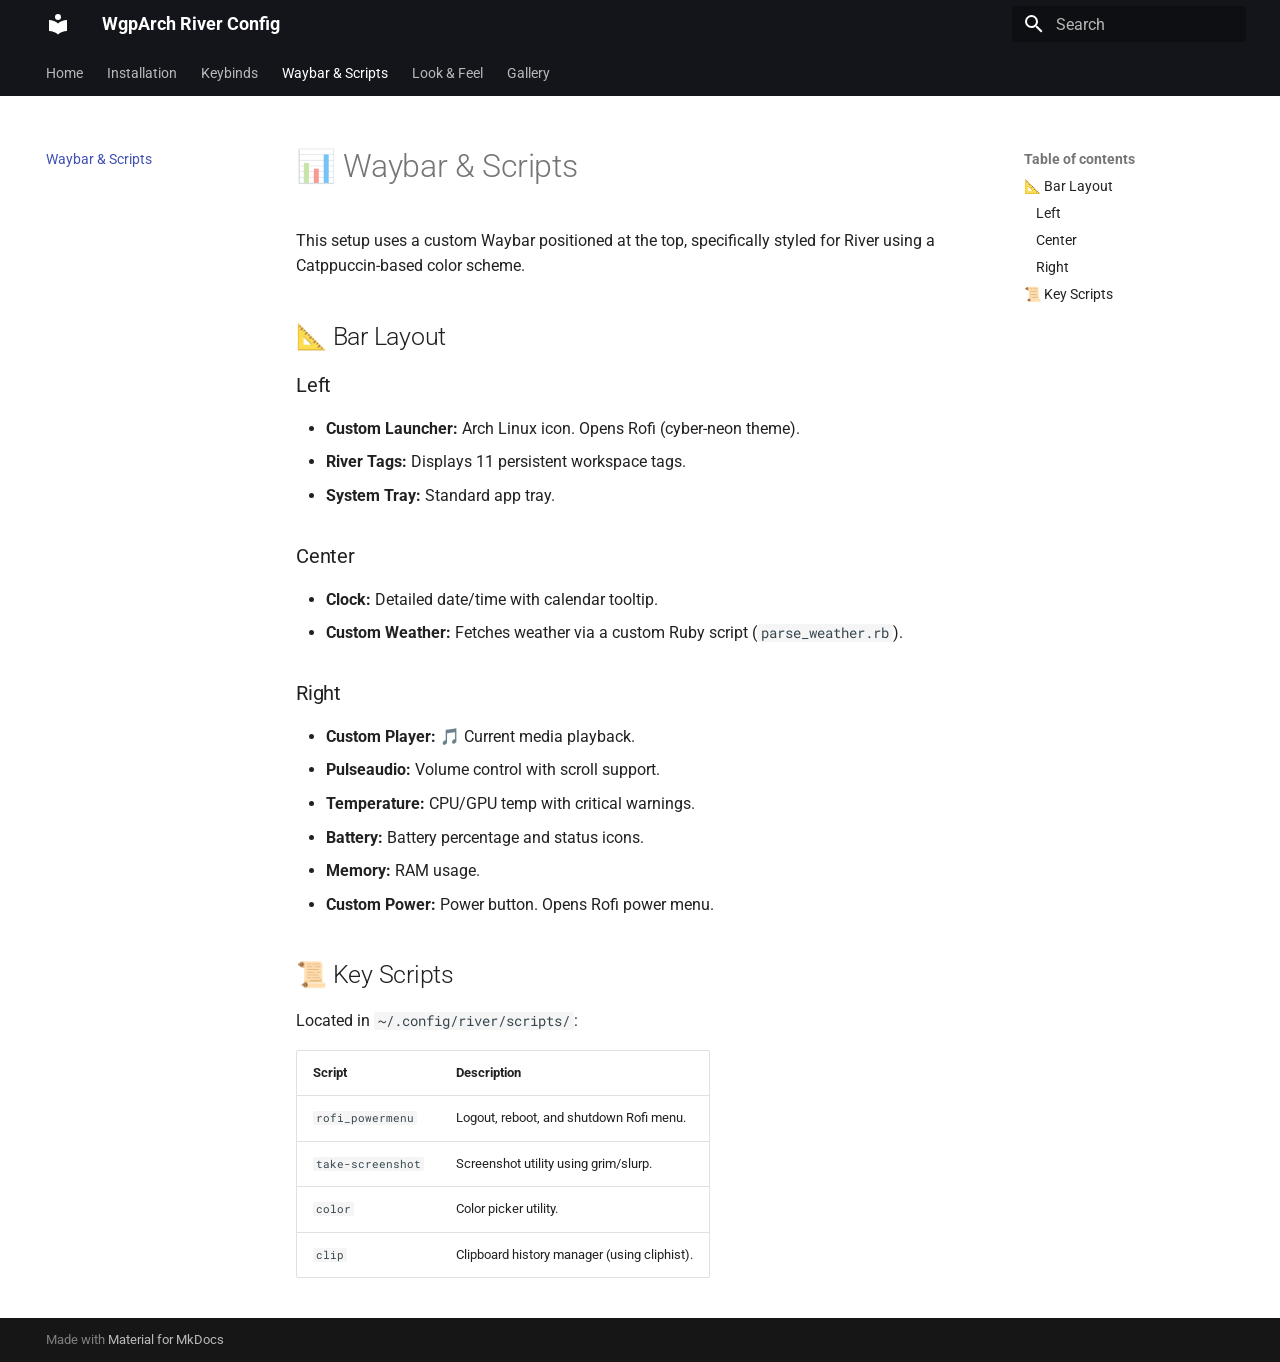
==== waybar/index.html @ d953f5a0 "Deployed 19fff31 with MkDocs version: 1.6.1" ====
<!doctype html>
<html lang="en" class="no-js">
  <head>
    
      <meta charset="utf-8">
      <meta name="viewport" content="width=device-width,initial-scale=1">
      
      
      
        <link rel="canonical" href="https://wgparch.github.io/river/waybar/">
      
      
        <link rel="prev" href="../keybinds/">
      
      
        <link rel="next" href="../theming/">
      
      
        
      
      
      <link rel="icon" href="../assets/images/favicon.png">
      <meta name="generator" content="mkdocs-1.6.1, mkdocs-material-9.7.6">
    
    
      
        <title>Waybar & Scripts - WgpArch River Config</title>
      
    
    
      <link rel="stylesheet" href="../assets/stylesheets/main.484c7ddc.min.css">
      
        
        <link rel="stylesheet" href="../assets/stylesheets/palette.ab4e12ef.min.css">
      
      


    
    
      
    
    
      
        
        
        <link rel="preconnect" href="https://fonts.gstatic.com" crossorigin>
        <link rel="stylesheet" href="https://fonts.googleapis.com/css?family=Roboto:300,300i,400,400i,700,700i%7CRoboto+Mono:400,400i,700,700i&display=fallback">
        <style>:root{--md-text-font:"Roboto";--md-code-font:"Roboto Mono"}</style>
      
    
    
    <script>__md_scope=new URL("..",location),__md_hash=e=>[...e].reduce(((e,_)=>(e<<5)-e+_.charCodeAt(0)),0),__md_get=(e,_=localStorage,t=__md_scope)=>JSON.parse(_.getItem(t.pathname+"."+e)),__md_set=(e,_,t=localStorage,a=__md_scope)=>{try{t.setItem(a.pathname+"."+e,JSON.stringify(_))}catch(e){}}</script>
    
      

    
    
  </head>
  
  
    
    
    
    
    
    <body dir="ltr" data-md-color-scheme="default" data-md-color-primary="black" data-md-color-accent="light-green">
  
    
    <input class="md-toggle" data-md-toggle="drawer" type="checkbox" id="__drawer" autocomplete="off">
    <input class="md-toggle" data-md-toggle="search" type="checkbox" id="__search" autocomplete="off">
    <label class="md-overlay" for="__drawer"></label>
    <div data-md-component="skip">
      
        
        <a href="#waybar-scripts" class="md-skip">
          Skip to content
        </a>
      
    </div>
    <div data-md-component="announce">
      
    </div>
    
    
      

<header class="md-header" data-md-component="header">
  <nav class="md-header__inner md-grid" aria-label="Header">
    <a href=".." title="WgpArch River Config" class="md-header__button md-logo" aria-label="WgpArch River Config" data-md-component="logo">
      
  
  <svg xmlns="http://www.w3.org/2000/svg" viewBox="0 0 24 24"><path d="M12 8a3 3 0 0 0 3-3 3 3 0 0 0-3-3 3 3 0 0 0-3 3 3 3 0 0 0 3 3m0 3.54C9.64 9.35 6.5 8 3 8v11c3.5 0 6.64 1.35 9 3.54 2.36-2.19 5.5-3.54 9-3.54V8c-3.5 0-6.64 1.35-9 3.54"/></svg>

    </a>
    <label class="md-header__button md-icon" for="__drawer">
      
      <svg xmlns="http://www.w3.org/2000/svg" viewBox="0 0 24 24"><path d="M3 6h18v2H3zm0 5h18v2H3zm0 5h18v2H3z"/></svg>
    </label>
    <div class="md-header__title" data-md-component="header-title">
      <div class="md-header__ellipsis">
        <div class="md-header__topic">
          <span class="md-ellipsis">
            WgpArch River Config
          </span>
        </div>
        <div class="md-header__topic" data-md-component="header-topic">
          <span class="md-ellipsis">
            
              Waybar & Scripts
            
          </span>
        </div>
      </div>
    </div>
    
      
    
    
    
    
      
      
        <label class="md-header__button md-icon" for="__search">
          
          <svg xmlns="http://www.w3.org/2000/svg" viewBox="0 0 24 24"><path d="M9.5 3A6.5 6.5 0 0 1 16 9.5c0 1.61-.59 3.09-1.56 4.23l.27.27h.79l5 5-1.5 1.5-5-5v-.79l-.27-.27A6.52 6.52 0 0 1 9.5 16 6.5 6.5 0 0 1 3 9.5 6.5 6.5 0 0 1 9.5 3m0 2C7 5 5 7 5 9.5S7 14 9.5 14 14 12 14 9.5 12 5 9.5 5"/></svg>
        </label>
        <div class="md-search" data-md-component="search" role="dialog">
  <label class="md-search__overlay" for="__search"></label>
  <div class="md-search__inner" role="search">
    <form class="md-search__form" name="search">
      <input type="text" class="md-search__input" name="query" aria-label="Search" placeholder="Search" autocapitalize="off" autocorrect="off" autocomplete="off" spellcheck="false" data-md-component="search-query" required>
      <label class="md-search__icon md-icon" for="__search">
        
        <svg xmlns="http://www.w3.org/2000/svg" viewBox="0 0 24 24"><path d="M9.5 3A6.5 6.5 0 0 1 16 9.5c0 1.61-.59 3.09-1.56 4.23l.27.27h.79l5 5-1.5 1.5-5-5v-.79l-.27-.27A6.52 6.52 0 0 1 9.5 16 6.5 6.5 0 0 1 3 9.5 6.5 6.5 0 0 1 9.5 3m0 2C7 5 5 7 5 9.5S7 14 9.5 14 14 12 14 9.5 12 5 9.5 5"/></svg>
        
        <svg xmlns="http://www.w3.org/2000/svg" viewBox="0 0 24 24"><path d="M20 11v2H8l5.5 5.5-1.42 1.42L4.16 12l7.92-7.92L13.5 5.5 8 11z"/></svg>
      </label>
      <nav class="md-search__options" aria-label="Search">
        
        <button type="reset" class="md-search__icon md-icon" title="Clear" aria-label="Clear" tabindex="-1">
          
          <svg xmlns="http://www.w3.org/2000/svg" viewBox="0 0 24 24"><path d="M19 6.41 17.59 5 12 10.59 6.41 5 5 6.41 10.59 12 5 17.59 6.41 19 12 13.41 17.59 19 19 17.59 13.41 12z"/></svg>
        </button>
      </nav>
      
    </form>
    <div class="md-search__output">
      <div class="md-search__scrollwrap" tabindex="0" data-md-scrollfix>
        <div class="md-search-result" data-md-component="search-result">
          <div class="md-search-result__meta">
            Initializing search
          </div>
          <ol class="md-search-result__list" role="presentation"></ol>
        </div>
      </div>
    </div>
  </div>
</div>
      
    
    
  </nav>
  
</header>
    
    <div class="md-container" data-md-component="container">
      
      
        
          
            
<nav class="md-tabs" aria-label="Tabs" data-md-component="tabs">
  <div class="md-grid">
    <ul class="md-tabs__list">
      
        
  
  
  
  
    <li class="md-tabs__item">
      <a href=".." class="md-tabs__link">
        
  
  
    
  
  Home

      </a>
    </li>
  

      
        
  
  
  
  
    <li class="md-tabs__item">
      <a href="../installation/" class="md-tabs__link">
        
  
  
    
  
  Installation

      </a>
    </li>
  

      
        
  
  
  
  
    <li class="md-tabs__item">
      <a href="../keybinds/" class="md-tabs__link">
        
  
  
    
  
  Keybinds

      </a>
    </li>
  

      
        
  
  
  
    
  
  
    <li class="md-tabs__item md-tabs__item--active">
      <a href="./" class="md-tabs__link">
        
  
  
    
  
  Waybar & Scripts

      </a>
    </li>
  

      
        
  
  
  
  
    <li class="md-tabs__item">
      <a href="../theming/" class="md-tabs__link">
        
  
  
    
  
  Look & Feel

      </a>
    </li>
  

      
        
  
  
  
  
    <li class="md-tabs__item">
      <a href="../gallery/" class="md-tabs__link">
        
  
  
    
  
  Gallery

      </a>
    </li>
  

      
    </ul>
  </div>
</nav>
          
        
      
      <main class="md-main" data-md-component="main">
        <div class="md-main__inner md-grid">
          
            
              
              <div class="md-sidebar md-sidebar--primary" data-md-component="sidebar" data-md-type="navigation" >
                <div class="md-sidebar__scrollwrap">
                  <div class="md-sidebar__inner">
                    


  


<nav class="md-nav md-nav--primary md-nav--lifted" aria-label="Navigation" data-md-level="0">
  <label class="md-nav__title" for="__drawer">
    <a href=".." title="WgpArch River Config" class="md-nav__button md-logo" aria-label="WgpArch River Config" data-md-component="logo">
      
  
  <svg xmlns="http://www.w3.org/2000/svg" viewBox="0 0 24 24"><path d="M12 8a3 3 0 0 0 3-3 3 3 0 0 0-3-3 3 3 0 0 0-3 3 3 3 0 0 0 3 3m0 3.54C9.64 9.35 6.5 8 3 8v11c3.5 0 6.64 1.35 9 3.54 2.36-2.19 5.5-3.54 9-3.54V8c-3.5 0-6.64 1.35-9 3.54"/></svg>

    </a>
    WgpArch River Config
  </label>
  
  <ul class="md-nav__list" data-md-scrollfix>
    
      
      
  
  
  
  
    <li class="md-nav__item">
      <a href=".." class="md-nav__link">
        
  
  
  <span class="md-ellipsis">
    
  
    Home
  

    
  </span>
  
  

      </a>
    </li>
  

    
      
      
  
  
  
  
    <li class="md-nav__item">
      <a href="../installation/" class="md-nav__link">
        
  
  
  <span class="md-ellipsis">
    
  
    Installation
  

    
  </span>
  
  

      </a>
    </li>
  

    
      
      
  
  
  
  
    <li class="md-nav__item">
      <a href="../keybinds/" class="md-nav__link">
        
  
  
  <span class="md-ellipsis">
    
  
    Keybinds
  

    
  </span>
  
  

      </a>
    </li>
  

    
      
      
  
  
    
  
  
  
    <li class="md-nav__item md-nav__item--active">
      
      <input class="md-nav__toggle md-toggle" type="checkbox" id="__toc">
      
      
        
      
      
        <label class="md-nav__link md-nav__link--active" for="__toc">
          
  
  
  <span class="md-ellipsis">
    
  
    Waybar & Scripts
  

    
  </span>
  
  

          <span class="md-nav__icon md-icon"></span>
        </label>
      
      <a href="./" class="md-nav__link md-nav__link--active">
        
  
  
  <span class="md-ellipsis">
    
  
    Waybar & Scripts
  

    
  </span>
  
  

      </a>
      
        

<nav class="md-nav md-nav--secondary" aria-label="Table of contents">
  
  
  
    
  
  
    <label class="md-nav__title" for="__toc">
      <span class="md-nav__icon md-icon"></span>
      Table of contents
    </label>
    <ul class="md-nav__list" data-md-component="toc" data-md-scrollfix>
      
        <li class="md-nav__item">
  <a href="#bar-layout" class="md-nav__link">
    <span class="md-ellipsis">
      
        📐 Bar Layout
      
    </span>
  </a>
  
    <nav class="md-nav" aria-label="📐 Bar Layout">
      <ul class="md-nav__list">
        
          <li class="md-nav__item">
  <a href="#left" class="md-nav__link">
    <span class="md-ellipsis">
      
        Left
      
    </span>
  </a>
  
</li>
        
          <li class="md-nav__item">
  <a href="#center" class="md-nav__link">
    <span class="md-ellipsis">
      
        Center
      
    </span>
  </a>
  
</li>
        
          <li class="md-nav__item">
  <a href="#right" class="md-nav__link">
    <span class="md-ellipsis">
      
        Right
      
    </span>
  </a>
  
</li>
        
      </ul>
    </nav>
  
</li>
      
        <li class="md-nav__item">
  <a href="#key-scripts" class="md-nav__link">
    <span class="md-ellipsis">
      
        📜 Key Scripts
      
    </span>
  </a>
  
</li>
      
    </ul>
  
</nav>
      
    </li>
  

    
      
      
  
  
  
  
    <li class="md-nav__item">
      <a href="../theming/" class="md-nav__link">
        
  
  
  <span class="md-ellipsis">
    
  
    Look & Feel
  

    
  </span>
  
  

      </a>
    </li>
  

    
      
      
  
  
  
  
    <li class="md-nav__item">
      <a href="../gallery/" class="md-nav__link">
        
  
  
  <span class="md-ellipsis">
    
  
    Gallery
  

    
  </span>
  
  

      </a>
    </li>
  

    
  </ul>
</nav>
                  </div>
                </div>
              </div>
            
            
              
              <div class="md-sidebar md-sidebar--secondary" data-md-component="sidebar" data-md-type="toc" >
                <div class="md-sidebar__scrollwrap">
                  <div class="md-sidebar__inner">
                    

<nav class="md-nav md-nav--secondary" aria-label="Table of contents">
  
  
  
    
  
  
    <label class="md-nav__title" for="__toc">
      <span class="md-nav__icon md-icon"></span>
      Table of contents
    </label>
    <ul class="md-nav__list" data-md-component="toc" data-md-scrollfix>
      
        <li class="md-nav__item">
  <a href="#bar-layout" class="md-nav__link">
    <span class="md-ellipsis">
      
        📐 Bar Layout
      
    </span>
  </a>
  
    <nav class="md-nav" aria-label="📐 Bar Layout">
      <ul class="md-nav__list">
        
          <li class="md-nav__item">
  <a href="#left" class="md-nav__link">
    <span class="md-ellipsis">
      
        Left
      
    </span>
  </a>
  
</li>
        
          <li class="md-nav__item">
  <a href="#center" class="md-nav__link">
    <span class="md-ellipsis">
      
        Center
      
    </span>
  </a>
  
</li>
        
          <li class="md-nav__item">
  <a href="#right" class="md-nav__link">
    <span class="md-ellipsis">
      
        Right
      
    </span>
  </a>
  
</li>
        
      </ul>
    </nav>
  
</li>
      
        <li class="md-nav__item">
  <a href="#key-scripts" class="md-nav__link">
    <span class="md-ellipsis">
      
        📜 Key Scripts
      
    </span>
  </a>
  
</li>
      
    </ul>
  
</nav>
                  </div>
                </div>
              </div>
            
          
          
            <div class="md-content" data-md-component="content">
              
              <article class="md-content__inner md-typeset">
                
                  



<h1 id="waybar-scripts">📊 Waybar &amp; Scripts</h1>
<p>This setup uses a custom Waybar positioned at the top, specifically styled for River using a Catppuccin-based color scheme.</p>
<h2 id="bar-layout">📐 Bar Layout</h2>
<h3 id="left">Left</h3>
<ul>
<li><strong>Custom Launcher:</strong> Arch Linux icon. Opens Rofi (cyber-neon theme).</li>
<li><strong>River Tags:</strong> Displays 11 persistent workspace tags.</li>
<li><strong>System Tray:</strong> Standard app tray.</li>
</ul>
<h3 id="center">Center</h3>
<ul>
<li><strong>Clock:</strong> Detailed date/time with calendar tooltip.</li>
<li><strong>Custom Weather:</strong> Fetches weather via a custom Ruby script (<code>parse_weather.rb</code>).</li>
</ul>
<h3 id="right">Right</h3>
<ul>
<li><strong>Custom Player:</strong> 🎵 Current media playback.</li>
<li><strong>Pulseaudio:</strong> Volume control with scroll support.</li>
<li><strong>Temperature:</strong> CPU/GPU temp with critical warnings.</li>
<li><strong>Battery:</strong> Battery percentage and status icons.</li>
<li><strong>Memory:</strong> RAM usage.</li>
<li><strong>Custom Power:</strong> Power button. Opens Rofi power menu.</li>
</ul>
<h2 id="key-scripts">📜 Key Scripts</h2>
<p>Located in <code>~/.config/river/scripts/</code>:</p>
<table>
<thead>
<tr>
<th style="text-align: left;">Script</th>
<th style="text-align: left;">Description</th>
</tr>
</thead>
<tbody>
<tr>
<td style="text-align: left;"><code>rofi_powermenu</code></td>
<td style="text-align: left;">Logout, reboot, and shutdown Rofi menu.</td>
</tr>
<tr>
<td style="text-align: left;"><code>take-screenshot</code></td>
<td style="text-align: left;">Screenshot utility using grim/slurp.</td>
</tr>
<tr>
<td style="text-align: left;"><code>color</code></td>
<td style="text-align: left;">Color picker utility.</td>
</tr>
<tr>
<td style="text-align: left;"><code>clip</code></td>
<td style="text-align: left;">Clipboard history manager (using cliphist).</td>
</tr>
</tbody>
</table>












                
              </article>
            </div>
          
          
<script>var target=document.getElementById(location.hash.slice(1));target&&target.name&&(target.checked=target.name.startsWith("__tabbed_"))</script>
        </div>
        
      </main>
      
        <footer class="md-footer">
  
  <div class="md-footer-meta md-typeset">
    <div class="md-footer-meta__inner md-grid">
      <div class="md-copyright">
  
  
    Made with
    <a href="https://squidfunk.github.io/mkdocs-material/" target="_blank" rel="noopener">
      Material for MkDocs
    </a>
  
</div>
      
    </div>
  </div>
</footer>
      
    </div>
    <div class="md-dialog" data-md-component="dialog">
      <div class="md-dialog__inner md-typeset"></div>
    </div>
    
    
    
      
      
      <script id="__config" type="application/json">{"annotate": null, "base": "..", "features": ["navigation.tabs", "navigation.expand"], "search": "../assets/javascripts/workers/search.2c215733.min.js", "tags": null, "translations": {"clipboard.copied": "Copied to clipboard", "clipboard.copy": "Copy to clipboard", "search.result.more.one": "1 more on this page", "search.result.more.other": "# more on this page", "search.result.none": "No matching documents", "search.result.one": "1 matching document", "search.result.other": "# matching documents", "search.result.placeholder": "Type to start searching", "search.result.term.missing": "Missing", "select.version": "Select version"}, "version": null}</script>
    
    
      <script src="../assets/javascripts/bundle.79ae519e.min.js"></script>
      
    
  </body>
</html>
---- assets/stylesheets/main.484c7ddc.min.css ----
@charset "UTF-8";html{-webkit-text-size-adjust:none;-moz-text-size-adjust:none;text-size-adjust:none;box-sizing:border-box}*,:after,:before{box-sizing:inherit}@media (prefers-reduced-motion){*,:after,:before{transition:none!important}}body{margin:0}a,button,input,label{-webkit-tap-highlight-color:transparent}a{color:inherit;text-decoration:none}hr{border:0;box-sizing:initial;display:block;height:.05rem;overflow:visible;padding:0}small{font-size:80%}sub,sup{line-height:1em}img{border-style:none}table{border-collapse:initial;border-spacing:0}td,th{font-weight:400;vertical-align:top}button{background:#0000;border:0;font-family:inherit;font-size:inherit;margin:0;padding:0}input{border:0;outline:none}:root{--md-primary-fg-color:#4051b5;--md-primary-fg-color--light:#5d6cc0;--md-primary-fg-color--dark:#303fa1;--md-primary-bg-color:#fff;--md-primary-bg-color--light:#ffffffb3;--md-accent-fg-color:#526cfe;--md-accent-fg-color--transparent:#526cfe1a;--md-accent-bg-color:#fff;--md-accent-bg-color--light:#ffffffb3}[data-md-color-scheme=default]{color-scheme:light}[data-md-color-scheme=default] img[src$="#gh-dark-mode-only"],[data-md-color-scheme=default] img[src$="#only-dark"]{display:none}:root,[data-md-color-scheme=default]{--md-hue:225deg;--md-default-fg-color:#000000de;--md-default-fg-color--light:#0000008a;--md-default-fg-color--lighter:#00000052;--md-default-fg-color--lightest:#00000012;--md-default-bg-color:#fff;--md-default-bg-color--light:#ffffffb3;--md-default-bg-color--lighter:#ffffff4d;--md-default-bg-color--lightest:#ffffff1f;--md-code-fg-color:#36464e;--md-code-bg-color:#f5f5f5;--md-code-bg-color--light:#f5f5f5b3;--md-code-bg-color--lighter:#f5f5f54d;--md-code-hl-color:#4287ff;--md-code-hl-color--light:#4287ff1a;--md-code-hl-number-color:#d52a2a;--md-code-hl-special-color:#db1457;--md-code-hl-function-color:#a846b9;--md-code-hl-constant-color:#6e59d9;--md-code-hl-keyword-color:#3f6ec6;--md-code-hl-string-color:#1c7d4d;--md-code-hl-name-color:var(--md-code-fg-color);--md-code-hl-operator-color:var(--md-default-fg-color--light);--md-code-hl-punctuation-color:var(--md-default-fg-color--light);--md-code-hl-comment-color:var(--md-default-fg-color--light);--md-code-hl-generic-color:var(--md-default-fg-color--light);--md-code-hl-variable-color:var(--md-default-fg-color--light);--md-typeset-color:var(--md-default-fg-color);--md-typeset-a-color:var(--md-primary-fg-color);--md-typeset-del-color:#f5503d26;--md-typeset-ins-color:#0bd57026;--md-typeset-kbd-color:#fafafa;--md-typeset-kbd-accent-color:#fff;--md-typeset-kbd-border-color:#b8b8b8;--md-typeset-mark-color:#ffff0080;--md-typeset-table-color:#0000001f;--md-typeset-table-color--light:rgba(0,0,0,.035);--md-admonition-fg-color:var(--md-default-fg-color);--md-admonition-bg-color:var(--md-default-bg-color);--md-warning-fg-color:#000000de;--md-warning-bg-color:#ff9;--md-footer-fg-color:#fff;--md-footer-fg-color--light:#ffffffb3;--md-footer-fg-color--lighter:#ffffff73;--md-footer-bg-color:#000000de;--md-footer-bg-color--dark:#00000052;--md-shadow-z1:0 0.2rem 0.5rem #0000000d,0 0 0.05rem #0000001a;--md-shadow-z2:0 0.2rem 0.5rem #0000001a,0 0 0.05rem #00000040;--md-shadow-z3:0 0.2rem 0.5rem #0003,0 0 0.05rem #00000059}.md-icon svg{fill:currentcolor;display:block;height:1.2rem;width:1.2rem}body{-webkit-font-smoothing:antialiased;-moz-osx-font-smoothing:grayscale;--md-text-font-family:var(--md-text-font,_),-apple-system,BlinkMacSystemFont,Helvetica,Arial,sans-serif;--md-code-font-family:var(--md-code-font,_),SFMono-Regular,Consolas,Menlo,monospace}aside,body,input{font-feature-settings:"kern","liga";color:var(--md-typeset-color);font-family:var(--md-text-font-family)}code,kbd,pre{font-feature-settings:"kern";font-family:var(--md-code-font-family)}:root{--md-typeset-table-sort-icon:url('data:image/svg+xml;charset=utf-8,<svg xmlns="http://www.w3.org/2000/svg" viewBox="0 0 24 24"><path d="m18 21-4-4h3V7h-3l4-4 4 4h-3v10h3M2 19v-2h10v2M2 13v-2h7v2M2 7V5h4v2z"/></svg>');--md-typeset-table-sort-icon--asc:url('data:image/svg+xml;charset=utf-8,<svg xmlns="http://www.w3.org/2000/svg" viewBox="0 0 24 24"><path d="M19 17h3l-4 4-4-4h3V3h2M2 17h10v2H2M6 5v2H2V5m0 6h7v2H2z"/></svg>');--md-typeset-table-sort-icon--desc:url('data:image/svg+xml;charset=utf-8,<svg xmlns="http://www.w3.org/2000/svg" viewBox="0 0 24 24"><path d="M19 7h3l-4-4-4 4h3v14h2M2 17h10v2H2M6 5v2H2V5m0 6h7v2H2z"/></svg>')}.md-typeset{-webkit-print-color-adjust:exact;color-adjust:exact;font-size:.8rem;line-height:1.6;overflow-wrap:break-word}@media print{.md-typeset{font-size:.68rem}}.md-typeset blockquote,.md-typeset dl,.md-typeset figure,.md-typeset ol,.md-typeset pre,.md-typeset ul{margin-bottom:1em;margin-top:1em}.md-typeset h1{color:var(--md-default-fg-color--light);font-size:2em;line-height:1.3;margin:0 0 1.25em}.md-typeset h1,.md-typeset h2{font-weight:300;letter-spacing:-.01em}.md-typeset h2{font-size:1.5625em;line-height:1.4;margin:1.6em 0 .64em}.md-typeset h3{font-size:1.25em;font-weight:400;letter-spacing:-.01em;line-height:1.5;margin:1.6em 0 .8em}.md-typeset h2+h3{margin-top:.8em}.md-typeset h4{font-weight:700;letter-spacing:-.01em;margin:1em 0}.md-typeset h5,.md-typeset h6{color:var(--md-default-fg-color--light);font-size:.8em;font-weight:700;letter-spacing:-.01em;margin:1.25em 0}.md-typeset h5{text-transform:uppercase}.md-typeset h5 code{text-transform:none}.md-typeset hr{border-bottom:.05rem solid var(--md-default-fg-color--lightest);display:flow-root;margin:1.5em 0}.md-typeset a{color:var(--md-typeset-a-color);word-break:break-word}.md-typeset a,.md-typeset a:before{transition:color 125ms}.md-typeset a:focus,.md-typeset a:hover{color:var(--md-accent-fg-color)}.md-typeset a:focus code,.md-typeset a:hover code{background-color:var(--md-accent-fg-color--transparent);color:var(--md-accent-fg-color)}.md-typeset a code{color:var(--md-typeset-a-color)}.md-typeset a.focus-visible{outline-color:var(--md-accent-fg-color);outline-offset:.2rem}.md-typeset code,.md-typeset kbd,.md-typeset pre{color:var(--md-code-fg-color);direction:ltr;font-variant-ligatures:none;transition:background-color 125ms}@media print{.md-typeset code,.md-typeset kbd,.md-typeset pre{white-space:pre-wrap}}.md-typeset code{background-color:var(--md-code-bg-color);border-radius:.1rem;-webkit-box-decoration-break:clone;box-decoration-break:clone;font-size:.85em;padding:0 .2941176471em;transition:color 125ms,background-color 125ms;word-break:break-word}.md-typeset code:not(.focus-visible){-webkit-tap-highlight-color:transparent;outline:none}.md-typeset pre{display:flow-root;line-height:1.4;position:relative}.md-typeset pre>code{-webkit-box-decoration-break:slice;box-decoration-break:slice;box-shadow:none;display:block;margin:0;outline-color:var(--md-accent-fg-color);overflow:auto;padding:.7720588235em 1.1764705882em;scrollbar-color:var(--md-default-fg-color--lighter) #0000;scrollbar-width:thin;touch-action:auto;word-break:normal}.md-typeset pre>code:hover{scrollbar-color:var(--md-accent-fg-color) #0000}.md-typeset pre>code::-webkit-scrollbar{height:.2rem;width:.2rem}.md-typeset pre>code::-webkit-scrollbar-thumb{background-color:var(--md-default-fg-color--lighter)}.md-typeset pre>code::-webkit-scrollbar-thumb:hover{background-color:var(--md-accent-fg-color)}.md-typeset kbd{background-color:var(--md-typeset-kbd-color);border-radius:.1rem;box-shadow:0 .1rem 0 .05rem var(--md-typeset-kbd-border-color),0 .1rem 0 var(--md-typeset-kbd-border-color),0 -.1rem .2rem var(--md-typeset-kbd-accent-color) inset;color:var(--md-default-fg-color);display:inline-block;font-size:.75em;padding:0 .6666666667em;vertical-align:text-top;word-break:break-word}.md-typeset mark{background-color:var(--md-typeset-mark-color);-webkit-box-decoration-break:clone;box-decoration-break:clone;color:inherit;word-break:break-word}.md-typeset abbr{cursor:help;text-decoration:none}.md-typeset [data-preview],.md-typeset abbr{border-bottom:.05rem dotted var(--md-default-fg-color--light)}.md-typeset small{opacity:.75}[dir=ltr] .md-typeset sub,[dir=ltr] .md-typeset sup{margin-left:.078125em}[dir=rtl] .md-typeset sub,[dir=rtl] .md-typeset sup{margin-right:.078125em}[dir=ltr] .md-typeset blockquote{padding-left:.6rem}[dir=rtl] .md-typeset blockquote{padding-right:.6rem}[dir=ltr] .md-typeset blockquote{border-left:.2rem solid var(--md-default-fg-color--lighter)}[dir=rtl] .md-typeset blockquote{border-right:.2rem solid var(--md-default-fg-color--lighter)}.md-typeset blockquote{color:var(--md-default-fg-color--light);margin-left:0;margin-right:0}.md-typeset ul{list-style-type:disc}.md-typeset ul[type]{list-style-type:revert-layer}[dir=ltr] .md-typeset ol,[dir=ltr] .md-typeset ul{margin-left:.625em}[dir=rtl] .md-typeset ol,[dir=rtl] .md-typeset ul{margin-right:.625em}.md-typeset ol,.md-typeset ul{padding:0}.md-typeset ol:not([hidden]),.md-typeset ul:not([hidden]){display:flow-root}.md-typeset ol ol,.md-typeset ul ol{list-style-type:lower-alpha}.md-typeset ol ol ol,.md-typeset ul ol ol{list-style-type:lower-roman}.md-typeset ol ol ol ol,.md-typeset ul ol ol ol{list-style-type:upper-alpha}.md-typeset ol ol ol ol ol,.md-typeset ul ol ol ol ol{list-style-type:upper-roman}.md-typeset ol[type],.md-typeset ul[type]{list-style-type:revert-layer}[dir=ltr] .md-typeset ol li,[dir=ltr] .md-typeset ul li{margin-left:1.25em}[dir=rtl] .md-typeset ol li,[dir=rtl] .md-typeset ul li{margin-right:1.25em}.md-typeset ol li,.md-typeset ul li{margin-bottom:.5em}.md-typeset ol li blockquote,.md-typeset ol li p,.md-typeset ul li blockquote,.md-typeset ul li p{margin:.5em 0}.md-typeset ol li:last-child,.md-typeset ul li:last-child{margin-bottom:0}[dir=ltr] .md-typeset ol li ol,[dir=ltr] .md-typeset ol li ul,[dir=ltr] .md-typeset ul li ol,[dir=ltr] .md-typeset ul li ul{margin-left:.625em}[dir=rtl] .md-typeset ol li ol,[dir=rtl] .md-typeset ol li ul,[dir=rtl] .md-typeset ul li ol,[dir=rtl] .md-typeset ul li ul{margin-right:.625em}.md-typeset ol li ol,.md-typeset ol li ul,.md-typeset ul li ol,.md-typeset ul li ul{margin-bottom:.5em;margin-top:.5em}[dir=ltr] .md-typeset dd{margin-left:1.875em}[dir=rtl] .md-typeset dd{margin-right:1.875em}.md-typeset dd{margin-bottom:1.5em;margin-top:1em}.md-typeset img,.md-typeset svg,.md-typeset video{height:auto;max-width:100%}.md-typeset img[align=left]{margin:1em 1em 1em 0}.md-typeset img[align=right]{margin:1em 0 1em 1em}.md-typeset img[align]:only-child{margin-top:0}.md-typeset figure{display:flow-root;margin:1em auto;max-width:100%;text-align:center;width:fit-content}.md-typeset figure img{display:block;margin:0 auto}.md-typeset figcaption{font-style:italic;margin:1em auto;max-width:24rem}.md-typeset iframe{max-width:100%}.md-typeset table:not([class]){background-color:var(--md-default-bg-color);border:.05rem solid var(--md-typeset-table-color);border-radius:.1rem;display:inline-block;font-size:.64rem;max-width:100%;overflow:auto;touch-action:auto}@media print{.md-typeset table:not([class]){display:table}}.md-typeset table:not([class])+*{margin-top:1.5em}.md-typeset table:not([class]) td>:first-child,.md-typeset table:not([class]) th>:first-child{margin-top:0}.md-typeset table:not([class]) td>:last-child,.md-typeset table:not([class]) th>:last-child{margin-bottom:0}.md-typeset table:not([class]) td:not([align]),.md-typeset table:not([class]) th:not([align]){text-align:left}[dir=rtl] .md-typeset table:not([class]) td:not([align]),[dir=rtl] .md-typeset table:not([class]) th:not([align]){text-align:right}.md-typeset table:not([class]) th{font-weight:700;min-width:5rem;padding:.9375em 1.25em;vertical-align:top}.md-typeset table:not([class]) td{border-top:.05rem solid var(--md-typeset-table-color);padding:.9375em 1.25em;vertical-align:top}.md-typeset table:not([class]) tbody tr{transition:background-color 125ms}.md-typeset table:not([class]) tbody tr:hover{background-color:var(--md-typeset-table-color--light);box-shadow:0 .05rem 0 var(--md-default-bg-color) inset}.md-typeset table:not([class]) a{word-break:normal}.md-typeset table th[role=columnheader]{cursor:pointer}[dir=ltr] .md-typeset table th[role=columnheader]:after{margin-left:.5em}[dir=rtl] .md-typeset table th[role=columnheader]:after{margin-right:.5em}.md-typeset table th[role=columnheader]:after{content:"";display:inline-block;height:1.2em;-webkit-mask-image:var(--md-typeset-table-sort-icon);mask-image:var(--md-typeset-table-sort-icon);-webkit-mask-repeat:no-repeat;mask-repeat:no-repeat;-webkit-mask-size:contain;mask-size:contain;transition:background-color 125ms;vertical-align:text-bottom;width:1.2em}.md-typeset table th[role=columnheader]:hover:after{background-color:var(--md-default-fg-color--lighter)}.md-typeset table th[role=columnheader][aria-sort=ascending]:after{background-color:var(--md-default-fg-color--light);-webkit-mask-image:var(--md-typeset-table-sort-icon--asc);mask-image:var(--md-typeset-table-sort-icon--asc)}.md-typeset table th[role=columnheader][aria-sort=descending]:after{background-color:var(--md-default-fg-color--light);-webkit-mask-image:var(--md-typeset-table-sort-icon--desc);mask-image:var(--md-typeset-table-sort-icon--desc)}.md-typeset__scrollwrap{margin:1em -.8rem;overflow-x:auto;touch-action:auto}.md-typeset__table{display:inline-block;margin-bottom:.5em;padding:0 .8rem}@media print{.md-typeset__table{display:block}}html .md-typeset__table table{display:table;margin:0;overflow:hidden;width:100%}@media screen and (max-width:44.984375em){.md-content__inner>pre{margin:1em -.8rem}.md-content__inner>pre code{border-radius:0}}.md-typeset .md-author{border-radius:100%;display:block;flex-shrink:0;height:1.6rem;overflow:hidden;position:relative;transition:color 125ms,transform 125ms;width:1.6rem}.md-typeset .md-author img{display:block}.md-typeset .md-author--more{background:var(--md-default-fg-color--lightest);color:var(--md-default-fg-color--lighter);font-size:.6rem;font-weight:700;line-height:1.6rem;text-align:center}.md-typeset .md-author--long{height:2.4rem;width:2.4rem}.md-typeset a.md-author{transform:scale(1)}.md-typeset a.md-author img{border-radius:100%;filter:grayscale(100%) opacity(75%);transition:filter 125ms}.md-typeset a.md-author:focus,.md-typeset a.md-author:hover{transform:scale(1.1);z-index:1}.md-typeset a.md-author:focus img,.md-typeset a.md-author:hover img{filter:grayscale(0)}.md-banner{background-color:var(--md-footer-bg-color);color:var(--md-footer-fg-color);overflow:auto}@media print{.md-banner{display:none}}.md-banner--warning{background-color:var(--md-warning-bg-color);color:var(--md-warning-fg-color)}.md-banner__inner{font-size:.7rem;margin:.6rem auto;padding:0 .8rem}[dir=ltr] .md-banner__button{float:right}[dir=rtl] .md-banner__button{float:left}.md-banner__button{color:inherit;cursor:pointer;transition:opacity .25s}.no-js .md-banner__button{display:none}.md-banner__button:hover{opacity:.7}html{font-size:125%;height:100%;overflow-x:hidden}@media screen and (min-width:100em){html{font-size:137.5%}}@media screen and (min-width:125em){html{font-size:150%}}body{background-color:var(--md-default-bg-color);display:flex;flex-direction:column;font-size:.5rem;min-height:100%;position:relative;width:100%}@media print{body{display:block}}@media screen and (max-width:59.984375em){body[data-md-scrolllock]{position:fixed}}.md-grid{margin-left:auto;margin-right:auto;max-width:61rem}.md-container{display:flex;flex-direction:column;flex-grow:1}@media print{.md-container{display:block}}.md-main{flex-grow:1}.md-main__inner{display:flex;height:100%;margin-top:1.5rem}.md-ellipsis{overflow:hidden;text-overflow:ellipsis}.md-toggle{display:none}.md-option{height:0;opacity:0;position:absolute;width:0}.md-option:checked+label:not([hidden]){display:block}.md-option.focus-visible+label{outline-color:var(--md-accent-fg-color);outline-style:auto}.md-skip{background-color:var(--md-default-fg-color);border-radius:.1rem;color:var(--md-default-bg-color);font-size:.64rem;margin:.5rem;opacity:0;outline-color:var(--md-accent-fg-color);padding:.3rem .5rem;position:fixed;transform:translateY(.4rem);z-index:-1}.md-skip:focus{opacity:1;transform:translateY(0);transition:transform .25s cubic-bezier(.4,0,.2,1),opacity 175ms 75ms;z-index:10}@page{margin:25mm}:root{--md-clipboard-icon:url('data:image/svg+xml;charset=utf-8,<svg xmlns="http://www.w3.org/2000/svg" viewBox="0 0 24 24"><path d="M19 21H8V7h11m0-2H8a2 2 0 0 0-2 2v14a2 2 0 0 0 2 2h11a2 2 0 0 0 2-2V7a2 2 0 0 0-2-2m-3-4H4a2 2 0 0 0-2 2v14h2V3h12z"/></svg>')}.md-clipboard{border-radius:.1rem;color:var(--md-default-fg-color--lightest);cursor:pointer;height:1.5em;outline-color:var(--md-accent-fg-color);outline-offset:.1rem;transition:color .25s;width:1.5em;z-index:1}@media print{.md-clipboard{display:none}}.md-clipboard:not(.focus-visible){-webkit-tap-highlight-color:transparent;outline:none}:hover>.md-clipboard{color:var(--md-default-fg-color--light)}.md-clipboard:focus,.md-clipboard:hover{color:var(--md-accent-fg-color)}.md-clipboard:after{background-color:currentcolor;content:"";display:block;height:1.125em;margin:0 auto;-webkit-mask-image:var(--md-clipboard-icon);mask-image:var(--md-clipboard-icon);-webkit-mask-position:center;mask-position:center;-webkit-mask-repeat:no-repeat;mask-repeat:no-repeat;-webkit-mask-size:contain;mask-size:contain;width:1.125em}.md-clipboard--inline{cursor:pointer}.md-clipboard--inline code{transition:color .25s,background-color .25s}.md-clipboard--inline:focus code,.md-clipboard--inline:hover code{background-color:var(--md-accent-fg-color--transparent);color:var(--md-accent-fg-color)}:root{--md-code-select-icon:url('data:image/svg+xml;charset=utf-8,<svg xmlns="http://www.w3.org/2000/svg" viewBox="0 0 24 24"><path d="M19 19h-4v2h4c1.1 0 2-.9 2-2v-4h-2m0-12h-4v2h4v4h2V5c0-1.1-.9-2-2-2M5 5h4V3H5c-1.1 0-2 .9-2 2v4h2m0 6H3v4c0 1.1.9 2 2 2h4v-2H5zm2-4h2v2H7zm4 0h2v2h-2zm4 0h2v2h-2zM7 7h2v2H7zm4 0h2v2h-2zm4 0h2v2h-2zm-8 8h2v2H7zm4 0h2v2h-2zm4 0h2v2h-2z"/></svg>');--md-code-copy-icon:url('data:image/svg+xml;charset=utf-8,<svg xmlns="http://www.w3.org/2000/svg" viewBox="0 0 24 24"><path d="M19 21H8V7h11m0-2H8a2 2 0 0 0-2 2v14a2 2 0 0 0 2 2h11a2 2 0 0 0 2-2V7a2 2 0 0 0-2-2m-3-4H4a2 2 0 0 0-2 2v14h2V3h12z"/></svg>')}.md-typeset .md-code__content{display:grid}.md-code__nav{background-color:var(--md-code-bg-color--lighter);border-radius:.1rem;display:flex;gap:.2rem;padding:.2rem;position:absolute;right:.25em;top:.25em;transition:background-color .25s;z-index:1}:hover>.md-code__nav{background-color:var(--md-code-bg-color--light)}.md-code__button{color:var(--md-default-fg-color--lightest);cursor:pointer;display:block;height:1.5em;outline-color:var(--md-accent-fg-color);outline-offset:.1rem;transition:color .25s;width:1.5em}:hover>*>.md-code__button{color:var(--md-default-fg-color--light)}.md-code__button.focus-visible,.md-code__button:hover{color:var(--md-accent-fg-color)}.md-code__button--active{color:var(--md-default-fg-color)!important}.md-code__button:after{background-color:currentcolor;content:"";display:block;height:1.125em;margin:0 auto;-webkit-mask-position:center;mask-position:center;-webkit-mask-repeat:no-repeat;mask-repeat:no-repeat;-webkit-mask-size:contain;mask-size:contain;width:1.125em}.md-code__button[data-md-type=select]:after{-webkit-mask-image:var(--md-code-select-icon);mask-image:var(--md-code-select-icon)}.md-code__button[data-md-type=copy]:after{-webkit-mask-image:var(--md-code-copy-icon);mask-image:var(--md-code-copy-icon)}@keyframes consent{0%{opacity:0;transform:translateY(100%)}to{opacity:1;transform:translateY(0)}}@keyframes overlay{0%{opacity:0}to{opacity:1}}.md-consent__overlay{animation:overlay .25s both;-webkit-backdrop-filter:blur(.1rem);backdrop-filter:blur(.1rem);background-color:#0000008a;height:100%;opacity:1;position:fixed;top:0;width:100%;z-index:5}.md-consent__inner{animation:consent .5s cubic-bezier(.1,.7,.1,1) both;background-color:var(--md-default-bg-color);border:0;border-radius:.1rem;bottom:0;box-shadow:0 0 .2rem #0000001a,0 .2rem .4rem #0003;max-height:100%;overflow:auto;padding:0;position:fixed;width:100%;z-index:5}.md-consent__form{padding:.8rem}.md-consent__settings{display:none;margin:1em 0}input:checked+.md-consent__settings{display:block}.md-consent__controls{margin-bottom:.8rem}.md-typeset .md-consent__controls .md-button{display:inline}@media screen and (max-width:44.984375em){.md-typeset .md-consent__controls .md-button{display:block;margin-top:.4rem;text-align:center;width:100%}}.md-consent label{cursor:pointer}.md-content{flex-grow:1;min-width:0}.md-content__inner{margin:0 .8rem 1.2rem;padding-top:.6rem}@media screen and (min-width:76.25em){[dir=ltr] .md-sidebar--primary:not([hidden])~.md-content>.md-content__inner{margin-left:1.2rem}[dir=ltr] .md-sidebar--secondary:not([hidden])~.md-content>.md-content__inner,[dir=rtl] .md-sidebar--primary:not([hidden])~.md-content>.md-content__inner{margin-right:1.2rem}[dir=rtl] .md-sidebar--secondary:not([hidden])~.md-content>.md-content__inner{margin-left:1.2rem}}.md-content__inner:before{content:"";display:block;height:.4rem}.md-content__inner>:last-child{margin-bottom:0}[dir=ltr] .md-content__button{float:right}[dir=rtl] .md-content__button{float:left}[dir=ltr] .md-content__button{margin-left:.4rem}[dir=rtl] .md-content__button{margin-right:.4rem}.md-content__button{margin:.4rem 0;padding:0}@media print{.md-content__button{display:none}}.md-typeset .md-content__button{color:var(--md-default-fg-color--lighter)}.md-content__button svg{display:inline;vertical-align:top}[dir=rtl] .md-content__button svg{transform:scaleX(-1)}[dir=ltr] .md-dialog{right:.8rem}[dir=rtl] .md-dialog{left:.8rem}.md-dialog{background-color:var(--md-default-fg-color);border-radius:.1rem;bottom:.8rem;box-shadow:var(--md-shadow-z3);min-width:11.1rem;opacity:0;padding:.4rem .6rem;pointer-events:none;position:fixed;transform:translateY(100%);transition:transform 0ms .4s,opacity .4s;z-index:4}@media print{.md-dialog{display:none}}.md-dialog--active{opacity:1;pointer-events:auto;transform:translateY(0);transition:transform .4s cubic-bezier(.075,.85,.175,1),opacity .4s}.md-dialog__inner{color:var(--md-default-bg-color);font-size:.7rem}.md-feedback{margin:2em 0 1em;text-align:center}.md-feedback fieldset{border:none;margin:0;padding:0}.md-feedback__title{font-weight:700;margin:1em auto}.md-feedback__inner{position:relative}.md-feedback__list{display:flex;flex-wrap:wrap;place-content:baseline center;position:relative}.md-feedback__list:hover .md-icon:not(:disabled){color:var(--md-default-fg-color--lighter)}:disabled .md-feedback__list{min-height:1.8rem}.md-feedback__icon{color:var(--md-default-fg-color--light);cursor:pointer;flex-shrink:0;margin:0 .1rem;transition:color 125ms}.md-feedback__icon:not(:disabled).md-icon:hover{color:var(--md-accent-fg-color)}.md-feedback__icon:disabled{color:var(--md-default-fg-color--lightest);pointer-events:none}.md-feedback__note{opacity:0;position:relative;transform:translateY(.4rem);transition:transform .4s cubic-bezier(.1,.7,.1,1),opacity .15s}.md-feedback__note>*{margin:0 auto;max-width:16rem}:disabled .md-feedback__note{opacity:1;transform:translateY(0)}@media print{.md-feedback{display:none}}.md-footer{background-color:var(--md-footer-bg-color);color:var(--md-footer-fg-color)}@media print{.md-footer{display:none}}.md-footer__inner{justify-content:space-between;overflow:auto;padding:.2rem}.md-footer__inner:not([hidden]){display:flex}.md-footer__link{align-items:end;display:flex;flex-grow:0.01;margin-bottom:.4rem;margin-top:1rem;max-width:100%;outline-color:var(--md-accent-fg-color);overflow:hidden;transition:opacity .25s}.md-footer__link:focus,.md-footer__link:hover{opacity:.7}[dir=rtl] .md-footer__link svg{transform:scaleX(-1)}@media screen and (max-width:44.984375em){.md-footer__link--prev{flex-shrink:0}.md-footer__link--prev .md-footer__title{display:none}}[dir=ltr] .md-footer__link--next{margin-left:auto}[dir=rtl] .md-footer__link--next{margin-right:auto}.md-footer__link--next{text-align:right}[dir=rtl] .md-footer__link--next{text-align:left}.md-footer__title{flex-grow:1;font-size:.9rem;margin-bottom:.7rem;max-width:calc(100% - 2.4rem);padding:0 1rem;white-space:nowrap}.md-footer__button{margin:.2rem;padding:.4rem}.md-footer__direction{font-size:.64rem;opacity:.7}.md-footer-meta{background-color:var(--md-footer-bg-color--dark)}.md-footer-meta__inner{display:flex;flex-wrap:wrap;justify-content:space-between;padding:.2rem}html .md-footer-meta.md-typeset a{color:var(--md-footer-fg-color--light)}html .md-footer-meta.md-typeset a:focus,html .md-footer-meta.md-typeset a:hover{color:var(--md-footer-fg-color)}.md-copyright{color:var(--md-footer-fg-color--lighter);font-size:.64rem;margin:auto .6rem;padding:.4rem 0;width:100%}@media screen and (min-width:45em){.md-copyright{width:auto}}.md-copyright__highlight{color:var(--md-footer-fg-color--light)}.md-social{display:inline-flex;gap:.2rem;margin:0 .4rem;padding:.2rem 0 .6rem}@media screen and (min-width:45em){.md-social{padding:.6rem 0}}.md-social__link{display:inline-block;height:1.6rem;text-align:center;width:1.6rem}.md-social__link:before{line-height:1.9}.md-social__link svg{fill:currentcolor;max-height:.8rem;vertical-align:-25%}.md-typeset .md-button{border:.1rem solid;border-radius:.1rem;color:var(--md-primary-fg-color);cursor:pointer;display:inline-block;font-weight:700;padding:.625em 2em;transition:color 125ms,background-color 125ms,border-color 125ms}.md-typeset .md-button--primary{background-color:var(--md-primary-fg-color);border-color:var(--md-primary-fg-color);color:var(--md-primary-bg-color)}.md-typeset .md-button:focus,.md-typeset .md-button:hover{background-color:var(--md-accent-fg-color);border-color:var(--md-accent-fg-color);color:var(--md-accent-bg-color)}[dir=ltr] .md-typeset .md-input{border-top-left-radius:.1rem}[dir=ltr] .md-typeset .md-input,[dir=rtl] .md-typeset .md-input{border-top-right-radius:.1rem}[dir=rtl] .md-typeset .md-input{border-top-left-radius:.1rem}.md-typeset .md-input{border-bottom:.1rem solid var(--md-default-fg-color--lighter);box-shadow:var(--md-shadow-z1);font-size:.8rem;height:1.8rem;padding:0 .6rem;transition:border .25s,box-shadow .25s}.md-typeset .md-input:focus,.md-typeset .md-input:hover{border-bottom-color:var(--md-accent-fg-color);box-shadow:var(--md-shadow-z2)}.md-typeset .md-input--stretch{width:100%}.md-header{background-color:var(--md-primary-fg-color);box-shadow:0 0 .2rem #0000,0 .2rem .4rem #0000;color:var(--md-primary-bg-color);display:block;left:0;position:sticky;right:0;top:0;z-index:4}@media print{.md-header{display:none}}.md-header[hidden]{transform:translateY(-100%);transition:transform .25s cubic-bezier(.8,0,.6,1),box-shadow .25s}.md-header--shadow{box-shadow:0 0 .2rem #0000001a,0 .2rem .4rem #0003;transition:transform .25s cubic-bezier(.1,.7,.1,1),box-shadow .25s}.md-header__inner{align-items:center;display:flex;padding:0 .2rem}.md-header__button{color:currentcolor;cursor:pointer;margin:.2rem;outline-color:var(--md-accent-fg-color);padding:.4rem;position:relative;transition:opacity .25s;vertical-align:middle;z-index:1}.md-header__button:hover{opacity:.7}.md-header__button:not([hidden]){display:inline-block}.md-header__button:not(.focus-visible){-webkit-tap-highlight-color:transparent;outline:none}.md-header__button.md-logo{margin:.2rem;padding:.4rem}@media screen and (max-width:76.234375em){.md-header__button.md-logo{display:none}}.md-header__button.md-logo img,.md-header__button.md-logo svg{fill:currentcolor;display:block;height:1.2rem;width:auto}@media screen and (min-width:60em){.md-header__button[for=__search]{display:none}}.no-js .md-header__button[for=__search]{display:none}[dir=rtl] .md-header__button[for=__search] svg{transform:scaleX(-1)}@media screen and (min-width:76.25em){.md-header__button[for=__drawer]{display:none}}.md-header__topic{display:flex;max-width:100%;position:absolute;transition:transform .4s cubic-bezier(.1,.7,.1,1),opacity .15s;white-space:nowrap}.md-header__topic+.md-header__topic{opacity:0;pointer-events:none;transform:translateX(1.25rem);transition:transform .4s cubic-bezier(1,.7,.1,.1),opacity .15s;z-index:-1}[dir=rtl] .md-header__topic+.md-header__topic{transform:translateX(-1.25rem)}.md-header__topic:first-child{font-weight:700}[dir=ltr] .md-header__title{margin-left:1rem;margin-right:.4rem}[dir=rtl] .md-header__title{margin-left:.4rem;margin-right:1rem}.md-header__title{flex-grow:1;font-size:.9rem;height:2.4rem;line-height:2.4rem}.md-header__title--active .md-header__topic{opacity:0;pointer-events:none;transform:translateX(-1.25rem);transition:transform .4s cubic-bezier(1,.7,.1,.1),opacity .15s;z-index:-1}[dir=rtl] .md-header__title--active .md-header__topic{transform:translateX(1.25rem)}.md-header__title--active .md-header__topic+.md-header__topic{opacity:1;pointer-events:auto;transform:translateX(0);transition:transform .4s cubic-bezier(.1,.7,.1,1),opacity .15s;z-index:0}.md-header__title>.md-header__ellipsis{height:100%;position:relative;width:100%}.md-header__option{display:flex;flex-shrink:0;max-width:100%;transition:max-width 0ms .25s,opacity .25s .25s;white-space:nowrap}[data-md-toggle=search]:checked~.md-header .md-header__option{max-width:0;opacity:0;transition:max-width 0ms,opacity 0ms}.md-header__option>input{bottom:0}.md-header__source{display:none}@media screen and (min-width:60em){[dir=ltr] .md-header__source{margin-left:1rem}[dir=rtl] .md-header__source{margin-right:1rem}.md-header__source{display:block;max-width:11.7rem;width:11.7rem}}@media screen and (min-width:76.25em){[dir=ltr] .md-header__source{margin-left:1.4rem}[dir=rtl] .md-header__source{margin-right:1.4rem}}.md-meta{color:var(--md-default-fg-color--light);font-size:.7rem;line-height:1.3}.md-meta__list{display:inline-flex;flex-wrap:wrap;list-style:none;margin:0;padding:0}.md-meta__item:not(:last-child):after{content:"·";margin-left:.2rem;margin-right:.2rem}.md-meta__link{color:var(--md-typeset-a-color)}.md-meta__link:focus,.md-meta__link:hover{color:var(--md-accent-fg-color)}.md-draft{background-color:#ff1744;border-radius:.125em;color:#fff;display:inline-block;font-weight:700;padding-left:.5714285714em;padding-right:.5714285714em}:root{--md-nav-icon--prev:url('data:image/svg+xml;charset=utf-8,<svg xmlns="http://www.w3.org/2000/svg" viewBox="0 0 24 24"><path d="M20 11v2H8l5.5 5.5-1.42 1.42L4.16 12l7.92-7.92L13.5 5.5 8 11z"/></svg>');--md-nav-icon--next:url('data:image/svg+xml;charset=utf-8,<svg xmlns="http://www.w3.org/2000/svg" viewBox="0 0 24 24"><path d="M8.59 16.58 13.17 12 8.59 7.41 10 6l6 6-6 6z"/></svg>');--md-toc-icon:url('data:image/svg+xml;charset=utf-8,<svg xmlns="http://www.w3.org/2000/svg" viewBox="0 0 24 24"><path d="M3 9h14V7H3zm0 4h14v-2H3zm0 4h14v-2H3zm16 0h2v-2h-2zm0-10v2h2V7zm0 6h2v-2h-2z"/></svg>')}.md-nav{font-size:.7rem;line-height:1.3}.md-nav__title{color:var(--md-default-fg-color--light);display:block;font-weight:700;overflow:hidden;padding:0 .6rem;text-overflow:ellipsis}.md-nav__title .md-nav__button{display:none}.md-nav__title .md-nav__button img{height:100%;width:auto}.md-nav__title .md-nav__button.md-logo img,.md-nav__title .md-nav__button.md-logo svg{fill:currentcolor;display:block;height:2.4rem;max-width:100%;object-fit:contain;width:auto}.md-nav__list{list-style:none;margin:0;padding:0}.md-nav__link{align-items:flex-start;display:flex;gap:.4rem;margin-top:.625em;scroll-snap-align:start;transition:color 125ms}.md-nav__link--passed,.md-nav__link--passed code{color:var(--md-default-fg-color--light)}.md-nav__item .md-nav__link--active,.md-nav__item .md-nav__link--active code{color:var(--md-typeset-a-color)}.md-nav__link .md-ellipsis{position:relative}.md-nav__link .md-ellipsis code{word-break:normal}[dir=ltr] .md-nav__link .md-icon:last-child{margin-left:auto}[dir=rtl] .md-nav__link .md-icon:last-child{margin-right:auto}.md-nav__link .md-typeset{font-size:.7rem;line-height:1.3}.md-nav__link svg{fill:currentcolor;flex-shrink:0;height:1.3em;position:relative}.md-nav__link[for]:focus,.md-nav__link[for]:hover,.md-nav__link[href]:focus,.md-nav__link[href]:hover{color:var(--md-accent-fg-color);cursor:pointer}.md-nav__link[for]:focus code,.md-nav__link[for]:hover code,.md-nav__link[href]:focus code,.md-nav__link[href]:hover code{background-color:var(--md-accent-fg-color--transparent);color:var(--md-accent-fg-color)}.md-nav__link.focus-visible{outline-color:var(--md-accent-fg-color);outline-offset:.2rem}.md-nav--primary .md-nav__link[for=__toc]{display:none}.md-nav--primary .md-nav__link[for=__toc] .md-icon:after{background-color:currentcolor;display:block;height:100%;-webkit-mask-image:var(--md-toc-icon);mask-image:var(--md-toc-icon);width:100%}.md-nav--primary .md-nav__link[for=__toc]~.md-nav{display:none}.md-nav__container>.md-nav__link{margin-top:0}.md-nav__container>.md-nav__link:first-child{flex-grow:1;min-width:0}.md-nav__icon{flex-shrink:0}.md-nav__source{display:none}@media screen and (max-width:76.234375em){.md-nav--primary,.md-nav--primary .md-nav{background-color:var(--md-default-bg-color);display:flex;flex-direction:column;height:100%;left:0;position:absolute;right:0;top:0;z-index:1}.md-nav--primary .md-nav__item,.md-nav--primary .md-nav__title{font-size:.8rem;line-height:1.5}.md-nav--primary .md-nav__title{background-color:var(--md-default-fg-color--lightest);color:var(--md-default-fg-color--light);cursor:pointer;height:5.6rem;line-height:2.4rem;padding:3rem .8rem .2rem;position:relative;white-space:nowrap}[dir=ltr] .md-nav--primary .md-nav__title .md-nav__icon{left:.4rem}[dir=rtl] .md-nav--primary .md-nav__title .md-nav__icon{right:.4rem}.md-nav--primary .md-nav__title .md-nav__icon{display:block;height:1.2rem;margin:.2rem;position:absolute;top:.4rem;width:1.2rem}.md-nav--primary .md-nav__title .md-nav__icon:after{background-color:currentcolor;content:"";display:block;height:100%;-webkit-mask-image:var(--md-nav-icon--prev);mask-image:var(--md-nav-icon--prev);-webkit-mask-position:center;mask-position:center;-webkit-mask-repeat:no-repeat;mask-repeat:no-repeat;-webkit-mask-size:contain;mask-size:contain;width:100%}.md-nav--primary .md-nav__title~.md-nav__list{background-color:var(--md-default-bg-color);box-shadow:0 .05rem 0 var(--md-default-fg-color--lightest) inset;overflow-y:auto;scroll-snap-type:y mandatory;touch-action:pan-y}.md-nav--primary .md-nav__title~.md-nav__list>:first-child{border-top:0}.md-nav--primary .md-nav__title[for=__drawer]{background-color:var(--md-primary-fg-color);color:var(--md-primary-bg-color);font-weight:700}.md-nav--primary .md-nav__title .md-logo{display:block;left:.2rem;margin:.2rem;padding:.4rem;position:absolute;right:.2rem;top:.2rem}.md-nav--primary .md-nav__list{flex:1}.md-nav--primary .md-nav__item{border-top:.05rem solid var(--md-default-fg-color--lightest)}.md-nav--primary .md-nav__item--active>.md-nav__link{color:var(--md-typeset-a-color)}.md-nav--primary .md-nav__item--active>.md-nav__link:focus,.md-nav--primary .md-nav__item--active>.md-nav__link:hover{color:var(--md-accent-fg-color)}.md-nav--primary .md-nav__link{margin-top:0;padding:.6rem .8rem}.md-nav--primary .md-nav__link svg{margin-top:.1em}.md-nav--primary .md-nav__link>.md-nav__link{padding:0}[dir=ltr] .md-nav--primary .md-nav__link .md-nav__icon{margin-right:-.2rem}[dir=rtl] .md-nav--primary .md-nav__link .md-nav__icon{margin-left:-.2rem}.md-nav--primary .md-nav__link .md-nav__icon{font-size:1.2rem;height:1.2rem;width:1.2rem}.md-nav--primary .md-nav__link .md-nav__icon:after{background-color:currentcolor;content:"";display:block;height:100%;-webkit-mask-image:var(--md-nav-icon--next);mask-image:var(--md-nav-icon--next);-webkit-mask-position:center;mask-position:center;-webkit-mask-repeat:no-repeat;mask-repeat:no-repeat;-webkit-mask-size:contain;mask-size:contain;width:100%}[dir=rtl] .md-nav--primary .md-nav__icon:after{transform:scale(-1)}.md-nav--primary .md-nav--secondary .md-nav{background-color:initial;position:static}[dir=ltr] .md-nav--primary .md-nav--secondary .md-nav .md-nav__link{padding-left:1.4rem}[dir=rtl] .md-nav--primary .md-nav--secondary .md-nav .md-nav__link{padding-right:1.4rem}[dir=ltr] .md-nav--primary .md-nav--secondary .md-nav .md-nav .md-nav__link{padding-left:2rem}[dir=rtl] .md-nav--primary .md-nav--secondary .md-nav .md-nav .md-nav__link{padding-right:2rem}[dir=ltr] .md-nav--primary .md-nav--secondary .md-nav .md-nav .md-nav .md-nav__link{padding-left:2.6rem}[dir=rtl] .md-nav--primary .md-nav--secondary .md-nav .md-nav .md-nav .md-nav__link{padding-right:2.6rem}[dir=ltr] .md-nav--primary .md-nav--secondary .md-nav .md-nav .md-nav .md-nav .md-nav__link{padding-left:3.2rem}[dir=rtl] .md-nav--primary .md-nav--secondary .md-nav .md-nav .md-nav .md-nav .md-nav__link{padding-right:3.2rem}.md-nav--secondary{background-color:initial}.md-nav__toggle~.md-nav{display:flex;opacity:0;transform:translateX(100%);transition:transform .25s cubic-bezier(.8,0,.6,1),opacity 125ms 50ms}[dir=rtl] .md-nav__toggle~.md-nav{transform:translateX(-100%)}.md-nav__toggle:checked~.md-nav{opacity:1;transform:translateX(0);transition:transform .25s cubic-bezier(.4,0,.2,1),opacity 125ms 125ms}.md-nav__toggle:checked~.md-nav>.md-nav__list{backface-visibility:hidden}}@media screen and (max-width:59.984375em){.md-nav--primary .md-nav__link[for=__toc]{display:flex}.md-nav--primary .md-nav__link[for=__toc] .md-icon:after{content:""}.md-nav--primary .md-nav__link[for=__toc]+.md-nav__link{display:none}.md-nav--primary .md-nav__link[for=__toc]~.md-nav{display:flex}.md-nav__source{background-color:var(--md-primary-fg-color--dark);color:var(--md-primary-bg-color);display:block;padding:0 .2rem}}@media screen and (min-width:60em) and (max-width:76.234375em){.md-nav--integrated .md-nav__link[for=__toc]{display:flex}.md-nav--integrated .md-nav__link[for=__toc] .md-icon:after{content:""}.md-nav--integrated .md-nav__link[for=__toc]+.md-nav__link{display:none}.md-nav--integrated .md-nav__link[for=__toc]~.md-nav{display:flex}}@media screen and (min-width:60em){.md-nav{margin-bottom:-.4rem}.md-nav--secondary .md-nav__title{background:var(--md-default-bg-color);box-shadow:0 0 .4rem .4rem var(--md-default-bg-color);position:sticky;top:0;z-index:1}.md-nav--secondary .md-nav__title[for=__toc]{scroll-snap-align:start}.md-nav--secondary .md-nav__title .md-nav__icon{display:none}[dir=ltr] .md-nav--secondary .md-nav__list{padding-left:.6rem}[dir=rtl] .md-nav--secondary .md-nav__list{padding-right:.6rem}.md-nav--secondary .md-nav__list{padding-bottom:.4rem}[dir=ltr] .md-nav--secondary .md-nav__item>.md-nav__link{margin-right:.4rem}[dir=rtl] .md-nav--secondary .md-nav__item>.md-nav__link{margin-left:.4rem}}@media screen and (min-width:76.25em){.md-nav{margin-bottom:-.4rem;transition:max-height .25s cubic-bezier(.86,0,.07,1)}.md-nav--primary .md-nav__title{background:var(--md-default-bg-color);box-shadow:0 0 .4rem .4rem var(--md-default-bg-color);position:sticky;top:0;z-index:1}.md-nav--primary .md-nav__title[for=__drawer]{scroll-snap-align:start}.md-nav--primary .md-nav__title .md-nav__icon{display:none}[dir=ltr] .md-nav--primary .md-nav__list{padding-left:.6rem}[dir=rtl] .md-nav--primary .md-nav__list{padding-right:.6rem}.md-nav--primary .md-nav__list{padding-bottom:.4rem}[dir=ltr] .md-nav--primary .md-nav__item>.md-nav__link{margin-right:.4rem}[dir=rtl] .md-nav--primary .md-nav__item>.md-nav__link{margin-left:.4rem}.md-nav__toggle~.md-nav{display:grid;grid-template-rows:minmax(.4rem,0fr);opacity:0;transition:grid-template-rows .25s cubic-bezier(.86,0,.07,1),opacity .25s,visibility 0ms .25s;visibility:collapse}.md-nav__toggle~.md-nav>.md-nav__list{overflow:hidden}.md-nav__toggle.md-toggle--indeterminate~.md-nav,.md-nav__toggle:checked~.md-nav{grid-template-rows:minmax(.4rem,1fr);opacity:1;transition:grid-template-rows .25s cubic-bezier(.86,0,.07,1),opacity .15s .1s,visibility 0ms;visibility:visible}.md-nav__toggle.md-toggle--indeterminate~.md-nav{transition:none}.md-nav__item--nested>.md-nav>.md-nav__title{display:none}.md-nav__item--section{display:block;margin:1.25em 0}.md-nav__item--section:last-child{margin-bottom:0}.md-nav__item--section>.md-nav__link{font-weight:700}.md-nav__item--section>.md-nav__link[for]{color:var(--md-default-fg-color--light)}.md-nav__item--section>.md-nav__link:not(.md-nav__container){pointer-events:none}.md-nav__item--section>.md-nav__link .md-icon,.md-nav__item--section>.md-nav__link>[for]{display:none}[dir=ltr] .md-nav__item--section>.md-nav{margin-left:-.6rem}[dir=rtl] .md-nav__item--section>.md-nav{margin-right:-.6rem}.md-nav__item--section>.md-nav{display:block;opacity:1;visibility:visible}.md-nav__item--section>.md-nav>.md-nav__list>.md-nav__item{padding:0}.md-nav__icon{border-radius:100%;height:.9rem;transition:background-color .25s;width:.9rem}.md-nav__icon:hover{background-color:var(--md-accent-fg-color--transparent)}.md-nav__icon:after{background-color:currentcolor;border-radius:100%;content:"";display:inline-block;height:100%;-webkit-mask-image:var(--md-nav-icon--next);mask-image:var(--md-nav-icon--next);-webkit-mask-position:center;mask-position:center;-webkit-mask-repeat:no-repeat;mask-repeat:no-repeat;-webkit-mask-size:contain;mask-size:contain;transition:transform .25s;vertical-align:-.1rem;width:100%}[dir=rtl] .md-nav__icon:after{transform:rotate(180deg)}.md-nav__item--nested .md-nav__toggle:checked~.md-nav__link .md-nav__icon:after,.md-nav__item--nested .md-toggle--indeterminate~.md-nav__link .md-nav__icon:after{transform:rotate(90deg)}.md-nav--lifted>.md-nav__list>.md-nav__item,.md-nav--lifted>.md-nav__title{display:none}.md-nav--lifted>.md-nav__list>.md-nav__item--active{display:block}.md-nav--lifted>.md-nav__list>.md-nav__item--active>.md-nav__link{background:var(--md-default-bg-color);box-shadow:0 0 .4rem .4rem var(--md-default-bg-color);margin-top:0;position:sticky;top:0;z-index:1}.md-nav--lifted>.md-nav__list>.md-nav__item--active>.md-nav__link:not(.md-nav__container){pointer-events:none}.md-nav--lifted>.md-nav__list>.md-nav__item--active.md-nav__item--section{margin:0}[dir=ltr] .md-nav--lifted>.md-nav__list>.md-nav__item>.md-nav:not(.md-nav--secondary){margin-left:-.6rem}[dir=rtl] .md-nav--lifted>.md-nav__list>.md-nav__item>.md-nav:not(.md-nav--secondary){margin-right:-.6rem}.md-nav--lifted>.md-nav__list>.md-nav__item>[for]{color:var(--md-default-fg-color--light)}.md-nav--lifted .md-nav[data-md-level="1"]{grid-template-rows:minmax(.4rem,1fr);opacity:1;visibility:visible}[dir=ltr] .md-nav--integrated>.md-nav__list>.md-nav__item--active .md-nav--secondary{border-left:.05rem solid var(--md-primary-fg-color)}[dir=rtl] .md-nav--integrated>.md-nav__list>.md-nav__item--active .md-nav--secondary{border-right:.05rem solid var(--md-primary-fg-color)}.md-nav--integrated>.md-nav__list>.md-nav__item--active .md-nav--secondary{display:block;margin-bottom:1.25em;opacity:1;visibility:visible}.md-nav--integrated>.md-nav__list>.md-nav__item--active .md-nav--secondary>.md-nav__list{overflow:visible;padding-bottom:0}.md-nav--integrated>.md-nav__list>.md-nav__item--active .md-nav--secondary>.md-nav__title{display:none}}.md-pagination{font-size:.8rem;font-weight:700;gap:.4rem}.md-pagination,.md-pagination>*{align-items:center;display:flex;justify-content:center}.md-pagination>*{border-radius:.2rem;height:1.8rem;min-width:1.8rem;text-align:center}.md-pagination__current{background-color:var(--md-default-fg-color--lightest);color:var(--md-default-fg-color--light)}.md-pagination__link{transition:color 125ms,background-color 125ms}.md-pagination__link:focus,.md-pagination__link:hover{background-color:var(--md-accent-fg-color--transparent);color:var(--md-accent-fg-color)}.md-pagination__link:focus svg,.md-pagination__link:hover svg{color:var(--md-accent-fg-color)}.md-pagination__link.focus-visible{outline-color:var(--md-accent-fg-color);outline-offset:.2rem}.md-pagination__link svg{fill:currentcolor;color:var(--md-default-fg-color--lighter);display:block;max-height:100%;width:1.2rem}:root{--md-path-icon:url('data:image/svg+xml;charset=utf-8,<svg xmlns="http://www.w3.org/2000/svg" viewBox="0 0 24 24"><path d="M8.59 16.58 13.17 12 8.59 7.41 10 6l6 6-6 6z"/></svg>')}.md-path{font-size:.7rem;margin:0 .8rem;overflow:auto;padding-top:1.2rem}.md-path:not([hidden]){display:block}@media screen and (min-width:76.25em){.md-path{margin:0 1.2rem}}.md-path__list{align-items:center;display:flex;gap:.2rem;list-style:none;margin:0;padding:0}.md-path__item:not(:first-child){display:inline-flex;gap:.2rem;white-space:nowrap}.md-path__item:not(:first-child):before{background-color:var(--md-default-fg-color--lighter);content:"";display:inline;height:.8rem;-webkit-mask-image:var(--md-path-icon);mask-image:var(--md-path-icon);width:.8rem}.md-path__link{align-items:center;color:var(--md-default-fg-color--light);display:flex}.md-path__link:focus,.md-path__link:hover{color:var(--md-accent-fg-color)}:root{--md-post-pin-icon:url('data:image/svg+xml;charset=utf-8,<svg xmlns="http://www.w3.org/2000/svg" viewBox="0 0 24 24"><path d="M16 12V4h1V2H7v2h1v8l-2 2v2h5.2v6h1.6v-6H18v-2z"/></svg>')}.md-post__back{border-bottom:.05rem solid var(--md-default-fg-color--lightest);margin-bottom:1.2rem;padding-bottom:1.2rem}@media screen and (max-width:76.234375em){.md-post__back{display:none}}[dir=rtl] .md-post__back svg{transform:scaleX(-1)}.md-post__authors{display:flex;flex-direction:column;gap:.6rem;margin:0 .6rem 1.2rem}.md-post .md-post__meta a{transition:color 125ms}.md-post .md-post__meta a:focus,.md-post .md-post__meta a:hover{color:var(--md-accent-fg-color)}.md-post__title{color:var(--md-default-fg-color--light);font-weight:700}.md-post--excerpt{margin-bottom:3.2rem}.md-post--excerpt .md-post__header{align-items:center;display:flex;gap:.6rem;min-height:1.6rem}.md-post--excerpt .md-post__authors{align-items:center;display:inline-flex;flex-direction:row;gap:.2rem;margin:0;min-height:2.4rem}[dir=ltr] .md-post--excerpt .md-post__meta .md-meta__list{margin-right:.4rem}[dir=rtl] .md-post--excerpt .md-post__meta .md-meta__list{margin-left:.4rem}.md-post--excerpt .md-post__content>:first-child{--md-scroll-margin:6rem;margin-top:0}.md-post>.md-nav--secondary{margin:1em 0}.md-pin{background:var(--md-default-fg-color--lightest);border-radius:1rem;margin-top:-.05rem;padding:.2rem}.md-pin:after{background-color:currentcolor;content:"";display:block;height:.6rem;margin:0 auto;-webkit-mask-image:var(--md-post-pin-icon);mask-image:var(--md-post-pin-icon);-webkit-mask-position:center;mask-position:center;-webkit-mask-repeat:no-repeat;mask-repeat:no-repeat;-webkit-mask-size:contain;mask-size:contain;width:.6rem}.md-profile{align-items:center;display:flex;font-size:.7rem;gap:.6rem;line-height:1.4;width:100%}.md-profile__description{flex-grow:1}.md-content--post{display:flex}@media screen and (max-width:76.234375em){.md-content--post{flex-flow:column-reverse}}.md-content--post>.md-content__inner{flex-grow:1;min-width:0}@media screen and (min-width:76.25em){[dir=ltr] .md-content--post>.md-content__inner{margin-left:1.2rem}[dir=rtl] .md-content--post>.md-content__inner{margin-right:1.2rem}}@media screen and (max-width:76.234375em){.md-sidebar.md-sidebar--post{padding:0;position:static;width:100%}.md-sidebar.md-sidebar--post .md-sidebar__scrollwrap{overflow:visible}.md-sidebar.md-sidebar--post .md-sidebar__inner{padding:0}.md-sidebar.md-sidebar--post .md-post__meta{margin-left:.6rem;margin-right:.6rem}.md-sidebar.md-sidebar--post .md-nav__item{border:none;display:inline}.md-sidebar.md-sidebar--post .md-nav__list{display:inline-flex;flex-wrap:wrap;gap:.6rem;padding-bottom:.6rem;padding-top:.6rem}.md-sidebar.md-sidebar--post .md-nav__link{padding:0}.md-sidebar.md-sidebar--post .md-nav{height:auto;margin-bottom:0;position:static}}:root{--md-progress-value:0;--md-progress-delay:400ms}.md-progress{background:var(--md-primary-bg-color);height:.075rem;opacity:min(clamp(0,var(--md-progress-value),1),clamp(0,100 - var(--md-progress-value),1));position:fixed;top:0;transform:scaleX(calc(var(--md-progress-value)*1%));transform-origin:left;transition:transform .5s cubic-bezier(.19,1,.22,1),opacity .25s var(--md-progress-delay);width:100%;z-index:4}:root{--md-search-result-icon:url('data:image/svg+xml;charset=utf-8,<svg xmlns="http://www.w3.org/2000/svg" viewBox="0 0 24 24"><path d="M14 2H6a2 2 0 0 0-2 2v16a2 2 0 0 0 2 2h7c-.41-.25-.8-.56-1.14-.9-.33-.33-.61-.7-.86-1.1H6V4h7v5h5v1.18c.71.16 1.39.43 2 .82V8zm6.31 16.9c1.33-2.11.69-4.9-1.4-6.22-2.11-1.33-4.91-.68-6.22 1.4-1.34 2.11-.69 4.89 1.4 6.22 1.46.93 3.32.93 4.79.02L22 23.39 23.39 22zm-3.81.1a2.5 2.5 0 0 1-2.5-2.5 2.5 2.5 0 0 1 2.5-2.5 2.5 2.5 0 0 1 2.5 2.5 2.5 2.5 0 0 1-2.5 2.5"/></svg>')}.md-search{position:relative}@media screen and (min-width:60em){.md-search{padding:.2rem 0}}.no-js .md-search{display:none}.md-search__overlay{opacity:0;z-index:1}@media screen and (max-width:59.984375em){[dir=ltr] .md-search__overlay{left:-2.2rem}[dir=rtl] .md-search__overlay{right:-2.2rem}.md-search__overlay{background-color:var(--md-default-bg-color);border-radius:1rem;height:2rem;overflow:hidden;pointer-events:none;position:absolute;top:-1rem;transform-origin:center;transition:transform .3s .1s,opacity .2s .2s;width:2rem}[data-md-toggle=search]:checked~.md-header .md-search__overlay{opacity:1;transition:transform .4s,opacity .1s}}@media screen and (min-width:60em){[dir=ltr] .md-search__overlay{left:0}[dir=rtl] .md-search__overlay{right:0}.md-search__overlay{background-color:#0000008a;cursor:pointer;height:0;position:fixed;top:0;transition:width 0ms .25s,height 0ms .25s,opacity .25s;width:0}[data-md-toggle=search]:checked~.md-header .md-search__overlay{height:200vh;opacity:1;transition:width 0ms,height 0ms,opacity .25s;width:100%}}@media screen and (max-width:29.984375em){[data-md-toggle=search]:checked~.md-header .md-search__overlay{transform:scale(45)}}@media screen and (min-width:30em) and (max-width:44.984375em){[data-md-toggle=search]:checked~.md-header .md-search__overlay{transform:scale(60)}}@media screen and (min-width:45em) and (max-width:59.984375em){[data-md-toggle=search]:checked~.md-header .md-search__overlay{transform:scale(75)}}.md-search__inner{backface-visibility:hidden}@media screen and (max-width:59.984375em){[dir=ltr] .md-search__inner{left:0}[dir=rtl] .md-search__inner{right:0}.md-search__inner{height:0;opacity:0;overflow:hidden;position:fixed;top:0;transform:translateX(5%);transition:width 0ms .3s,height 0ms .3s,transform .15s cubic-bezier(.4,0,.2,1) .15s,opacity .15s .15s;width:0;z-index:2}[dir=rtl] .md-search__inner{transform:translateX(-5%)}[data-md-toggle=search]:checked~.md-header .md-search__inner{height:100%;opacity:1;transform:translateX(0);transition:width 0ms 0ms,height 0ms 0ms,transform .15s cubic-bezier(.1,.7,.1,1) .15s,opacity .15s .15s;width:100%}}@media screen and (min-width:60em){[dir=ltr] .md-search__inner{float:right}[dir=rtl] .md-search__inner{float:left}.md-search__inner{padding:.1rem 0;position:relative;transition:width .25s cubic-bezier(.1,.7,.1,1);width:11.7rem}}@media screen and (min-width:60em) and (max-width:76.234375em){[data-md-toggle=search]:checked~.md-header .md-search__inner{width:23.4rem}}@media screen and (min-width:76.25em){[data-md-toggle=search]:checked~.md-header .md-search__inner{width:34.4rem}}.md-search__form{background-color:var(--md-default-bg-color);box-shadow:0 0 .6rem #0000;height:2.4rem;position:relative;transition:color .25s,background-color .25s;z-index:2}@media screen and (min-width:60em){.md-search__form{background-color:#00000042;border-radius:.1rem;height:1.8rem}.md-search__form:hover{background-color:#ffffff1f}}[data-md-toggle=search]:checked~.md-header .md-search__form{background-color:var(--md-default-bg-color);border-radius:.1rem .1rem 0 0;box-shadow:0 0 .6rem #00000012;color:var(--md-default-fg-color)}[dir=ltr] .md-search__input{padding-left:3.6rem;padding-right:2.2rem}[dir=rtl] .md-search__input{padding-left:2.2rem;padding-right:3.6rem}.md-search__input{background:#0000;font-size:.9rem;height:100%;position:relative;text-overflow:ellipsis;width:100%;z-index:2}.md-search__input::placeholder{transition:color .25s}.md-search__input::placeholder,.md-search__input~.md-search__icon{color:var(--md-default-fg-color--light)}.md-search__input::-ms-clear{display:none}@media screen and (max-width:59.984375em){.md-search__input{font-size:.9rem;height:2.4rem;width:100%}}@media screen and (min-width:60em){[dir=ltr] .md-search__input{padding-left:2.2rem}[dir=rtl] .md-search__input{padding-right:2.2rem}.md-search__input{color:inherit;font-size:.8rem}.md-search__input::placeholder{color:var(--md-primary-bg-color--light)}.md-search__input+.md-search__icon{color:var(--md-primary-bg-color)}[data-md-toggle=search]:checked~.md-header .md-search__input{text-overflow:clip}[data-md-toggle=search]:checked~.md-header .md-search__input+.md-search__icon{color:var(--md-default-fg-color--light)}[data-md-toggle=search]:checked~.md-header .md-search__input::placeholder{color:#0000}}.md-search__icon{cursor:pointer;display:inline-block;height:1.2rem;transition:color .25s,opacity .25s;width:1.2rem}.md-search__icon:hover{opacity:.7}[dir=ltr] .md-search__icon[for=__search]{left:.5rem}[dir=rtl] .md-search__icon[for=__search]{right:.5rem}.md-search__icon[for=__search]{position:absolute;top:.3rem;z-index:2}[dir=rtl] .md-search__icon[for=__search] svg{transform:scaleX(-1)}@media screen and (max-width:59.984375em){[dir=ltr] .md-search__icon[for=__search]{left:.8rem}[dir=rtl] .md-search__icon[for=__search]{right:.8rem}.md-search__icon[for=__search]{top:.6rem}.md-search__icon[for=__search] svg:first-child{display:none}}@media screen and (min-width:60em){.md-search__icon[for=__search]{pointer-events:none}.md-search__icon[for=__search] svg:last-child{display:none}}[dir=ltr] .md-search__options{right:.5rem}[dir=rtl] .md-search__options{left:.5rem}.md-search__options{pointer-events:none;position:absolute;top:.3rem;z-index:2}@media screen and (max-width:59.984375em){[dir=ltr] .md-search__options{right:.8rem}[dir=rtl] .md-search__options{left:.8rem}.md-search__options{top:.6rem}}[dir=ltr] .md-search__options>.md-icon{margin-left:.2rem}[dir=rtl] .md-search__options>.md-icon{margin-right:.2rem}.md-search__options>.md-icon{color:var(--md-default-fg-color--light);opacity:0;transform:scale(.75);transition:transform .15s cubic-bezier(.1,.7,.1,1),opacity .15s}.md-search__options>.md-icon:not(.focus-visible){-webkit-tap-highlight-color:transparent;outline:none}[data-md-toggle=search]:checked~.md-header .md-search__input:valid~.md-search__options>.md-icon{opacity:1;pointer-events:auto;transform:scale(1)}[data-md-toggle=search]:checked~.md-header .md-search__input:valid~.md-search__options>.md-icon:hover{opacity:.7}[dir=ltr] .md-search__suggest{padding-left:3.6rem;padding-right:2.2rem}[dir=rtl] .md-search__suggest{padding-left:2.2rem;padding-right:3.6rem}.md-search__suggest{align-items:center;color:var(--md-default-fg-color--lighter);display:flex;font-size:.9rem;height:100%;opacity:0;position:absolute;top:0;transition:opacity 50ms;white-space:nowrap;width:100%}@media screen and (min-width:60em){[dir=ltr] .md-search__suggest{padding-left:2.2rem}[dir=rtl] .md-search__suggest{padding-right:2.2rem}.md-search__suggest{font-size:.8rem}}[data-md-toggle=search]:checked~.md-header .md-search__suggest{opacity:1;transition:opacity .3s .1s}[dir=ltr] .md-search__output{border-bottom-left-radius:.1rem}[dir=ltr] .md-search__output,[dir=rtl] .md-search__output{border-bottom-right-radius:.1rem}[dir=rtl] .md-search__output{border-bottom-left-radius:.1rem}.md-search__output{overflow:hidden;position:absolute;width:100%;z-index:1}@media screen and (max-width:59.984375em){.md-search__output{bottom:0;top:2.4rem}}@media screen and (min-width:60em){.md-search__output{opacity:0;top:1.9rem;transition:opacity .4s}[data-md-toggle=search]:checked~.md-header .md-search__output{box-shadow:var(--md-shadow-z3);opacity:1}}.md-search__scrollwrap{backface-visibility:hidden;background-color:var(--md-default-bg-color);height:100%;overflow-y:auto;touch-action:pan-y}@media (-webkit-max-device-pixel-ratio:1),(max-resolution:1dppx){.md-search__scrollwrap{transform:translateZ(0)}}@media screen and (min-width:60em) and (max-width:76.234375em){.md-search__scrollwrap{width:23.4rem}}@media screen and (min-width:76.25em){.md-search__scrollwrap{width:34.4rem}}@media screen and (min-width:60em){.md-search__scrollwrap{max-height:0;scrollbar-color:var(--md-default-fg-color--lighter) #0000;scrollbar-width:thin}[data-md-toggle=search]:checked~.md-header .md-search__scrollwrap{max-height:75vh}.md-search__scrollwrap:hover{scrollbar-color:var(--md-accent-fg-color) #0000}.md-search__scrollwrap::-webkit-scrollbar{height:.2rem;width:.2rem}.md-search__scrollwrap::-webkit-scrollbar-thumb{background-color:var(--md-default-fg-color--lighter)}.md-search__scrollwrap::-webkit-scrollbar-thumb:hover{background-color:var(--md-accent-fg-color)}}.md-search-result{color:var(--md-default-fg-color);word-break:break-word}.md-search-result__meta{background-color:var(--md-default-fg-color--lightest);color:var(--md-default-fg-color--light);font-size:.64rem;line-height:1.8rem;padding:0 .8rem;scroll-snap-align:start}@media screen and (min-width:60em){[dir=ltr] .md-search-result__meta{padding-left:2.2rem}[dir=rtl] .md-search-result__meta{padding-right:2.2rem}}.md-search-result__list{list-style:none;margin:0;padding:0;-webkit-user-select:none;user-select:none}.md-search-result__item{box-shadow:0 -.05rem var(--md-default-fg-color--lightest)}.md-search-result__item:first-child{box-shadow:none}.md-search-result__link{display:block;outline:none;scroll-snap-align:start;transition:background-color .25s}.md-search-result__link:focus,.md-search-result__link:hover{background-color:var(--md-accent-fg-color--transparent)}.md-search-result__link:last-child p:last-child{margin-bottom:.6rem}.md-search-result__more>summary{cursor:pointer;display:block;outline:none;position:sticky;scroll-snap-align:start;top:0;z-index:1}.md-search-result__more>summary::marker{display:none}.md-search-result__more>summary::-webkit-details-marker{display:none}.md-search-result__more>summary>div{color:var(--md-typeset-a-color);font-size:.64rem;padding:.75em .8rem;transition:color .25s,background-color .25s}@media screen and (min-width:60em){[dir=ltr] .md-search-result__more>summary>div{padding-left:2.2rem}[dir=rtl] .md-search-result__more>summary>div{padding-right:2.2rem}}.md-search-result__more>summary:focus>div,.md-search-result__more>summary:hover>div{background-color:var(--md-accent-fg-color--transparent);color:var(--md-accent-fg-color)}.md-search-result__more[open]>summary{background-color:var(--md-default-bg-color)}.md-search-result__article{overflow:hidden;padding:0 .8rem;position:relative}@media screen and (min-width:60em){[dir=ltr] .md-search-result__article{padding-left:2.2rem}[dir=rtl] .md-search-result__article{padding-right:2.2rem}}[dir=ltr] .md-search-result__icon{left:0}[dir=rtl] .md-search-result__icon{right:0}.md-search-result__icon{color:var(--md-default-fg-color--light);height:1.2rem;margin:.5rem;position:absolute;width:1.2rem}@media screen and (max-width:59.984375em){.md-search-result__icon{display:none}}.md-search-result__icon:after{background-color:currentcolor;content:"";display:inline-block;height:100%;-webkit-mask-image:var(--md-search-result-icon);mask-image:var(--md-search-result-icon);-webkit-mask-position:center;mask-position:center;-webkit-mask-repeat:no-repeat;mask-repeat:no-repeat;-webkit-mask-size:contain;mask-size:contain;width:100%}[dir=rtl] .md-search-result__icon:after{transform:scaleX(-1)}.md-search-result .md-typeset{color:var(--md-default-fg-color--light);font-size:.64rem;line-height:1.6}.md-search-result .md-typeset h1{color:var(--md-default-fg-color);font-size:.8rem;font-weight:400;line-height:1.4;margin:.55rem 0}.md-search-result .md-typeset h1 mark{text-decoration:none}.md-search-result .md-typeset h2{color:var(--md-default-fg-color);font-size:.64rem;font-weight:700;line-height:1.6;margin:.5em 0}.md-search-result .md-typeset h2 mark{text-decoration:none}.md-search-result__terms{color:var(--md-default-fg-color);display:block;font-size:.64rem;font-style:italic;margin:.5em 0}.md-search-result mark{background-color:initial;color:var(--md-accent-fg-color);text-decoration:underline}.md-select{position:relative;z-index:1}.md-select__inner{background-color:var(--md-default-bg-color);border-radius:.1rem;box-shadow:var(--md-shadow-z2);color:var(--md-default-fg-color);left:50%;margin-top:.2rem;max-height:0;opacity:0;position:absolute;top:calc(100% - .2rem);transform:translate3d(-50%,.3rem,0);transition:transform .25s 375ms,opacity .25s .25s,max-height 0ms .5s}.md-select:focus-within .md-select__inner,.md-select:hover .md-select__inner{max-height:10rem;opacity:1;transform:translate3d(-50%,0,0);transition:transform .25s cubic-bezier(.1,.7,.1,1),opacity .25s,max-height 0ms}.md-select__inner:after{border-bottom:.2rem solid #0000;border-bottom-color:var(--md-default-bg-color);border-left:.2rem solid #0000;border-right:.2rem solid #0000;border-top:0;content:"";height:0;left:50%;margin-left:-.2rem;margin-top:-.2rem;position:absolute;top:0;width:0}.md-select__list{border-radius:.1rem;font-size:.8rem;list-style-type:none;margin:0;max-height:inherit;overflow:auto;padding:0}.md-select__item{line-height:1.8rem}[dir=ltr] .md-select__link{padding-left:.6rem;padding-right:1.2rem}[dir=rtl] .md-select__link{padding-left:1.2rem;padding-right:.6rem}.md-select__link{cursor:pointer;display:block;outline:none;scroll-snap-align:start;transition:background-color .25s,color .25s;width:100%}.md-select__link:focus,.md-select__link:hover{color:var(--md-accent-fg-color)}.md-select__link:focus{background-color:var(--md-default-fg-color--lightest)}.md-sidebar{align-self:flex-start;flex-shrink:0;padding:1.2rem 0;position:sticky;top:2.4rem;width:12.1rem}@media print{.md-sidebar{display:none}}@media screen and (max-width:76.234375em){[dir=ltr] .md-sidebar--primary{left:-12.1rem}[dir=rtl] .md-sidebar--primary{right:-12.1rem}.md-sidebar--primary{background-color:var(--md-default-bg-color);display:block;height:100%;position:fixed;top:0;transform:translateX(0);transition:transform .25s cubic-bezier(.4,0,.2,1),box-shadow .25s;width:12.1rem;z-index:5}[data-md-toggle=drawer]:checked~.md-container .md-sidebar--primary{box-shadow:var(--md-shadow-z3);transform:translateX(12.1rem)}[dir=rtl] [data-md-toggle=drawer]:checked~.md-container .md-sidebar--primary{transform:translateX(-12.1rem)}.md-sidebar--primary .md-sidebar__scrollwrap{bottom:0;left:0;margin:0;overflow:hidden;position:absolute;right:0;scroll-snap-type:none;top:0}}@media screen and (min-width:76.25em){.md-sidebar{height:0}.no-js .md-sidebar{height:auto}.md-header--lifted~.md-container .md-sidebar{top:4.8rem}}.md-sidebar--secondary{display:none;order:2}@media screen and (min-width:60em){.md-sidebar--secondary{height:0}.no-js .md-sidebar--secondary{height:auto}.md-sidebar--secondary:not([hidden]){display:block}.md-sidebar--secondary .md-sidebar__scrollwrap{touch-action:pan-y}}.md-sidebar__scrollwrap{backface-visibility:hidden;margin:0 .2rem;overflow-y:auto;scrollbar-color:var(--md-default-fg-color--lighter) #0000}@media screen and (min-width:60em){.md-sidebar__scrollwrap{scrollbar-gutter:stable;scrollbar-width:thin}}.md-sidebar__scrollwrap::-webkit-scrollbar{height:.2rem;width:.2rem}.md-sidebar__scrollwrap:focus-within,.md-sidebar__scrollwrap:hover{scrollbar-color:var(--md-accent-fg-color) #0000}.md-sidebar__scrollwrap:focus-within::-webkit-scrollbar-thumb,.md-sidebar__scrollwrap:hover::-webkit-scrollbar-thumb{background-color:var(--md-default-fg-color--lighter)}.md-sidebar__scrollwrap:focus-within::-webkit-scrollbar-thumb:hover,.md-sidebar__scrollwrap:hover::-webkit-scrollbar-thumb:hover{background-color:var(--md-accent-fg-color)}@supports selector(::-webkit-scrollbar){.md-sidebar__scrollwrap{scrollbar-gutter:auto}[dir=ltr] .md-sidebar__inner{padding-right:calc(100% - 11.5rem)}[dir=rtl] .md-sidebar__inner{padding-left:calc(100% - 11.5rem)}}@media screen and (max-width:76.234375em){.md-overlay{background-color:#0000008a;height:0;opacity:0;position:fixed;top:0;transition:width 0ms .25s,height 0ms .25s,opacity .25s;width:0;z-index:5}[data-md-toggle=drawer]:checked~.md-overlay{height:100%;opacity:1;transition:width 0ms,height 0ms,opacity .25s;width:100%}}@keyframes facts{0%{height:0}to{height:.65rem}}@keyframes fact{0%{opacity:0;transform:translateY(100%)}50%{opacity:0}to{opacity:1;transform:translateY(0)}}:root{--md-source-forks-icon:url('data:image/svg+xml;charset=utf-8,<svg xmlns="http://www.w3.org/2000/svg" viewBox="0 0 16 16"><path d="M5 5.372v.878c0 .414.336.75.75.75h4.5a.75.75 0 0 0 .75-.75v-.878a2.25 2.25 0 1 1 1.5 0v.878a2.25 2.25 0 0 1-2.25 2.25h-1.5v2.128a2.251 2.251 0 1 1-1.5 0V8.5h-1.5A2.25 2.25 0 0 1 3.5 6.25v-.878a2.25 2.25 0 1 1 1.5 0M5 3.25a.75.75 0 1 0-1.5 0 .75.75 0 0 0 1.5 0m6.75.75a.75.75 0 1 0 0-1.5.75.75 0 0 0 0 1.5m-3 8.75a.75.75 0 1 0-1.5 0 .75.75 0 0 0 1.5 0"/></svg>');--md-source-repositories-icon:url('data:image/svg+xml;charset=utf-8,<svg xmlns="http://www.w3.org/2000/svg" viewBox="0 0 16 16"><path d="M2 2.5A2.5 2.5 0 0 1 4.5 0h8.75a.75.75 0 0 1 .75.75v12.5a.75.75 0 0 1-.75.75h-2.5a.75.75 0 0 1 0-1.5h1.75v-2h-8a1 1 0 0 0-.714 1.7.75.75 0 1 1-1.072 1.05A2.5 2.5 0 0 1 2 11.5Zm10.5-1h-8a1 1 0 0 0-1 1v6.708A2.5 2.5 0 0 1 4.5 9h8ZM5 12.25a.25.25 0 0 1 .25-.25h3.5a.25.25 0 0 1 .25.25v3.25a.25.25 0 0 1-.4.2l-1.45-1.087a.25.25 0 0 0-.3 0L5.4 15.7a.25.25 0 0 1-.4-.2Z"/></svg>');--md-source-stars-icon:url('data:image/svg+xml;charset=utf-8,<svg xmlns="http://www.w3.org/2000/svg" viewBox="0 0 16 16"><path d="M8 .25a.75.75 0 0 1 .673.418l1.882 3.815 4.21.612a.75.75 0 0 1 .416 1.279l-3.046 2.97.719 4.192a.751.751 0 0 1-1.088.791L8 12.347l-3.766 1.98a.75.75 0 0 1-1.088-.79l.72-4.194L.818 6.374a.75.75 0 0 1 .416-1.28l4.21-.611L7.327.668A.75.75 0 0 1 8 .25m0 2.445L6.615 5.5a.75.75 0 0 1-.564.41l-3.097.45 2.24 2.184a.75.75 0 0 1 .216.664l-.528 3.084 2.769-1.456a.75.75 0 0 1 .698 0l2.77 1.456-.53-3.084a.75.75 0 0 1 .216-.664l2.24-2.183-3.096-.45a.75.75 0 0 1-.564-.41z"/></svg>');--md-source-version-icon:url('data:image/svg+xml;charset=utf-8,<svg xmlns="http://www.w3.org/2000/svg" viewBox="0 0 16 16"><path d="M1 7.775V2.75C1 1.784 1.784 1 2.75 1h5.025c.464 0 .91.184 1.238.513l6.25 6.25a1.75 1.75 0 0 1 0 2.474l-5.026 5.026a1.75 1.75 0 0 1-2.474 0l-6.25-6.25A1.75 1.75 0 0 1 1 7.775m1.5 0c0 .066.026.13.073.177l6.25 6.25a.25.25 0 0 0 .354 0l5.025-5.025a.25.25 0 0 0 0-.354l-6.25-6.25a.25.25 0 0 0-.177-.073H2.75a.25.25 0 0 0-.25.25ZM6 5a1 1 0 1 1 0 2 1 1 0 0 1 0-2"/></svg>')}.md-source{backface-visibility:hidden;display:block;font-size:.65rem;line-height:1.2;outline-color:var(--md-accent-fg-color);transition:opacity .25s;white-space:nowrap}.md-source:hover{opacity:.7}.md-source__icon{display:inline-block;height:2.4rem;vertical-align:middle;width:2rem}[dir=ltr] .md-source__icon svg{margin-left:.6rem}[dir=rtl] .md-source__icon svg{margin-right:.6rem}.md-source__icon svg{margin-top:.6rem}[dir=ltr] .md-source__icon+.md-source__repository{padding-left:2rem}[dir=rtl] .md-source__icon+.md-source__repository{padding-right:2rem}[dir=ltr] .md-source__icon+.md-source__repository{margin-left:-2rem}[dir=rtl] .md-source__icon+.md-source__repository{margin-right:-2rem}[dir=ltr] .md-source__repository{margin-left:.6rem}[dir=rtl] .md-source__repository{margin-right:.6rem}.md-source__repository{display:inline-block;max-width:calc(100% - 1.2rem);overflow:hidden;text-overflow:ellipsis;vertical-align:middle}.md-source__facts{display:flex;font-size:.55rem;gap:.4rem;list-style-type:none;margin:.1rem 0 0;opacity:.75;overflow:hidden;padding:0;width:100%}.md-source__repository--active .md-source__facts{animation:facts .25s ease-in}.md-source__fact{overflow:hidden;text-overflow:ellipsis}.md-source__repository--active .md-source__fact{animation:fact .4s ease-out}[dir=ltr] .md-source__fact:before{margin-right:.1rem}[dir=rtl] .md-source__fact:before{margin-left:.1rem}.md-source__fact:before{background-color:currentcolor;content:"";display:inline-block;height:.6rem;-webkit-mask-position:center;mask-position:center;-webkit-mask-repeat:no-repeat;mask-repeat:no-repeat;-webkit-mask-size:contain;mask-size:contain;vertical-align:text-top;width:.6rem}.md-source__fact:nth-child(1n+2){flex-shrink:0}.md-source__fact--version:before{-webkit-mask-image:var(--md-source-version-icon);mask-image:var(--md-source-version-icon)}.md-source__fact--stars:before{-webkit-mask-image:var(--md-source-stars-icon);mask-image:var(--md-source-stars-icon)}.md-source__fact--forks:before{-webkit-mask-image:var(--md-source-forks-icon);mask-image:var(--md-source-forks-icon)}.md-source__fact--repositories:before{-webkit-mask-image:var(--md-source-repositories-icon);mask-image:var(--md-source-repositories-icon)}.md-source-file{margin:1em 0}[dir=ltr] .md-source-file__fact{margin-right:.6rem}[dir=rtl] .md-source-file__fact{margin-left:.6rem}.md-source-file__fact{align-items:center;color:var(--md-default-fg-color--light);display:inline-flex;font-size:.68rem;gap:.3rem}.md-source-file__fact .md-icon{flex-shrink:0;margin-bottom:.05rem}[dir=ltr] .md-source-file__fact .md-author{float:left}[dir=rtl] .md-source-file__fact .md-author{float:right}.md-source-file__fact .md-author{margin-right:.2rem}.md-source-file__fact svg{width:.9rem}:root{--md-status:url('data:image/svg+xml;charset=utf-8,<svg xmlns="http://www.w3.org/2000/svg" viewBox="0 0 24 24"><path d="M11 9h2V7h-2m1 13c-4.41 0-8-3.59-8-8s3.59-8 8-8 8 3.59 8 8-3.59 8-8 8m0-18A10 10 0 0 0 2 12a10 10 0 0 0 10 10 10 10 0 0 0 10-10A10 10 0 0 0 12 2m-1 15h2v-6h-2z"/></svg>');--md-status--new:url('data:image/svg+xml;charset=utf-8,<svg xmlns="http://www.w3.org/2000/svg" viewBox="0 0 24 24"><path d="m23 12-2.44-2.78.34-3.68-3.61-.82-1.89-3.18L12 3 8.6 1.54 6.71 4.72l-3.61.81.34 3.68L1 12l2.44 2.78-.34 3.69 3.61.82 1.89 3.18L12 21l3.4 1.46 1.89-3.18 3.61-.82-.34-3.68zm-10 5h-2v-2h2zm0-4h-2V7h2z"/></svg>');--md-status--deprecated:url('data:image/svg+xml;charset=utf-8,<svg xmlns="http://www.w3.org/2000/svg" viewBox="0 0 24 24"><path d="M9 3v1H4v2h1v13a2 2 0 0 0 2 2h10a2 2 0 0 0 2-2V6h1V4h-5V3zm0 5h2v9H9zm4 0h2v9h-2z"/></svg>');--md-status--encrypted:url('data:image/svg+xml;charset=utf-8,<svg xmlns="http://www.w3.org/2000/svg" viewBox="0 0 24 24"><path d="M12 1 3 5v6c0 5.55 3.84 10.74 9 12 5.16-1.26 9-6.45 9-12V5zm0 6c1.4 0 2.8 1.1 2.8 2.5V11c.6 0 1.2.6 1.2 1.3v3.5c0 .6-.6 1.2-1.3 1.2H9.2c-.6 0-1.2-.6-1.2-1.3v-3.5c0-.6.6-1.2 1.2-1.2V9.5C9.2 8.1 10.6 7 12 7m0 1.2c-.8 0-1.5.5-1.5 1.3V11h3V9.5c0-.8-.7-1.3-1.5-1.3"/></svg>')}.md-status:after{background-color:var(--md-default-fg-color--light);content:"";display:inline-block;height:1.125em;-webkit-mask-image:var(--md-status);mask-image:var(--md-status);-webkit-mask-position:center;mask-position:center;-webkit-mask-repeat:no-repeat;mask-repeat:no-repeat;-webkit-mask-size:contain;mask-size:contain;vertical-align:text-bottom;width:1.125em}.md-status:hover:after{background-color:currentcolor}.md-status--new:after{-webkit-mask-image:var(--md-status--new);mask-image:var(--md-status--new)}.md-status--deprecated:after{-webkit-mask-image:var(--md-status--deprecated);mask-image:var(--md-status--deprecated)}.md-status--encrypted:after{-webkit-mask-image:var(--md-status--encrypted);mask-image:var(--md-status--encrypted)}.md-tabs{background-color:var(--md-primary-fg-color);color:var(--md-primary-bg-color);display:block;line-height:1.3;overflow:auto;width:100%;z-index:3}@media print{.md-tabs{display:none}}@media screen and (max-width:76.234375em){.md-tabs{display:none}}.md-tabs[hidden]{pointer-events:none}[dir=ltr] .md-tabs__list{margin-left:.2rem}[dir=rtl] .md-tabs__list{margin-right:.2rem}.md-tabs__list{contain:content;display:flex;list-style:none;margin:0;overflow:auto;padding:0;scrollbar-width:none;white-space:nowrap}.md-tabs__list::-webkit-scrollbar{display:none}.md-tabs__item{height:2.4rem;padding-left:.6rem;padding-right:.6rem}.md-tabs__item--active .md-tabs__link{color:inherit;opacity:1}.md-tabs__link{backface-visibility:hidden;display:flex;font-size:.7rem;margin-top:.8rem;opacity:.7;outline-color:var(--md-accent-fg-color);outline-offset:.2rem;transition:transform .4s cubic-bezier(.1,.7,.1,1),opacity .25s}.md-tabs__link:focus,.md-tabs__link:hover{color:inherit;opacity:1}[dir=ltr] .md-tabs__link svg{margin-right:.4rem}[dir=rtl] .md-tabs__link svg{margin-left:.4rem}.md-tabs__link svg{fill:currentcolor;height:1.3em}.md-tabs__item:nth-child(2) .md-tabs__link{transition-delay:20ms}.md-tabs__item:nth-child(3) .md-tabs__link{transition-delay:40ms}.md-tabs__item:nth-child(4) .md-tabs__link{transition-delay:60ms}.md-tabs__item:nth-child(5) .md-tabs__link{transition-delay:80ms}.md-tabs__item:nth-child(6) .md-tabs__link{transition-delay:.1s}.md-tabs__item:nth-child(7) .md-tabs__link{transition-delay:.12s}.md-tabs__item:nth-child(8) .md-tabs__link{transition-delay:.14s}.md-tabs__item:nth-child(9) .md-tabs__link{transition-delay:.16s}.md-tabs__item:nth-child(10) .md-tabs__link{transition-delay:.18s}.md-tabs__item:nth-child(11) .md-tabs__link{transition-delay:.2s}.md-tabs__item:nth-child(12) .md-tabs__link{transition-delay:.22s}.md-tabs__item:nth-child(13) .md-tabs__link{transition-delay:.24s}.md-tabs__item:nth-child(14) .md-tabs__link{transition-delay:.26s}.md-tabs__item:nth-child(15) .md-tabs__link{transition-delay:.28s}.md-tabs__item:nth-child(16) .md-tabs__link{transition-delay:.3s}.md-tabs[hidden] .md-tabs__link{opacity:0;transform:translateY(50%);transition:transform 0ms .1s,opacity .1s}:root{--md-tag-icon:url('data:image/svg+xml;charset=utf-8,<svg xmlns="http://www.w3.org/2000/svg" viewBox="0 0 24 24"><path d="m5.41 21 .71-4h-4l.35-2h4l1.06-6h-4l.35-2h4l.71-4h2l-.71 4h6l.71-4h2l-.71 4h4l-.35 2h-4l-1.06 6h4l-.35 2h-4l-.71 4h-2l.71-4h-6l-.71 4zM9.53 9l-1.06 6h6l1.06-6z"/></svg>')}.md-typeset .md-tags:not([hidden]){display:inline-flex;flex-wrap:wrap;gap:.5em;margin-bottom:.75em;margin-top:-.125em}.md-typeset .md-tag{align-items:center;background:var(--md-default-fg-color--lightest);border-radius:2.4rem;display:inline-flex;font-size:.64rem;font-size:min(.8em,.64rem);font-weight:700;gap:.5em;letter-spacing:normal;line-height:1.6;padding:.3125em .78125em}.md-typeset .md-tag[href]{-webkit-tap-highlight-color:transparent;color:inherit;outline:none;transition:color 125ms,background-color 125ms}.md-typeset .md-tag[href]:focus,.md-typeset .md-tag[href]:hover{background-color:var(--md-accent-fg-color);color:var(--md-accent-bg-color)}[id]>.md-typeset .md-tag{vertical-align:text-top}.md-typeset .md-tag-shadow{opacity:.5}.md-typeset .md-tag-icon:before{background-color:var(--md-default-fg-color--lighter);content:"";display:inline-block;height:1.2em;-webkit-mask-image:var(--md-tag-icon);mask-image:var(--md-tag-icon);-webkit-mask-position:center;mask-position:center;-webkit-mask-repeat:no-repeat;mask-repeat:no-repeat;-webkit-mask-size:contain;mask-size:contain;transition:background-color 125ms;vertical-align:text-bottom;width:1.2em}.md-typeset .md-tag-icon[href]:focus:before,.md-typeset .md-tag-icon[href]:hover:before{background-color:var(--md-accent-bg-color)}@keyframes pulse{0%{transform:scale(.95)}75%{transform:scale(1)}to{transform:scale(.95)}}:root{--md-annotation-bg-icon:url('data:image/svg+xml;charset=utf-8,<svg xmlns="http://www.w3.org/2000/svg" viewBox="0 0 24 24"><path d="M12 2A10 10 0 0 0 2 12a10 10 0 0 0 10 10 10 10 0 0 0 10-10A10 10 0 0 0 12 2"/></svg>');--md-annotation-icon:url('data:image/svg+xml;charset=utf-8,<svg xmlns="http://www.w3.org/2000/svg" viewBox="0 0 24 24"><path d="M17 13h-4v4h-2v-4H7v-2h4V7h2v4h4m-5-9A10 10 0 0 0 2 12a10 10 0 0 0 10 10 10 10 0 0 0 10-10A10 10 0 0 0 12 2"/></svg>')}.md-tooltip{backface-visibility:hidden;background-color:var(--md-default-bg-color);border-radius:.1rem;box-shadow:var(--md-shadow-z2);color:var(--md-default-fg-color);font-family:var(--md-text-font-family);left:clamp(var(--md-tooltip-0,0rem) + .8rem,var(--md-tooltip-x),100vw + var(--md-tooltip-0,0rem) + .8rem - var(--md-tooltip-width) - 2 * .8rem);max-width:calc(100vw - 1.6rem);opacity:0;position:absolute;top:var(--md-tooltip-y);transform:translateY(-.4rem);transition:transform 0ms .25s,opacity .25s,z-index .25s;width:var(--md-tooltip-width);z-index:0}.md-tooltip--active{opacity:1;transform:translateY(0);transition:transform .25s cubic-bezier(.1,.7,.1,1),opacity .25s,z-index 0ms;z-index:2}.md-tooltip--inline{font-weight:700;-webkit-user-select:none;user-select:none;width:auto}.md-tooltip--inline:not(.md-tooltip--active){transform:translateY(.2rem) scale(.9)}.md-tooltip--inline .md-tooltip__inner{font-size:.5rem;padding:.2rem .4rem}[hidden]+.md-tooltip--inline{display:none}.focus-visible>.md-tooltip,.md-tooltip:target{outline:var(--md-accent-fg-color) auto}.md-tooltip__inner{font-size:.64rem;padding:.8rem}.md-tooltip__inner.md-typeset>:first-child{margin-top:0}.md-tooltip__inner.md-typeset>:last-child{margin-bottom:0}.md-annotation{font-style:normal;font-weight:400;outline:none;text-align:initial;vertical-align:text-bottom;white-space:normal}[dir=rtl] .md-annotation{direction:rtl}code .md-annotation{font-family:var(--md-code-font-family);font-size:inherit}.md-annotation:not([hidden]){display:inline-block;line-height:1.25}.md-annotation__index{border-radius:.01px;cursor:pointer;display:inline-block;margin-left:.4ch;margin-right:.4ch;outline:none;overflow:hidden;position:relative;-webkit-user-select:none;user-select:none;vertical-align:text-top;z-index:0}.md-annotation .md-annotation__index{transition:z-index .25s}@media screen{.md-annotation__index{width:2.2ch}[data-md-visible]>.md-annotation__index{animation:pulse 2s infinite}.md-annotation__index:before{background:var(--md-default-bg-color);-webkit-mask-image:var(--md-annotation-bg-icon);mask-image:var(--md-annotation-bg-icon)}.md-annotation__index:after,.md-annotation__index:before{content:"";height:2.2ch;-webkit-mask-position:center;mask-position:center;-webkit-mask-repeat:no-repeat;mask-repeat:no-repeat;-webkit-mask-size:contain;mask-size:contain;position:absolute;top:-.1ch;width:2.2ch;z-index:-1}.md-annotation__index:after{background-color:var(--md-default-fg-color--lighter);-webkit-mask-image:var(--md-annotation-icon);mask-image:var(--md-annotation-icon);transform:scale(1.0001);transition:background-color .25s,transform .25s}.md-tooltip--active+.md-annotation__index:after{transform:rotate(45deg)}.md-tooltip--active+.md-annotation__index:after,:hover>.md-annotation__index:after{background-color:var(--md-accent-fg-color)}}.md-tooltip--active+.md-annotation__index{animation-play-state:paused;transition-duration:0ms;z-index:2}.md-annotation__index [data-md-annotation-id]{display:inline-block}@media print{.md-annotation__index [data-md-annotation-id]{background:var(--md-default-fg-color--lighter);border-radius:2ch;color:var(--md-default-bg-color);font-weight:700;padding:0 .6ch;white-space:nowrap}.md-annotation__index [data-md-annotation-id]:after{content:attr(data-md-annotation-id)}}.md-typeset .md-annotation-list{counter-reset:annotation;list-style:none!important}.md-typeset .md-annotation-list li{position:relative}[dir=ltr] .md-typeset .md-annotation-list li:before{left:-2.125em}[dir=rtl] .md-typeset .md-annotation-list li:before{right:-2.125em}.md-typeset .md-annotation-list li:before{background:var(--md-default-fg-color--lighter);border-radius:2ch;color:var(--md-default-bg-color);content:counter(annotation);counter-increment:annotation;font-size:.8875em;font-weight:700;height:2ch;line-height:1.25;min-width:2ch;padding:0 .6ch;position:absolute;text-align:center;top:.25em}:root{--md-tooltip-width:20rem;--md-tooltip-tail:0.3rem}.md-tooltip2{backface-visibility:hidden;color:var(--md-default-fg-color);font-family:var(--md-text-font-family);opacity:0;pointer-events:none;position:absolute;top:calc(var(--md-tooltip-host-y) + var(--md-tooltip-y));transform:translateY(-.4rem);transform-origin:calc(var(--md-tooltip-host-x) + var(--md-tooltip-x)) 0;transition:transform 0ms .25s,opacity .25s,z-index .25s;width:100%;z-index:0}.md-tooltip2:before{border-left:var(--md-tooltip-tail) solid #0000;border-right:var(--md-tooltip-tail) solid #0000;content:"";display:block;left:clamp(1.5 * .8rem,var(--md-tooltip-host-x) + var(--md-tooltip-x) - var(--md-tooltip-tail),100vw - 2 * var(--md-tooltip-tail) - 1.5 * .8rem);position:absolute;z-index:1}.md-tooltip2--top:before{border-top:var(--md-tooltip-tail) solid var(--md-default-bg-color);bottom:calc(var(--md-tooltip-tail)*-1 + .025rem);filter:drop-shadow(0 1px 0 hsla(0,0%,0%,.05))}.md-tooltip2--bottom:before{border-bottom:var(--md-tooltip-tail) solid var(--md-default-bg-color);filter:drop-shadow(0 -1px 0 hsla(0,0%,0%,.05));top:calc(var(--md-tooltip-tail)*-1 + .025rem)}.md-tooltip2--active{opacity:1;transform:translateY(0);transition:transform .4s cubic-bezier(0,1,.5,1),opacity .25s,z-index 0ms;z-index:2}.md-tooltip2__inner{scrollbar-gutter:stable;background-color:var(--md-default-bg-color);border-radius:.1rem;box-shadow:var(--md-shadow-z2);left:clamp(.8rem,var(--md-tooltip-host-x) - .8rem,100vw - var(--md-tooltip-width) - .8rem);max-height:40vh;max-width:calc(100vw - 1.6rem);position:relative;scrollbar-width:thin}.md-tooltip2__inner::-webkit-scrollbar{height:.2rem;width:.2rem}.md-tooltip2__inner::-webkit-scrollbar-thumb{background-color:var(--md-default-fg-color--lighter)}.md-tooltip2__inner::-webkit-scrollbar-thumb:hover{background-color:var(--md-accent-fg-color)}[role=dialog]>.md-tooltip2__inner{font-size:.64rem;overflow:auto;padding:0 .8rem;pointer-events:auto;width:var(--md-tooltip-width)}[role=dialog]>.md-tooltip2__inner:after,[role=dialog]>.md-tooltip2__inner:before{content:"";display:block;height:.8rem;position:sticky;width:100%;z-index:10}[role=dialog]>.md-tooltip2__inner:before{background:linear-gradient(var(--md-default-bg-color),#0000 75%);top:0}[role=dialog]>.md-tooltip2__inner:after{background:linear-gradient(#0000,var(--md-default-bg-color) 75%);bottom:0}[role=tooltip]>.md-tooltip2__inner{font-size:.5rem;font-weight:700;left:clamp(.8rem,var(--md-tooltip-host-x) + var(--md-tooltip-x) - var(--md-tooltip-width)/2,100vw - var(--md-tooltip-width) - .8rem);max-width:min(100vw - 2 * .8rem,400px);padding:.2rem .4rem;-webkit-user-select:none;user-select:none;width:fit-content}.md-tooltip2__inner.md-typeset>:first-child{margin-top:0}.md-tooltip2__inner.md-typeset>:last-child{margin-bottom:0}[dir=ltr] .md-top{margin-left:50%}[dir=rtl] .md-top{margin-right:50%}.md-top{background-color:var(--md-default-bg-color);border-radius:1.6rem;box-shadow:var(--md-shadow-z2);color:var(--md-default-fg-color--light);cursor:pointer;display:block;font-size:.7rem;outline:none;padding:.4rem .8rem;position:fixed;top:3.2rem;transform:translate(-50%);transition:color 125ms,background-color 125ms,transform 125ms cubic-bezier(.4,0,.2,1),opacity 125ms;z-index:2}@media print{.md-top{display:none}}[dir=rtl] .md-top{transform:translate(50%)}.md-top[hidden]{opacity:0;pointer-events:none;transform:translate(-50%,.2rem);transition-duration:0ms}[dir=rtl] .md-top[hidden]{transform:translate(50%,.2rem)}.md-top:focus,.md-top:hover{background-color:var(--md-accent-fg-color);color:var(--md-accent-bg-color)}.md-top svg{display:inline-block;vertical-align:-.5em}@keyframes hoverfix{0%{pointer-events:none}}:root{--md-version-icon:url('data:image/svg+xml;charset=utf-8,<svg xmlns="http://www.w3.org/2000/svg" viewBox="0 0 320 512"><!--! Font Awesome Free 7.1.0 by @fontawesome - https://fontawesome.com License - https://fontawesome.com/license/free (Icons: CC BY 4.0, Fonts: SIL OFL 1.1, Code: MIT License) Copyright 2025 Fonticons, Inc.--><path d="M140.3 376.8c12.6 10.2 31.1 9.5 42.8-2.2l128-128c9.2-9.2 11.9-22.9 6.9-34.9S301.4 192 288.5 192h-256c-12.9 0-24.6 7.8-29.6 19.8s-2.2 25.7 7 34.8l128 128z"/></svg>')}.md-version{flex-shrink:0;font-size:.8rem;height:2.4rem}[dir=ltr] .md-version__current{margin-left:1.4rem;margin-right:.4rem}[dir=rtl] .md-version__current{margin-left:.4rem;margin-right:1.4rem}.md-version__current{color:inherit;cursor:pointer;outline:none;position:relative;top:.05rem}[dir=ltr] .md-version__current:after{margin-left:.4rem}[dir=rtl] .md-version__current:after{margin-right:.4rem}.md-version__current:after{background-color:currentcolor;content:"";display:inline-block;height:.6rem;-webkit-mask-image:var(--md-version-icon);mask-image:var(--md-version-icon);-webkit-mask-position:center;mask-position:center;-webkit-mask-repeat:no-repeat;mask-repeat:no-repeat;-webkit-mask-size:contain;mask-size:contain;width:.4rem}.md-version__alias{margin-left:.3rem;opacity:.7}.md-version__list{background-color:var(--md-default-bg-color);border-radius:.1rem;box-shadow:var(--md-shadow-z2);color:var(--md-default-fg-color);list-style-type:none;margin:.2rem .8rem;max-height:0;opacity:0;overflow:auto;padding:0;position:absolute;scroll-snap-type:y mandatory;top:.15rem;transition:max-height 0ms .5s,opacity .25s .25s;z-index:3}.md-version:focus-within .md-version__list,.md-version:hover .md-version__list{max-height:10rem;opacity:1;transition:max-height 0ms,opacity .25s}@media (hover:none),(pointer:coarse){.md-version:hover .md-version__list{animation:hoverfix .25s forwards}.md-version:focus-within .md-version__list{animation:none}}.md-version__item{line-height:1.8rem}[dir=ltr] .md-version__link{padding-left:.6rem;padding-right:1.2rem}[dir=rtl] .md-version__link{padding-left:1.2rem;padding-right:.6rem}.md-version__link{cursor:pointer;display:block;outline:none;scroll-snap-align:start;transition:color .25s,background-color .25s;white-space:nowrap;width:100%}.md-version__link:focus,.md-version__link:hover{color:var(--md-accent-fg-color)}.md-version__link:focus{background-color:var(--md-default-fg-color--lightest)}:root{--md-admonition-icon--note:url('data:image/svg+xml;charset=utf-8,<svg xmlns="http://www.w3.org/2000/svg" viewBox="0 0 24 24"><path d="M12 2C6.47 2 2 6.47 2 12s4.47 10 10 10 10-4.47 10-10S17.53 2 12 2m3.1 5.07c.14 0 .28.05.4.16l1.27 1.27c.23.22.23.57 0 .78l-1 1-2.05-2.05 1-1c.1-.11.24-.16.38-.16m-1.97 1.74 2.06 2.06-6.06 6.06H7.07v-2.06z"/></svg>');--md-admonition-icon--abstract:url('data:image/svg+xml;charset=utf-8,<svg xmlns="http://www.w3.org/2000/svg" viewBox="0 0 24 24"><path d="M17 9H7V7h10m0 6H7v-2h10m-3 6H7v-2h7M12 3a1 1 0 0 1 1 1 1 1 0 0 1-1 1 1 1 0 0 1-1-1 1 1 0 0 1 1-1m7 0h-4.18C14.4 1.84 13.3 1 12 1s-2.4.84-2.82 2H5a2 2 0 0 0-2 2v14a2 2 0 0 0 2 2h14a2 2 0 0 0 2-2V5a2 2 0 0 0-2-2"/></svg>');--md-admonition-icon--info:url('data:image/svg+xml;charset=utf-8,<svg xmlns="http://www.w3.org/2000/svg" viewBox="0 0 24 24"><path d="M13 9h-2V7h2m0 10h-2v-6h2m-1-9A10 10 0 0 0 2 12a10 10 0 0 0 10 10 10 10 0 0 0 10-10A10 10 0 0 0 12 2"/></svg>');--md-admonition-icon--tip:url('data:image/svg+xml;charset=utf-8,<svg xmlns="http://www.w3.org/2000/svg" viewBox="0 0 24 24"><path d="M17.66 11.2c-.23-.3-.51-.56-.77-.82-.67-.6-1.43-1.03-2.07-1.66C13.33 7.26 13 4.85 13.95 3c-.95.23-1.78.75-2.49 1.32-2.59 2.08-3.61 5.75-2.39 8.9.04.1.08.2.08.33 0 .22-.15.42-.35.5-.23.1-.47.04-.66-.12a.6.6 0 0 1-.14-.17c-1.13-1.43-1.31-3.48-.55-5.12C5.78 10 4.87 12.3 5 14.47c.06.5.12 1 .29 1.5.14.6.41 1.2.71 1.73 1.08 1.73 2.95 2.97 4.96 3.22 2.14.27 4.43-.12 6.07-1.6 1.83-1.66 2.47-4.32 1.53-6.6l-.13-.26c-.21-.46-.77-1.26-.77-1.26m-3.16 6.3c-.28.24-.74.5-1.1.6-1.12.4-2.24-.16-2.9-.82 1.19-.28 1.9-1.16 2.11-2.05.17-.8-.15-1.46-.28-2.23-.12-.74-.1-1.37.17-2.06.19.38.39.76.63 1.06.77 1 1.98 1.44 2.24 2.8.04.14.06.28.06.43.03.82-.33 1.72-.93 2.27"/></svg>');--md-admonition-icon--success:url('data:image/svg+xml;charset=utf-8,<svg xmlns="http://www.w3.org/2000/svg" viewBox="0 0 24 24"><path d="M21 7 9 19l-5.5-5.5 1.41-1.41L9 16.17 19.59 5.59z"/></svg>');--md-admonition-icon--question:url('data:image/svg+xml;charset=utf-8,<svg xmlns="http://www.w3.org/2000/svg" viewBox="0 0 24 24"><path d="m15.07 11.25-.9.92C13.45 12.89 13 13.5 13 15h-2v-.5c0-1.11.45-2.11 1.17-2.83l1.24-1.26c.37-.36.59-.86.59-1.41a2 2 0 0 0-2-2 2 2 0 0 0-2 2H8a4 4 0 0 1 4-4 4 4 0 0 1 4 4 3.2 3.2 0 0 1-.93 2.25M13 19h-2v-2h2M12 2A10 10 0 0 0 2 12a10 10 0 0 0 10 10 10 10 0 0 0 10-10c0-5.53-4.5-10-10-10"/></svg>');--md-admonition-icon--warning:url('data:image/svg+xml;charset=utf-8,<svg xmlns="http://www.w3.org/2000/svg" viewBox="0 0 24 24"><path d="M13 14h-2V9h2m0 9h-2v-2h2M1 21h22L12 2z"/></svg>');--md-admonition-icon--failure:url('data:image/svg+xml;charset=utf-8,<svg xmlns="http://www.w3.org/2000/svg" viewBox="0 0 24 24"><path d="M19 6.41 17.59 5 12 10.59 6.41 5 5 6.41 10.59 12 5 17.59 6.41 19 12 13.41 17.59 19 19 17.59 13.41 12z"/></svg>');--md-admonition-icon--danger:url('data:image/svg+xml;charset=utf-8,<svg xmlns="http://www.w3.org/2000/svg" viewBox="0 0 24 24"><path d="m11.5 20 4.86-9.73H13V4l-5 9.73h3.5zM12 2c2.75 0 5.1 1 7.05 2.95S22 9.25 22 12s-1 5.1-2.95 7.05S14.75 22 12 22s-5.1-1-7.05-2.95S2 14.75 2 12s1-5.1 2.95-7.05S9.25 2 12 2"/></svg>');--md-admonition-icon--bug:url('data:image/svg+xml;charset=utf-8,<svg xmlns="http://www.w3.org/2000/svg" viewBox="0 0 24 24"><path d="M11 13h2v1h-2zm10-8v6c0 5.5-3.8 10.7-9 12-5.2-1.3-9-6.5-9-12V5l9-4zm-4 5h-2.2c-.2-.6-.6-1.1-1.1-1.5l1.2-1.2-.7-.7L12.8 8H12c-.2 0-.5 0-.7.1L9.9 6.6l-.8.8 1.2 1.2c-.5.3-.9.8-1.1 1.4H7v1h2v1H7v1h2v1H7v1h2.2c.4 1.2 1.5 2 2.8 2s2.4-.8 2.8-2H17v-1h-2v-1h2v-1h-2v-1h2zm-6 2h2v-1h-2z"/></svg>');--md-admonition-icon--example:url('data:image/svg+xml;charset=utf-8,<svg xmlns="http://www.w3.org/2000/svg" viewBox="0 0 24 24"><path d="M7 2v2h1v14a4 4 0 0 0 4 4 4 4 0 0 0 4-4V4h1V2zm4 14c-.6 0-1-.4-1-1s.4-1 1-1 1 .4 1 1-.4 1-1 1m2-4c-.6 0-1-.4-1-1s.4-1 1-1 1 .4 1 1-.4 1-1 1m1-5h-4V4h4z"/></svg>');--md-admonition-icon--quote:url('data:image/svg+xml;charset=utf-8,<svg xmlns="http://www.w3.org/2000/svg" viewBox="0 0 24 24"><path d="M14 17h3l2-4V7h-6v6h3M6 17h3l2-4V7H5v6h3z"/></svg>')}.md-typeset .admonition,.md-typeset details{background-color:var(--md-admonition-bg-color);border:.075rem solid #448aff;border-radius:.2rem;box-shadow:var(--md-shadow-z1);color:var(--md-admonition-fg-color);display:flow-root;font-size:.64rem;margin:1.5625em 0;padding:0 .6rem;page-break-inside:avoid;transition:box-shadow 125ms}@media print{.md-typeset .admonition,.md-typeset details{box-shadow:none}}.md-typeset .admonition:focus-within,.md-typeset details:focus-within{box-shadow:0 0 0 .2rem #448aff1a}.md-typeset .admonition>*,.md-typeset details>*{box-sizing:border-box}.md-typeset .admonition .admonition,.md-typeset .admonition details,.md-typeset details .admonition,.md-typeset details details{margin-bottom:1em;margin-top:1em}.md-typeset .admonition .md-typeset__scrollwrap,.md-typeset details .md-typeset__scrollwrap{margin:1em -.6rem}.md-typeset .admonition .md-typeset__table,.md-typeset details .md-typeset__table{padding:0 .6rem}.md-typeset .admonition>.tabbed-set:only-child,.md-typeset details>.tabbed-set:only-child{margin-top:0}html .md-typeset .admonition>:last-child,html .md-typeset details>:last-child{margin-bottom:.6rem}[dir=ltr] .md-typeset .admonition-title,[dir=ltr] .md-typeset summary{padding-left:2rem;padding-right:.6rem}[dir=rtl] .md-typeset .admonition-title,[dir=rtl] .md-typeset summary{padding-left:.6rem;padding-right:2rem}[dir=ltr] .md-typeset .admonition-title,[dir=ltr] .md-typeset summary{border-left-width:.2rem}[dir=rtl] .md-typeset .admonition-title,[dir=rtl] .md-typeset summary{border-right-width:.2rem}[dir=ltr] .md-typeset .admonition-title,[dir=ltr] .md-typeset summary{border-top-left-radius:.1rem}[dir=ltr] .md-typeset .admonition-title,[dir=ltr] .md-typeset summary,[dir=rtl] .md-typeset .admonition-title,[dir=rtl] .md-typeset summary{border-top-right-radius:.1rem}[dir=rtl] .md-typeset .admonition-title,[dir=rtl] .md-typeset summary{border-top-left-radius:.1rem}.md-typeset .admonition-title,.md-typeset summary{background-color:#448aff1a;border:none;font-weight:700;margin:0 -.6rem;padding-bottom:.4rem;padding-top:.4rem;position:relative}html .md-typeset .admonition-title:last-child,html .md-typeset summary:last-child{margin-bottom:0}[dir=ltr] .md-typeset .admonition-title:before,[dir=ltr] .md-typeset summary:before{left:.6rem}[dir=rtl] .md-typeset .admonition-title:before,[dir=rtl] .md-typeset summary:before{right:.6rem}.md-typeset .admonition-title:before,.md-typeset summary:before{background-color:#448aff;content:"";height:1rem;-webkit-mask-image:var(--md-admonition-icon--note);mask-image:var(--md-admonition-icon--note);-webkit-mask-position:center;mask-position:center;-webkit-mask-repeat:no-repeat;mask-repeat:no-repeat;-webkit-mask-size:contain;mask-size:contain;position:absolute;top:.625em;width:1rem}.md-typeset .admonition-title code,.md-typeset summary code{box-shadow:0 0 0 .05rem var(--md-default-fg-color--lightest)}.md-typeset .admonition.note,.md-typeset details.note{border-color:#448aff}.md-typeset .admonition.note:focus-within,.md-typeset details.note:focus-within{box-shadow:0 0 0 .2rem #448aff1a}.md-typeset .note>.admonition-title,.md-typeset .note>summary{background-color:#448aff1a}.md-typeset .note>.admonition-title:before,.md-typeset .note>summary:before{background-color:#448aff;-webkit-mask-image:var(--md-admonition-icon--note);mask-image:var(--md-admonition-icon--note)}.md-typeset .note>.admonition-title:after,.md-typeset .note>summary:after{color:#448aff}.md-typeset .admonition.abstract,.md-typeset details.abstract{border-color:#00b0ff}.md-typeset .admonition.abstract:focus-within,.md-typeset details.abstract:focus-within{box-shadow:0 0 0 .2rem #00b0ff1a}.md-typeset .abstract>.admonition-title,.md-typeset .abstract>summary{background-color:#00b0ff1a}.md-typeset .abstract>.admonition-title:before,.md-typeset .abstract>summary:before{background-color:#00b0ff;-webkit-mask-image:var(--md-admonition-icon--abstract);mask-image:var(--md-admonition-icon--abstract)}.md-typeset .abstract>.admonition-title:after,.md-typeset .abstract>summary:after{color:#00b0ff}.md-typeset .admonition.info,.md-typeset details.info{border-color:#00b8d4}.md-typeset .admonition.info:focus-within,.md-typeset details.info:focus-within{box-shadow:0 0 0 .2rem #00b8d41a}.md-typeset .info>.admonition-title,.md-typeset .info>summary{background-color:#00b8d41a}.md-typeset .info>.admonition-title:before,.md-typeset .info>summary:before{background-color:#00b8d4;-webkit-mask-image:var(--md-admonition-icon--info);mask-image:var(--md-admonition-icon--info)}.md-typeset .info>.admonition-title:after,.md-typeset .info>summary:after{color:#00b8d4}.md-typeset .admonition.tip,.md-typeset details.tip{border-color:#00bfa5}.md-typeset .admonition.tip:focus-within,.md-typeset details.tip:focus-within{box-shadow:0 0 0 .2rem #00bfa51a}.md-typeset .tip>.admonition-title,.md-typeset .tip>summary{background-color:#00bfa51a}.md-typeset .tip>.admonition-title:before,.md-typeset .tip>summary:before{background-color:#00bfa5;-webkit-mask-image:var(--md-admonition-icon--tip);mask-image:var(--md-admonition-icon--tip)}.md-typeset .tip>.admonition-title:after,.md-typeset .tip>summary:after{color:#00bfa5}.md-typeset .admonition.success,.md-typeset details.success{border-color:#00c853}.md-typeset .admonition.success:focus-within,.md-typeset details.success:focus-within{box-shadow:0 0 0 .2rem #00c8531a}.md-typeset .success>.admonition-title,.md-typeset .success>summary{background-color:#00c8531a}.md-typeset .success>.admonition-title:before,.md-typeset .success>summary:before{background-color:#00c853;-webkit-mask-image:var(--md-admonition-icon--success);mask-image:var(--md-admonition-icon--success)}.md-typeset .success>.admonition-title:after,.md-typeset .success>summary:after{color:#00c853}.md-typeset .admonition.question,.md-typeset details.question{border-color:#64dd17}.md-typeset .admonition.question:focus-within,.md-typeset details.question:focus-within{box-shadow:0 0 0 .2rem #64dd171a}.md-typeset .question>.admonition-title,.md-typeset .question>summary{background-color:#64dd171a}.md-typeset .question>.admonition-title:before,.md-typeset .question>summary:before{background-color:#64dd17;-webkit-mask-image:var(--md-admonition-icon--question);mask-image:var(--md-admonition-icon--question)}.md-typeset .question>.admonition-title:after,.md-typeset .question>summary:after{color:#64dd17}.md-typeset .admonition.warning,.md-typeset details.warning{border-color:#ff9100}.md-typeset .admonition.warning:focus-within,.md-typeset details.warning:focus-within{box-shadow:0 0 0 .2rem #ff91001a}.md-typeset .warning>.admonition-title,.md-typeset .warning>summary{background-color:#ff91001a}.md-typeset .warning>.admonition-title:before,.md-typeset .warning>summary:before{background-color:#ff9100;-webkit-mask-image:var(--md-admonition-icon--warning);mask-image:var(--md-admonition-icon--warning)}.md-typeset .warning>.admonition-title:after,.md-typeset .warning>summary:after{color:#ff9100}.md-typeset .admonition.failure,.md-typeset details.failure{border-color:#ff5252}.md-typeset .admonition.failure:focus-within,.md-typeset details.failure:focus-within{box-shadow:0 0 0 .2rem #ff52521a}.md-typeset .failure>.admonition-title,.md-typeset .failure>summary{background-color:#ff52521a}.md-typeset .failure>.admonition-title:before,.md-typeset .failure>summary:before{background-color:#ff5252;-webkit-mask-image:var(--md-admonition-icon--failure);mask-image:var(--md-admonition-icon--failure)}.md-typeset .failure>.admonition-title:after,.md-typeset .failure>summary:after{color:#ff5252}.md-typeset .admonition.danger,.md-typeset details.danger{border-color:#ff1744}.md-typeset .admonition.danger:focus-within,.md-typeset details.danger:focus-within{box-shadow:0 0 0 .2rem #ff17441a}.md-typeset .danger>.admonition-title,.md-typeset .danger>summary{background-color:#ff17441a}.md-typeset .danger>.admonition-title:before,.md-typeset .danger>summary:before{background-color:#ff1744;-webkit-mask-image:var(--md-admonition-icon--danger);mask-image:var(--md-admonition-icon--danger)}.md-typeset .danger>.admonition-title:after,.md-typeset .danger>summary:after{color:#ff1744}.md-typeset .admonition.bug,.md-typeset details.bug{border-color:#f50057}.md-typeset .admonition.bug:focus-within,.md-typeset details.bug:focus-within{box-shadow:0 0 0 .2rem #f500571a}.md-typeset .bug>.admonition-title,.md-typeset .bug>summary{background-color:#f500571a}.md-typeset .bug>.admonition-title:before,.md-typeset .bug>summary:before{background-color:#f50057;-webkit-mask-image:var(--md-admonition-icon--bug);mask-image:var(--md-admonition-icon--bug)}.md-typeset .bug>.admonition-title:after,.md-typeset .bug>summary:after{color:#f50057}.md-typeset .admonition.example,.md-typeset details.example{border-color:#7c4dff}.md-typeset .admonition.example:focus-within,.md-typeset details.example:focus-within{box-shadow:0 0 0 .2rem #7c4dff1a}.md-typeset .example>.admonition-title,.md-typeset .example>summary{background-color:#7c4dff1a}.md-typeset .example>.admonition-title:before,.md-typeset .example>summary:before{background-color:#7c4dff;-webkit-mask-image:var(--md-admonition-icon--example);mask-image:var(--md-admonition-icon--example)}.md-typeset .example>.admonition-title:after,.md-typeset .example>summary:after{color:#7c4dff}.md-typeset .admonition.quote,.md-typeset details.quote{border-color:#9e9e9e}.md-typeset .admonition.quote:focus-within,.md-typeset details.quote:focus-within{box-shadow:0 0 0 .2rem #9e9e9e1a}.md-typeset .quote>.admonition-title,.md-typeset .quote>summary{background-color:#9e9e9e1a}.md-typeset .quote>.admonition-title:before,.md-typeset .quote>summary:before{background-color:#9e9e9e;-webkit-mask-image:var(--md-admonition-icon--quote);mask-image:var(--md-admonition-icon--quote)}.md-typeset .quote>.admonition-title:after,.md-typeset .quote>summary:after{color:#9e9e9e}:root{--md-footnotes-icon:url('data:image/svg+xml;charset=utf-8,<svg xmlns="http://www.w3.org/2000/svg" viewBox="0 0 24 24"><path d="M19 7v4H5.83l3.58-3.59L8 6l-6 6 6 6 1.41-1.42L5.83 13H21V7z"/></svg>')}.md-typeset .footnote{color:var(--md-default-fg-color--light);font-size:.64rem}[dir=ltr] .md-typeset .footnote>ol{margin-left:0}[dir=rtl] .md-typeset .footnote>ol{margin-right:0}.md-typeset .footnote>ol>li{transition:color 125ms}.md-typeset .footnote>ol>li:target{color:var(--md-default-fg-color)}.md-typeset .footnote>ol>li:focus-within .footnote-backref{opacity:1;transform:translateX(0);transition:none}.md-typeset .footnote>ol>li:hover .footnote-backref,.md-typeset .footnote>ol>li:target .footnote-backref{opacity:1;transform:translateX(0)}.md-typeset .footnote>ol>li>:first-child{margin-top:0}.md-typeset .footnote-ref{font-size:.75em;font-weight:700}html .md-typeset .footnote-ref{outline-offset:.1rem}.md-typeset [id^="fnref:"]:target>.footnote-ref{outline:auto}.md-typeset .footnote-backref{color:var(--md-typeset-a-color);display:inline-block;font-size:0;opacity:0;transform:translateX(.25rem);transition:color .25s,transform .25s .25s,opacity 125ms .25s;vertical-align:text-bottom}@media print{.md-typeset .footnote-backref{color:var(--md-typeset-a-color);opacity:1;transform:translateX(0)}}[dir=rtl] .md-typeset .footnote-backref{transform:translateX(-.25rem)}.md-typeset .footnote-backref:hover{color:var(--md-accent-fg-color)}.md-typeset .footnote-backref:before{background-color:currentcolor;content:"";display:inline-block;height:.8rem;-webkit-mask-image:var(--md-footnotes-icon);mask-image:var(--md-footnotes-icon);-webkit-mask-position:center;mask-position:center;-webkit-mask-repeat:no-repeat;mask-repeat:no-repeat;-webkit-mask-size:contain;mask-size:contain;width:.8rem}[dir=rtl] .md-typeset .footnote-backref:before{transform:scaleX(-1)}[dir=ltr] .md-typeset .headerlink{margin-left:.5rem}[dir=rtl] .md-typeset .headerlink{margin-right:.5rem}.md-typeset .headerlink{color:var(--md-default-fg-color--lighter);display:inline-block;opacity:0;transition:color .25s,opacity 125ms}@media print{.md-typeset .headerlink{display:none}}.md-typeset .headerlink:focus,.md-typeset :hover>.headerlink,.md-typeset :target>.headerlink{opacity:1;transition:color .25s,opacity 125ms}.md-typeset .headerlink:focus,.md-typeset .headerlink:hover,.md-typeset :target>.headerlink{color:var(--md-accent-fg-color)}.md-typeset :target{--md-scroll-margin:3.6rem;--md-scroll-offset:0rem;scroll-margin-top:calc(var(--md-scroll-margin) - var(--md-scroll-offset))}@media screen and (min-width:76.25em){.md-header--lifted~.md-container .md-typeset :target{--md-scroll-margin:6rem}}.md-typeset h1:target,.md-typeset h2:target,.md-typeset h3:target{--md-scroll-offset:0.2rem}.md-typeset h4:target{--md-scroll-offset:0.15rem}.md-typeset div.arithmatex{overflow:auto}@media screen and (max-width:44.984375em){.md-typeset div.arithmatex{margin:0 -.8rem}.md-typeset div.arithmatex>*{width:min-content}}.md-typeset div.arithmatex>*{margin-left:auto!important;margin-right:auto!important;padding:0 .8rem;touch-action:auto}.md-typeset div.arithmatex>* mjx-container{margin:0!important}.md-typeset div.arithmatex mjx-assistive-mml{height:0}.md-typeset .katex-html svg{max-width:revert}.md-typeset del.critic{background-color:var(--md-typeset-del-color)}.md-typeset del.critic,.md-typeset ins.critic{-webkit-box-decoration-break:clone;box-decoration-break:clone}.md-typeset ins.critic{background-color:var(--md-typeset-ins-color)}.md-typeset .critic.comment{-webkit-box-decoration-break:clone;box-decoration-break:clone;color:var(--md-code-hl-comment-color)}.md-typeset .critic.comment:before{content:"/* "}.md-typeset .critic.comment:after{content:" */"}.md-typeset .critic.block{box-shadow:none;display:block;margin:1em 0;overflow:auto;padding-left:.8rem;padding-right:.8rem}.md-typeset .critic.block>:first-child{margin-top:.5em}.md-typeset .critic.block>:last-child{margin-bottom:.5em}:root{--md-details-icon:url('data:image/svg+xml;charset=utf-8,<svg xmlns="http://www.w3.org/2000/svg" viewBox="0 0 24 24"><path d="M8.59 16.58 13.17 12 8.59 7.41 10 6l6 6-6 6z"/></svg>')}.md-typeset details{display:flow-root;overflow:visible;padding-top:0}.md-typeset details[open]>summary:after{transform:rotate(90deg)}.md-typeset details:not([open]){box-shadow:none;padding-bottom:0}.md-typeset details:not([open])>summary{border-radius:.1rem}[dir=ltr] .md-typeset summary{padding-right:1.8rem}[dir=rtl] .md-typeset summary{padding-left:1.8rem}[dir=ltr] .md-typeset summary{border-top-left-radius:.1rem}[dir=ltr] .md-typeset summary,[dir=rtl] .md-typeset summary{border-top-right-radius:.1rem}[dir=rtl] .md-typeset summary{border-top-left-radius:.1rem}.md-typeset summary{cursor:pointer;display:block;min-height:1rem;overflow:hidden}.md-typeset summary.focus-visible{outline-color:var(--md-accent-fg-color);outline-offset:.2rem}.md-typeset summary:not(.focus-visible){-webkit-tap-highlight-color:transparent;outline:none}[dir=ltr] .md-typeset summary:after{right:.4rem}[dir=rtl] .md-typeset summary:after{left:.4rem}.md-typeset summary:after{background-color:currentcolor;content:"";height:1rem;-webkit-mask-image:var(--md-details-icon);mask-image:var(--md-details-icon);-webkit-mask-position:center;mask-position:center;-webkit-mask-repeat:no-repeat;mask-repeat:no-repeat;-webkit-mask-size:contain;mask-size:contain;position:absolute;top:.625em;transform:rotate(0deg);transition:transform .25s;width:1rem}[dir=rtl] .md-typeset summary:after{transform:rotate(180deg)}.md-typeset summary::marker{display:none}.md-typeset summary::-webkit-details-marker{display:none}.md-typeset .emojione,.md-typeset .gemoji,.md-typeset .twemoji{--md-icon-size:1.125em;display:inline-flex;height:var(--md-icon-size);vertical-align:text-top}.md-typeset .emojione svg,.md-typeset .gemoji svg,.md-typeset .twemoji svg{fill:currentcolor;max-height:100%;width:var(--md-icon-size)}.md-typeset .lg,.md-typeset .xl,.md-typeset .xxl,.md-typeset .xxxl{vertical-align:text-bottom}.md-typeset .middle{vertical-align:middle}.md-typeset .lg{--md-icon-size:1.5em}.md-typeset .xl{--md-icon-size:2.25em}.md-typeset .xxl{--md-icon-size:3em}.md-typeset .xxxl{--md-icon-size:4em}.highlight .o,.highlight .ow{color:var(--md-code-hl-operator-color)}.highlight .p{color:var(--md-code-hl-punctuation-color)}.highlight .cpf,.highlight .l,.highlight .s,.highlight .s1,.highlight .s2,.highlight .sb,.highlight .sc,.highlight .si,.highlight .ss{color:var(--md-code-hl-string-color)}.highlight .cp,.highlight .se,.highlight .sh,.highlight .sr,.highlight .sx{color:var(--md-code-hl-special-color)}.highlight .il,.highlight .m,.highlight .mb,.highlight .mf,.highlight .mh,.highlight .mi,.highlight .mo{color:var(--md-code-hl-number-color)}.highlight .k,.highlight .kd,.highlight .kn,.highlight .kp,.highlight .kr,.highlight .kt{color:var(--md-code-hl-keyword-color)}.highlight .kc,.highlight .n{color:var(--md-code-hl-name-color)}.highlight .bp,.highlight .nb,.highlight .no{color:var(--md-code-hl-constant-color)}.highlight .nc,.highlight .ne,.highlight .nf,.highlight .nn{color:var(--md-code-hl-function-color)}.highlight .nd,.highlight .ni,.highlight .nl,.highlight .nt{color:var(--md-code-hl-keyword-color)}.highlight .c,.highlight .c1,.highlight .ch,.highlight .cm,.highlight .cs,.highlight .sd{color:var(--md-code-hl-comment-color)}.highlight .na,.highlight .nv,.highlight .vc,.highlight .vg,.highlight .vi{color:var(--md-code-hl-variable-color)}.highlight .ge,.highlight .gh,.highlight .go,.highlight .gp,.highlight .gr,.highlight .gs,.highlight .gt,.highlight .gu{color:var(--md-code-hl-generic-color)}.highlight .gd,.highlight .gi{border-radius:.1rem;margin:0 -.125em;padding:0 .125em}.highlight .gd{background-color:var(--md-typeset-del-color)}.highlight .gi{background-color:var(--md-typeset-ins-color)}.highlight .hll{background-color:var(--md-code-hl-color--light);box-shadow:2px 0 0 0 var(--md-code-hl-color) inset;display:block;margin:0 -1.1764705882em;padding:0 1.1764705882em}.highlight span.filename{background-color:var(--md-code-bg-color);border-bottom:.05rem solid var(--md-default-fg-color--lightest);border-top-left-radius:.1rem;border-top-right-radius:.1rem;display:flow-root;font-size:.85em;font-weight:700;margin-top:1em;padding:.6617647059em 1.1764705882em;position:relative}.highlight span.filename+pre{margin-top:0}.highlight span.filename+pre>code{border-top-left-radius:0;border-top-right-radius:0}.highlight [data-linenos]:before{background-color:var(--md-code-bg-color);box-shadow:-.05rem 0 var(--md-default-fg-color--lightest) inset;color:var(--md-default-fg-color--light);content:attr(data-linenos);float:left;left:-1.1764705882em;margin-left:-1.1764705882em;margin-right:1.1764705882em;padding-left:1.1764705882em;position:sticky;-webkit-user-select:none;user-select:none;z-index:3}.highlight code a[id]{position:absolute;visibility:hidden}.highlight code[data-md-copying]{display:initial}.highlight code[data-md-copying] .hll{display:contents}.highlight code[data-md-copying] .md-annotation{display:none}.highlighttable{display:flow-root}.highlighttable tbody,.highlighttable td{display:block;padding:0}.highlighttable tr{display:flex}.highlighttable pre{margin:0}.highlighttable th.filename{flex-grow:1;padding:0;text-align:left}.highlighttable th.filename span.filename{margin-top:0}.highlighttable .linenos{background-color:var(--md-code-bg-color);border-bottom-left-radius:.1rem;border-top-left-radius:.1rem;font-size:.85em;padding:.7720588235em 0 .7720588235em 1.1764705882em;-webkit-user-select:none;user-select:none}.highlighttable .linenodiv{box-shadow:-.05rem 0 var(--md-default-fg-color--lightest) inset}.highlighttable .linenodiv pre{color:var(--md-default-fg-color--light);text-align:right}.highlighttable .linenodiv span[class]{padding-right:.5882352941em}.highlighttable .code{flex:1;min-width:0}.linenodiv a{color:inherit}.md-typeset .highlighttable{direction:ltr;margin:1em 0}.md-typeset .highlighttable>tbody>tr>.code>div>pre>code{border-bottom-left-radius:0;border-top-left-radius:0}.md-typeset .highlight+.result{border:.05rem solid var(--md-code-bg-color);border-bottom-left-radius:.1rem;border-bottom-right-radius:.1rem;border-top-width:.1rem;margin-top:-1.125em;overflow:visible;padding:0 1em}.md-typeset .highlight+.result:after{clear:both;content:"";display:block}@media screen and (max-width:44.984375em){.md-content__inner>.highlight{margin:1em -.8rem}.md-content__inner>.highlight>.filename,.md-content__inner>.highlight>.highlighttable>tbody>tr>.code>div>pre>code,.md-content__inner>.highlight>.highlighttable>tbody>tr>.filename span.filename,.md-content__inner>.highlight>.highlighttable>tbody>tr>.linenos,.md-content__inner>.highlight>pre>code{border-radius:0}.md-content__inner>.highlight+.result{border-left-width:0;border-radius:0;border-right-width:0;margin-left:-.8rem;margin-right:-.8rem}}.md-typeset .keys kbd:after,.md-typeset .keys kbd:before{-moz-osx-font-smoothing:initial;-webkit-font-smoothing:initial;color:inherit;margin:0;position:relative}.md-typeset .keys span{color:var(--md-default-fg-color--light);padding:0 .2em}.md-typeset .keys .key-alt:before,.md-typeset .keys .key-left-alt:before,.md-typeset .keys .key-right-alt:before{content:"⎇";padding-right:.4em}.md-typeset .keys .key-command:before,.md-typeset .keys .key-left-command:before,.md-typeset .keys .key-right-command:before{content:"⌘";padding-right:.4em}.md-typeset .keys .key-control:before,.md-typeset .keys .key-left-control:before,.md-typeset .keys .key-right-control:before{content:"⌃";padding-right:.4em}.md-typeset .keys .key-left-meta:before,.md-typeset .keys .key-meta:before,.md-typeset .keys .key-right-meta:before{content:"◆";padding-right:.4em}.md-typeset .keys .key-left-option:before,.md-typeset .keys .key-option:before,.md-typeset .keys .key-right-option:before{content:"⌥";padding-right:.4em}.md-typeset .keys .key-left-shift:before,.md-typeset .keys .key-right-shift:before,.md-typeset .keys .key-shift:before{content:"⇧";padding-right:.4em}.md-typeset .keys .key-left-super:before,.md-typeset .keys .key-right-super:before,.md-typeset .keys .key-super:before{content:"❖";padding-right:.4em}.md-typeset .keys .key-left-windows:before,.md-typeset .keys .key-right-windows:before,.md-typeset .keys .key-windows:before{content:"⊞";padding-right:.4em}.md-typeset .keys .key-arrow-down:before{content:"↓";padding-right:.4em}.md-typeset .keys .key-arrow-left:before{content:"←";padding-right:.4em}.md-typeset .keys .key-arrow-right:before{content:"→";padding-right:.4em}.md-typeset .keys .key-arrow-up:before{content:"↑";padding-right:.4em}.md-typeset .keys .key-backspace:before{content:"⌫";padding-right:.4em}.md-typeset .keys .key-backtab:before{content:"⇤";padding-right:.4em}.md-typeset .keys .key-caps-lock:before{content:"⇪";padding-right:.4em}.md-typeset .keys .key-clear:before{content:"⌧";padding-right:.4em}.md-typeset .keys .key-context-menu:before{content:"☰";padding-right:.4em}.md-typeset .keys .key-delete:before{content:"⌦";padding-right:.4em}.md-typeset .keys .key-eject:before{content:"⏏";padding-right:.4em}.md-typeset .keys .key-end:before{content:"⤓";padding-right:.4em}.md-typeset .keys .key-escape:before{content:"⎋";padding-right:.4em}.md-typeset .keys .key-home:before{content:"⤒";padding-right:.4em}.md-typeset .keys .key-insert:before{content:"⎀";padding-right:.4em}.md-typeset .keys .key-page-down:before{content:"⇟";padding-right:.4em}.md-typeset .keys .key-page-up:before{content:"⇞";padding-right:.4em}.md-typeset .keys .key-print-screen:before{content:"⎙";padding-right:.4em}.md-typeset .keys .key-tab:after{content:"⇥";padding-left:.4em}.md-typeset .keys .key-num-enter:after{content:"⌤";padding-left:.4em}.md-typeset .keys .key-enter:after{content:"⏎";padding-left:.4em}:root{--md-tabbed-icon--prev:url('data:image/svg+xml;charset=utf-8,<svg xmlns="http://www.w3.org/2000/svg" viewBox="0 0 24 24"><path d="M15.41 16.58 10.83 12l4.58-4.59L14 6l-6 6 6 6z"/></svg>');--md-tabbed-icon--next:url('data:image/svg+xml;charset=utf-8,<svg xmlns="http://www.w3.org/2000/svg" viewBox="0 0 24 24"><path d="M8.59 16.58 13.17 12 8.59 7.41 10 6l6 6-6 6z"/></svg>')}.md-typeset .tabbed-set{border-radius:.1rem;display:flex;flex-flow:column wrap;margin:1em 0;position:relative}.md-typeset .tabbed-set>input{height:0;opacity:0;position:absolute;width:0}.md-typeset .tabbed-set>input:target{--md-scroll-offset:0.625em}.md-typeset .tabbed-set>input.focus-visible~.tabbed-labels:before{background-color:var(--md-accent-fg-color)}.md-typeset .tabbed-labels{-ms-overflow-style:none;box-shadow:0 -.05rem var(--md-default-fg-color--lightest) inset;display:flex;max-width:100%;overflow:auto;scrollbar-width:none}@media print{.md-typeset .tabbed-labels{display:contents}}@media screen{.js .md-typeset .tabbed-labels{position:relative}.js .md-typeset .tabbed-labels:before{background:var(--md-default-fg-color);bottom:0;content:"";display:block;height:2px;left:0;position:absolute;transform:translateX(var(--md-indicator-x));transition:width 225ms,background-color .25s,transform .25s;transition-timing-function:cubic-bezier(.4,0,.2,1);width:var(--md-indicator-width)}}.md-typeset .tabbed-labels::-webkit-scrollbar{display:none}.md-typeset .tabbed-labels>label{border-bottom:.1rem solid #0000;border-radius:.1rem .1rem 0 0;color:var(--md-default-fg-color--light);cursor:pointer;flex-shrink:0;font-size:.64rem;font-weight:700;padding:.78125em 1.25em .625em;scroll-margin-inline-start:1rem;transition:background-color .25s,color .25s;white-space:nowrap;width:auto}@media print{.md-typeset .tabbed-labels>label:first-child{order:1}.md-typeset .tabbed-labels>label:nth-child(2){order:2}.md-typeset .tabbed-labels>label:nth-child(3){order:3}.md-typeset .tabbed-labels>label:nth-child(4){order:4}.md-typeset .tabbed-labels>label:nth-child(5){order:5}.md-typeset .tabbed-labels>label:nth-child(6){order:6}.md-typeset .tabbed-labels>label:nth-child(7){order:7}.md-typeset .tabbed-labels>label:nth-child(8){order:8}.md-typeset .tabbed-labels>label:nth-child(9){order:9}.md-typeset .tabbed-labels>label:nth-child(10){order:10}.md-typeset .tabbed-labels>label:nth-child(11){order:11}.md-typeset .tabbed-labels>label:nth-child(12){order:12}.md-typeset .tabbed-labels>label:nth-child(13){order:13}.md-typeset .tabbed-labels>label:nth-child(14){order:14}.md-typeset .tabbed-labels>label:nth-child(15){order:15}.md-typeset .tabbed-labels>label:nth-child(16){order:16}.md-typeset .tabbed-labels>label:nth-child(17){order:17}.md-typeset .tabbed-labels>label:nth-child(18){order:18}.md-typeset .tabbed-labels>label:nth-child(19){order:19}.md-typeset .tabbed-labels>label:nth-child(20){order:20}}.md-typeset .tabbed-labels>label:hover{color:var(--md-default-fg-color)}.md-typeset .tabbed-labels>label>[href]:first-child{color:inherit}.md-typeset .tabbed-labels--linked>label{padding:0}.md-typeset .tabbed-labels--linked>label>a{display:block;padding:.78125em 1.25em .625em}.md-typeset .tabbed-content{width:100%}@media print{.md-typeset .tabbed-content{display:contents}}.md-typeset .tabbed-block{display:none}@media print{.md-typeset .tabbed-block{display:block}.md-typeset .tabbed-block:first-child{order:1}.md-typeset .tabbed-block:nth-child(2){order:2}.md-typeset .tabbed-block:nth-child(3){order:3}.md-typeset .tabbed-block:nth-child(4){order:4}.md-typeset .tabbed-block:nth-child(5){order:5}.md-typeset .tabbed-block:nth-child(6){order:6}.md-typeset .tabbed-block:nth-child(7){order:7}.md-typeset .tabbed-block:nth-child(8){order:8}.md-typeset .tabbed-block:nth-child(9){order:9}.md-typeset .tabbed-block:nth-child(10){order:10}.md-typeset .tabbed-block:nth-child(11){order:11}.md-typeset .tabbed-block:nth-child(12){order:12}.md-typeset .tabbed-block:nth-child(13){order:13}.md-typeset .tabbed-block:nth-child(14){order:14}.md-typeset .tabbed-block:nth-child(15){order:15}.md-typeset .tabbed-block:nth-child(16){order:16}.md-typeset .tabbed-block:nth-child(17){order:17}.md-typeset .tabbed-block:nth-child(18){order:18}.md-typeset .tabbed-block:nth-child(19){order:19}.md-typeset .tabbed-block:nth-child(20){order:20}}.md-typeset .tabbed-block>.highlight:first-child>pre,.md-typeset .tabbed-block>pre:first-child{margin:0}.md-typeset .tabbed-block>.highlight:first-child>pre>code,.md-typeset .tabbed-block>pre:first-child>code{border-top-left-radius:0;border-top-right-radius:0}.md-typeset .tabbed-block>.highlight:first-child>.filename{border-top-left-radius:0;border-top-right-radius:0;margin:0}.md-typeset .tabbed-block>.highlight:first-child>.highlighttable{margin:0}.md-typeset .tabbed-block>.highlight:first-child>.highlighttable>tbody>tr>.filename span.filename,.md-typeset .tabbed-block>.highlight:first-child>.highlighttable>tbody>tr>.linenos{border-top-left-radius:0;border-top-right-radius:0;margin:0}.md-typeset .tabbed-block>.highlight:first-child>.highlighttable>tbody>tr>.code>div>pre>code{border-top-left-radius:0;border-top-right-radius:0}.md-typeset .tabbed-block>.highlight:first-child+.result{margin-top:-.125em}.md-typeset .tabbed-block>.tabbed-set{margin:0}.md-typeset .tabbed-button{align-self:center;border-radius:100%;color:var(--md-default-fg-color--light);cursor:pointer;display:block;height:.9rem;margin-top:.1rem;pointer-events:auto;transition:background-color .25s;width:.9rem}.md-typeset .tabbed-button:hover{background-color:var(--md-accent-fg-color--transparent);color:var(--md-accent-fg-color)}.md-typeset .tabbed-button:after{background-color:currentcolor;content:"";display:block;height:100%;-webkit-mask-image:var(--md-tabbed-icon--prev);mask-image:var(--md-tabbed-icon--prev);-webkit-mask-position:center;mask-position:center;-webkit-mask-repeat:no-repeat;mask-repeat:no-repeat;-webkit-mask-size:contain;mask-size:contain;transition:background-color .25s,transform .25s;width:100%}.md-typeset .tabbed-control{background:linear-gradient(to right,var(--md-default-bg-color) 60%,#0000);display:flex;height:1.9rem;justify-content:start;pointer-events:none;position:absolute;transition:opacity 125ms;width:1.2rem}[dir=rtl] .md-typeset .tabbed-control{transform:rotate(180deg)}.md-typeset .tabbed-control[hidden]{opacity:0}.md-typeset .tabbed-control--next{background:linear-gradient(to left,var(--md-default-bg-color) 60%,#0000);justify-content:end;right:0}.md-typeset .tabbed-control--next .tabbed-button:after{-webkit-mask-image:var(--md-tabbed-icon--next);mask-image:var(--md-tabbed-icon--next)}@media screen and (max-width:44.984375em){[dir=ltr] .md-content__inner>.tabbed-set .tabbed-labels{padding-left:.8rem}[dir=rtl] .md-content__inner>.tabbed-set .tabbed-labels{padding-right:.8rem}.md-content__inner>.tabbed-set .tabbed-labels{margin:0 -.8rem;max-width:100vw;scroll-padding-inline-start:.8rem}[dir=ltr] .md-content__inner>.tabbed-set .tabbed-labels:after{padding-right:.8rem}[dir=rtl] .md-content__inner>.tabbed-set .tabbed-labels:after{padding-left:.8rem}.md-content__inner>.tabbed-set .tabbed-labels:after{content:""}[dir=ltr] .md-content__inner>.tabbed-set .tabbed-labels~.tabbed-control--prev{padding-left:.8rem}[dir=rtl] .md-content__inner>.tabbed-set .tabbed-labels~.tabbed-control--prev{padding-right:.8rem}[dir=ltr] .md-content__inner>.tabbed-set .tabbed-labels~.tabbed-control--prev{margin-left:-.8rem}[dir=rtl] .md-content__inner>.tabbed-set .tabbed-labels~.tabbed-control--prev{margin-right:-.8rem}.md-content__inner>.tabbed-set .tabbed-labels~.tabbed-control--prev{width:2rem}[dir=ltr] .md-content__inner>.tabbed-set .tabbed-labels~.tabbed-control--next{padding-right:.8rem}[dir=rtl] .md-content__inner>.tabbed-set .tabbed-labels~.tabbed-control--next{padding-left:.8rem}[dir=ltr] .md-content__inner>.tabbed-set .tabbed-labels~.tabbed-control--next{margin-right:-.8rem}[dir=rtl] .md-content__inner>.tabbed-set .tabbed-labels~.tabbed-control--next{margin-left:-.8rem}.md-content__inner>.tabbed-set .tabbed-labels~.tabbed-control--next{width:2rem}}@media screen{.md-typeset .tabbed-set>input:first-child:checked~.tabbed-labels>:first-child,.md-typeset .tabbed-set>input:nth-child(10):checked~.tabbed-labels>:nth-child(10),.md-typeset .tabbed-set>input:nth-child(11):checked~.tabbed-labels>:nth-child(11),.md-typeset .tabbed-set>input:nth-child(12):checked~.tabbed-labels>:nth-child(12),.md-typeset .tabbed-set>input:nth-child(13):checked~.tabbed-labels>:nth-child(13),.md-typeset .tabbed-set>input:nth-child(14):checked~.tabbed-labels>:nth-child(14),.md-typeset .tabbed-set>input:nth-child(15):checked~.tabbed-labels>:nth-child(15),.md-typeset .tabbed-set>input:nth-child(16):checked~.tabbed-labels>:nth-child(16),.md-typeset .tabbed-set>input:nth-child(17):checked~.tabbed-labels>:nth-child(17),.md-typeset .tabbed-set>input:nth-child(18):checked~.tabbed-labels>:nth-child(18),.md-typeset .tabbed-set>input:nth-child(19):checked~.tabbed-labels>:nth-child(19),.md-typeset .tabbed-set>input:nth-child(2):checked~.tabbed-labels>:nth-child(2),.md-typeset .tabbed-set>input:nth-child(20):checked~.tabbed-labels>:nth-child(20),.md-typeset .tabbed-set>input:nth-child(3):checked~.tabbed-labels>:nth-child(3),.md-typeset .tabbed-set>input:nth-child(4):checked~.tabbed-labels>:nth-child(4),.md-typeset .tabbed-set>input:nth-child(5):checked~.tabbed-labels>:nth-child(5),.md-typeset .tabbed-set>input:nth-child(6):checked~.tabbed-labels>:nth-child(6),.md-typeset .tabbed-set>input:nth-child(7):checked~.tabbed-labels>:nth-child(7),.md-typeset .tabbed-set>input:nth-child(8):checked~.tabbed-labels>:nth-child(8),.md-typeset .tabbed-set>input:nth-child(9):checked~.tabbed-labels>:nth-child(9){color:var(--md-default-fg-color)}.md-typeset .no-js .tabbed-set>input:first-child:checked~.tabbed-labels>:first-child,.md-typeset .no-js .tabbed-set>input:nth-child(10):checked~.tabbed-labels>:nth-child(10),.md-typeset .no-js .tabbed-set>input:nth-child(11):checked~.tabbed-labels>:nth-child(11),.md-typeset .no-js .tabbed-set>input:nth-child(12):checked~.tabbed-labels>:nth-child(12),.md-typeset .no-js .tabbed-set>input:nth-child(13):checked~.tabbed-labels>:nth-child(13),.md-typeset .no-js .tabbed-set>input:nth-child(14):checked~.tabbed-labels>:nth-child(14),.md-typeset .no-js .tabbed-set>input:nth-child(15):checked~.tabbed-labels>:nth-child(15),.md-typeset .no-js .tabbed-set>input:nth-child(16):checked~.tabbed-labels>:nth-child(16),.md-typeset .no-js .tabbed-set>input:nth-child(17):checked~.tabbed-labels>:nth-child(17),.md-typeset .no-js .tabbed-set>input:nth-child(18):checked~.tabbed-labels>:nth-child(18),.md-typeset .no-js .tabbed-set>input:nth-child(19):checked~.tabbed-labels>:nth-child(19),.md-typeset .no-js .tabbed-set>input:nth-child(2):checked~.tabbed-labels>:nth-child(2),.md-typeset .no-js .tabbed-set>input:nth-child(20):checked~.tabbed-labels>:nth-child(20),.md-typeset .no-js .tabbed-set>input:nth-child(3):checked~.tabbed-labels>:nth-child(3),.md-typeset .no-js .tabbed-set>input:nth-child(4):checked~.tabbed-labels>:nth-child(4),.md-typeset .no-js .tabbed-set>input:nth-child(5):checked~.tabbed-labels>:nth-child(5),.md-typeset .no-js .tabbed-set>input:nth-child(6):checked~.tabbed-labels>:nth-child(6),.md-typeset .no-js .tabbed-set>input:nth-child(7):checked~.tabbed-labels>:nth-child(7),.md-typeset .no-js .tabbed-set>input:nth-child(8):checked~.tabbed-labels>:nth-child(8),.md-typeset .no-js .tabbed-set>input:nth-child(9):checked~.tabbed-labels>:nth-child(9),.md-typeset [role=dialog] .tabbed-set>input:first-child:checked~.tabbed-labels>:first-child,.md-typeset [role=dialog] .tabbed-set>input:nth-child(10):checked~.tabbed-labels>:nth-child(10),.md-typeset [role=dialog] .tabbed-set>input:nth-child(11):checked~.tabbed-labels>:nth-child(11),.md-typeset [role=dialog] .tabbed-set>input:nth-child(12):checked~.tabbed-labels>:nth-child(12),.md-typeset [role=dialog] .tabbed-set>input:nth-child(13):checked~.tabbed-labels>:nth-child(13),.md-typeset [role=dialog] .tabbed-set>input:nth-child(14):checked~.tabbed-labels>:nth-child(14),.md-typeset [role=dialog] .tabbed-set>input:nth-child(15):checked~.tabbed-labels>:nth-child(15),.md-typeset [role=dialog] .tabbed-set>input:nth-child(16):checked~.tabbed-labels>:nth-child(16),.md-typeset [role=dialog] .tabbed-set>input:nth-child(17):checked~.tabbed-labels>:nth-child(17),.md-typeset [role=dialog] .tabbed-set>input:nth-child(18):checked~.tabbed-labels>:nth-child(18),.md-typeset [role=dialog] .tabbed-set>input:nth-child(19):checked~.tabbed-labels>:nth-child(19),.md-typeset [role=dialog] .tabbed-set>input:nth-child(2):checked~.tabbed-labels>:nth-child(2),.md-typeset [role=dialog] .tabbed-set>input:nth-child(20):checked~.tabbed-labels>:nth-child(20),.md-typeset [role=dialog] .tabbed-set>input:nth-child(3):checked~.tabbed-labels>:nth-child(3),.md-typeset [role=dialog] .tabbed-set>input:nth-child(4):checked~.tabbed-labels>:nth-child(4),.md-typeset [role=dialog] .tabbed-set>input:nth-child(5):checked~.tabbed-labels>:nth-child(5),.md-typeset [role=dialog] .tabbed-set>input:nth-child(6):checked~.tabbed-labels>:nth-child(6),.md-typeset [role=dialog] .tabbed-set>input:nth-child(7):checked~.tabbed-labels>:nth-child(7),.md-typeset [role=dialog] .tabbed-set>input:nth-child(8):checked~.tabbed-labels>:nth-child(8),.md-typeset [role=dialog] .tabbed-set>input:nth-child(9):checked~.tabbed-labels>:nth-child(9),.no-js .md-typeset .tabbed-set>input:first-child:checked~.tabbed-labels>:first-child,.no-js .md-typeset .tabbed-set>input:nth-child(10):checked~.tabbed-labels>:nth-child(10),.no-js .md-typeset .tabbed-set>input:nth-child(11):checked~.tabbed-labels>:nth-child(11),.no-js .md-typeset .tabbed-set>input:nth-child(12):checked~.tabbed-labels>:nth-child(12),.no-js .md-typeset .tabbed-set>input:nth-child(13):checked~.tabbed-labels>:nth-child(13),.no-js .md-typeset .tabbed-set>input:nth-child(14):checked~.tabbed-labels>:nth-child(14),.no-js .md-typeset .tabbed-set>input:nth-child(15):checked~.tabbed-labels>:nth-child(15),.no-js .md-typeset .tabbed-set>input:nth-child(16):checked~.tabbed-labels>:nth-child(16),.no-js .md-typeset .tabbed-set>input:nth-child(17):checked~.tabbed-labels>:nth-child(17),.no-js .md-typeset .tabbed-set>input:nth-child(18):checked~.tabbed-labels>:nth-child(18),.no-js .md-typeset .tabbed-set>input:nth-child(19):checked~.tabbed-labels>:nth-child(19),.no-js .md-typeset .tabbed-set>input:nth-child(2):checked~.tabbed-labels>:nth-child(2),.no-js .md-typeset .tabbed-set>input:nth-child(20):checked~.tabbed-labels>:nth-child(20),.no-js .md-typeset .tabbed-set>input:nth-child(3):checked~.tabbed-labels>:nth-child(3),.no-js .md-typeset .tabbed-set>input:nth-child(4):checked~.tabbed-labels>:nth-child(4),.no-js .md-typeset .tabbed-set>input:nth-child(5):checked~.tabbed-labels>:nth-child(5),.no-js .md-typeset .tabbed-set>input:nth-child(6):checked~.tabbed-labels>:nth-child(6),.no-js .md-typeset .tabbed-set>input:nth-child(7):checked~.tabbed-labels>:nth-child(7),.no-js .md-typeset .tabbed-set>input:nth-child(8):checked~.tabbed-labels>:nth-child(8),.no-js .md-typeset .tabbed-set>input:nth-child(9):checked~.tabbed-labels>:nth-child(9),[role=dialog] .md-typeset .tabbed-set>input:first-child:checked~.tabbed-labels>:first-child,[role=dialog] .md-typeset .tabbed-set>input:nth-child(10):checked~.tabbed-labels>:nth-child(10),[role=dialog] .md-typeset .tabbed-set>input:nth-child(11):checked~.tabbed-labels>:nth-child(11),[role=dialog] .md-typeset .tabbed-set>input:nth-child(12):checked~.tabbed-labels>:nth-child(12),[role=dialog] .md-typeset .tabbed-set>input:nth-child(13):checked~.tabbed-labels>:nth-child(13),[role=dialog] .md-typeset .tabbed-set>input:nth-child(14):checked~.tabbed-labels>:nth-child(14),[role=dialog] .md-typeset .tabbed-set>input:nth-child(15):checked~.tabbed-labels>:nth-child(15),[role=dialog] .md-typeset .tabbed-set>input:nth-child(16):checked~.tabbed-labels>:nth-child(16),[role=dialog] .md-typeset .tabbed-set>input:nth-child(17):checked~.tabbed-labels>:nth-child(17),[role=dialog] .md-typeset .tabbed-set>input:nth-child(18):checked~.tabbed-labels>:nth-child(18),[role=dialog] .md-typeset .tabbed-set>input:nth-child(19):checked~.tabbed-labels>:nth-child(19),[role=dialog] .md-typeset .tabbed-set>input:nth-child(2):checked~.tabbed-labels>:nth-child(2),[role=dialog] .md-typeset .tabbed-set>input:nth-child(20):checked~.tabbed-labels>:nth-child(20),[role=dialog] .md-typeset .tabbed-set>input:nth-child(3):checked~.tabbed-labels>:nth-child(3),[role=dialog] .md-typeset .tabbed-set>input:nth-child(4):checked~.tabbed-labels>:nth-child(4),[role=dialog] .md-typeset .tabbed-set>input:nth-child(5):checked~.tabbed-labels>:nth-child(5),[role=dialog] .md-typeset .tabbed-set>input:nth-child(6):checked~.tabbed-labels>:nth-child(6),[role=dialog] .md-typeset .tabbed-set>input:nth-child(7):checked~.tabbed-labels>:nth-child(7),[role=dialog] .md-typeset .tabbed-set>input:nth-child(8):checked~.tabbed-labels>:nth-child(8),[role=dialog] .md-typeset .tabbed-set>input:nth-child(9):checked~.tabbed-labels>:nth-child(9){border-color:var(--md-default-fg-color)}}.md-typeset .tabbed-set>input:first-child.focus-visible~.tabbed-labels>:first-child,.md-typeset .tabbed-set>input:nth-child(10).focus-visible~.tabbed-labels>:nth-child(10),.md-typeset .tabbed-set>input:nth-child(11).focus-visible~.tabbed-labels>:nth-child(11),.md-typeset .tabbed-set>input:nth-child(12).focus-visible~.tabbed-labels>:nth-child(12),.md-typeset .tabbed-set>input:nth-child(13).focus-visible~.tabbed-labels>:nth-child(13),.md-typeset .tabbed-set>input:nth-child(14).focus-visible~.tabbed-labels>:nth-child(14),.md-typeset .tabbed-set>input:nth-child(15).focus-visible~.tabbed-labels>:nth-child(15),.md-typeset .tabbed-set>input:nth-child(16).focus-visible~.tabbed-labels>:nth-child(16),.md-typeset .tabbed-set>input:nth-child(17).focus-visible~.tabbed-labels>:nth-child(17),.md-typeset .tabbed-set>input:nth-child(18).focus-visible~.tabbed-labels>:nth-child(18),.md-typeset .tabbed-set>input:nth-child(19).focus-visible~.tabbed-labels>:nth-child(19),.md-typeset .tabbed-set>input:nth-child(2).focus-visible~.tabbed-labels>:nth-child(2),.md-typeset .tabbed-set>input:nth-child(20).focus-visible~.tabbed-labels>:nth-child(20),.md-typeset .tabbed-set>input:nth-child(3).focus-visible~.tabbed-labels>:nth-child(3),.md-typeset .tabbed-set>input:nth-child(4).focus-visible~.tabbed-labels>:nth-child(4),.md-typeset .tabbed-set>input:nth-child(5).focus-visible~.tabbed-labels>:nth-child(5),.md-typeset .tabbed-set>input:nth-child(6).focus-visible~.tabbed-labels>:nth-child(6),.md-typeset .tabbed-set>input:nth-child(7).focus-visible~.tabbed-labels>:nth-child(7),.md-typeset .tabbed-set>input:nth-child(8).focus-visible~.tabbed-labels>:nth-child(8),.md-typeset .tabbed-set>input:nth-child(9).focus-visible~.tabbed-labels>:nth-child(9){color:var(--md-accent-fg-color)}.md-typeset .tabbed-set>input:first-child:checked~.tabbed-content>:first-child,.md-typeset .tabbed-set>input:nth-child(10):checked~.tabbed-content>:nth-child(10),.md-typeset .tabbed-set>input:nth-child(11):checked~.tabbed-content>:nth-child(11),.md-typeset .tabbed-set>input:nth-child(12):checked~.tabbed-content>:nth-child(12),.md-typeset .tabbed-set>input:nth-child(13):checked~.tabbed-content>:nth-child(13),.md-typeset .tabbed-set>input:nth-child(14):checked~.tabbed-content>:nth-child(14),.md-typeset .tabbed-set>input:nth-child(15):checked~.tabbed-content>:nth-child(15),.md-typeset .tabbed-set>input:nth-child(16):checked~.tabbed-content>:nth-child(16),.md-typeset .tabbed-set>input:nth-child(17):checked~.tabbed-content>:nth-child(17),.md-typeset .tabbed-set>input:nth-child(18):checked~.tabbed-content>:nth-child(18),.md-typeset .tabbed-set>input:nth-child(19):checked~.tabbed-content>:nth-child(19),.md-typeset .tabbed-set>input:nth-child(2):checked~.tabbed-content>:nth-child(2),.md-typeset .tabbed-set>input:nth-child(20):checked~.tabbed-content>:nth-child(20),.md-typeset .tabbed-set>input:nth-child(3):checked~.tabbed-content>:nth-child(3),.md-typeset .tabbed-set>input:nth-child(4):checked~.tabbed-content>:nth-child(4),.md-typeset .tabbed-set>input:nth-child(5):checked~.tabbed-content>:nth-child(5),.md-typeset .tabbed-set>input:nth-child(6):checked~.tabbed-content>:nth-child(6),.md-typeset .tabbed-set>input:nth-child(7):checked~.tabbed-content>:nth-child(7),.md-typeset .tabbed-set>input:nth-child(8):checked~.tabbed-content>:nth-child(8),.md-typeset .tabbed-set>input:nth-child(9):checked~.tabbed-content>:nth-child(9){display:block}:root{--md-tasklist-icon:url('data:image/svg+xml;charset=utf-8,<svg xmlns="http://www.w3.org/2000/svg" viewBox="0 0 24 24"><path d="M1 12C1 5.925 5.925 1 12 1s11 4.925 11 11-4.925 11-11 11S1 18.075 1 12m16.28-2.72a.75.75 0 0 0-.018-1.042.75.75 0 0 0-1.042-.018l-5.97 5.97-2.47-2.47a.75.75 0 0 0-1.042.018.75.75 0 0 0-.018 1.042l3 3a.75.75 0 0 0 1.06 0Z"/></svg>');--md-tasklist-icon--checked:url('data:image/svg+xml;charset=utf-8,<svg xmlns="http://www.w3.org/2000/svg" viewBox="0 0 24 24"><path d="M1 12C1 5.925 5.925 1 12 1s11 4.925 11 11-4.925 11-11 11S1 18.075 1 12m16.28-2.72a.75.75 0 0 0-.018-1.042.75.75 0 0 0-1.042-.018l-5.97 5.97-2.47-2.47a.75.75 0 0 0-1.042.018.75.75 0 0 0-.018 1.042l3 3a.75.75 0 0 0 1.06 0Z"/></svg>')}.md-typeset .task-list-item{list-style-type:none;position:relative}[dir=ltr] .md-typeset .task-list-item [type=checkbox]{left:-2em}[dir=rtl] .md-typeset .task-list-item [type=checkbox]{right:-2em}.md-typeset .task-list-item [type=checkbox]{position:absolute;top:.45em}.md-typeset .task-list-control [type=checkbox]{opacity:0;z-index:-1}[dir=ltr] .md-typeset .task-list-indicator:before{left:-1.5em}[dir=rtl] .md-typeset .task-list-indicator:before{right:-1.5em}.md-typeset .task-list-indicator:before{background-color:var(--md-default-fg-color--lightest);content:"";height:1.25em;-webkit-mask-image:var(--md-tasklist-icon);mask-image:var(--md-tasklist-icon);-webkit-mask-position:center;mask-position:center;-webkit-mask-repeat:no-repeat;mask-repeat:no-repeat;-webkit-mask-size:contain;mask-size:contain;position:absolute;top:.15em;width:1.25em}.md-typeset [type=checkbox]:checked+.task-list-indicator:before{background-color:#00e676;-webkit-mask-image:var(--md-tasklist-icon--checked);mask-image:var(--md-tasklist-icon--checked)}@media print{.giscus,[id=__comments]{display:none}}:root>*{--md-mermaid-font-family:var(--md-text-font-family),sans-serif;--md-mermaid-edge-color:var(--md-code-fg-color);--md-mermaid-node-bg-color:var(--md-accent-fg-color--transparent);--md-mermaid-node-fg-color:var(--md-accent-fg-color);--md-mermaid-label-bg-color:var(--md-default-bg-color);--md-mermaid-label-fg-color:var(--md-code-fg-color);--md-mermaid-sequence-actor-bg-color:var(--md-mermaid-label-bg-color);--md-mermaid-sequence-actor-fg-color:var(--md-mermaid-label-fg-color);--md-mermaid-sequence-actor-border-color:var(--md-mermaid-node-fg-color);--md-mermaid-sequence-actor-line-color:var(--md-default-fg-color--lighter);--md-mermaid-sequence-actorman-bg-color:var(--md-mermaid-label-bg-color);--md-mermaid-sequence-actorman-line-color:var(--md-mermaid-node-fg-color);--md-mermaid-sequence-box-bg-color:var(--md-mermaid-node-bg-color);--md-mermaid-sequence-box-fg-color:var(--md-mermaid-edge-color);--md-mermaid-sequence-label-bg-color:var(--md-mermaid-node-bg-color);--md-mermaid-sequence-label-fg-color:var(--md-mermaid-node-fg-color);--md-mermaid-sequence-loop-bg-color:var(--md-mermaid-node-bg-color);--md-mermaid-sequence-loop-fg-color:var(--md-mermaid-edge-color);--md-mermaid-sequence-loop-border-color:var(--md-mermaid-node-fg-color);--md-mermaid-sequence-message-fg-color:var(--md-mermaid-edge-color);--md-mermaid-sequence-message-line-color:var(--md-mermaid-edge-color);--md-mermaid-sequence-note-bg-color:var(--md-mermaid-label-bg-color);--md-mermaid-sequence-note-fg-color:var(--md-mermaid-edge-color);--md-mermaid-sequence-note-border-color:var(--md-mermaid-label-fg-color);--md-mermaid-sequence-number-bg-color:var(--md-mermaid-node-fg-color);--md-mermaid-sequence-number-fg-color:var(--md-accent-bg-color)}.mermaid{line-height:normal;margin:1em 0}.md-typeset .grid{grid-gap:.4rem;display:grid;grid-template-columns:repeat(auto-fit,minmax(min(100%,16rem),1fr));margin:1em 0}.md-typeset .grid.cards>ol,.md-typeset .grid.cards>ul{display:contents}.md-typeset .grid.cards>ol>li,.md-typeset .grid.cards>ul>li,.md-typeset .grid>.card{border:.05rem solid var(--md-default-fg-color--lightest);border-radius:.1rem;display:block;margin:0;padding:.8rem;transition:border .25s,box-shadow .25s}.md-typeset .grid.cards>ol>li:focus-within,.md-typeset .grid.cards>ol>li:hover,.md-typeset .grid.cards>ul>li:focus-within,.md-typeset .grid.cards>ul>li:hover,.md-typeset .grid>.card:focus-within,.md-typeset .grid>.card:hover{border-color:#0000;box-shadow:var(--md-shadow-z2)}.md-typeset .grid.cards>ol>li>hr,.md-typeset .grid.cards>ul>li>hr,.md-typeset .grid>.card>hr{margin-bottom:1em;margin-top:1em}.md-typeset .grid.cards>ol>li>:first-child,.md-typeset .grid.cards>ul>li>:first-child,.md-typeset .grid>.card>:first-child{margin-top:0}.md-typeset .grid.cards>ol>li>:last-child,.md-typeset .grid.cards>ul>li>:last-child,.md-typeset .grid>.card>:last-child{margin-bottom:0}.md-typeset .grid>*,.md-typeset .grid>.admonition,.md-typeset .grid>.highlight>*,.md-typeset .grid>.highlighttable,.md-typeset .grid>.md-typeset details,.md-typeset .grid>details,.md-typeset .grid>pre{margin-bottom:0;margin-top:0}.md-typeset .grid>.highlight>pre:only-child,.md-typeset .grid>.highlight>pre>code,.md-typeset .grid>.highlighttable,.md-typeset .grid>.highlighttable>tbody,.md-typeset .grid>.highlighttable>tbody>tr,.md-typeset .grid>.highlighttable>tbody>tr>.code,.md-typeset .grid>.highlighttable>tbody>tr>.code>.highlight,.md-typeset .grid>.highlighttable>tbody>tr>.code>.highlight>pre,.md-typeset .grid>.highlighttable>tbody>tr>.code>.highlight>pre>code{height:100%}.md-typeset .grid>.tabbed-set{margin-bottom:0;margin-top:0}@media screen and (min-width:45em){[dir=ltr] .md-typeset .inline{float:left}[dir=rtl] .md-typeset .inline{float:right}[dir=ltr] .md-typeset .inline{margin-right:.8rem}[dir=rtl] .md-typeset .inline{margin-left:.8rem}.md-typeset .inline{margin-bottom:.8rem;margin-top:0;width:11.7rem}[dir=ltr] .md-typeset .inline.end{float:right}[dir=rtl] .md-typeset .inline.end{float:left}[dir=ltr] .md-typeset .inline.end{margin-left:.8rem;margin-right:0}[dir=rtl] .md-typeset .inline.end{margin-left:0;margin-right:.8rem}}
---- assets/stylesheets/palette.ab4e12ef.min.css ----
@media screen{[data-md-color-scheme=slate]{--md-default-fg-color:hsla(var(--md-hue),15%,90%,0.82);--md-default-fg-color--light:hsla(var(--md-hue),15%,90%,0.56);--md-default-fg-color--lighter:hsla(var(--md-hue),15%,90%,0.32);--md-default-fg-color--lightest:hsla(var(--md-hue),15%,90%,0.12);--md-default-bg-color:hsla(var(--md-hue),15%,14%,1);--md-default-bg-color--light:hsla(var(--md-hue),15%,14%,0.54);--md-default-bg-color--lighter:hsla(var(--md-hue),15%,14%,0.26);--md-default-bg-color--lightest:hsla(var(--md-hue),15%,14%,0.07);--md-code-fg-color:hsla(var(--md-hue),18%,86%,0.82);--md-code-bg-color:hsla(var(--md-hue),15%,18%,1);--md-code-bg-color--light:hsla(var(--md-hue),15%,18%,0.9);--md-code-bg-color--lighter:hsla(var(--md-hue),15%,18%,0.54);--md-code-hl-color:#2977ff;--md-code-hl-color--light:#2977ff1a;--md-code-hl-number-color:#e6695b;--md-code-hl-special-color:#f06090;--md-code-hl-function-color:#c973d9;--md-code-hl-constant-color:#9383e2;--md-code-hl-keyword-color:#6791e0;--md-code-hl-string-color:#2fb170;--md-code-hl-name-color:var(--md-code-fg-color);--md-code-hl-operator-color:var(--md-default-fg-color--light);--md-code-hl-punctuation-color:var(--md-default-fg-color--light);--md-code-hl-comment-color:var(--md-default-fg-color--light);--md-code-hl-generic-color:var(--md-default-fg-color--light);--md-code-hl-variable-color:var(--md-default-fg-color--light);--md-typeset-color:var(--md-default-fg-color);--md-typeset-a-color:var(--md-primary-fg-color);--md-typeset-kbd-color:hsla(var(--md-hue),15%,90%,0.12);--md-typeset-kbd-accent-color:hsla(var(--md-hue),15%,90%,0.2);--md-typeset-kbd-border-color:hsla(var(--md-hue),15%,14%,1);--md-typeset-mark-color:#4287ff4d;--md-typeset-table-color:hsla(var(--md-hue),15%,95%,0.12);--md-typeset-table-color--light:hsla(var(--md-hue),15%,95%,0.035);--md-admonition-fg-color:var(--md-default-fg-color);--md-admonition-bg-color:var(--md-default-bg-color);--md-footer-bg-color:hsla(var(--md-hue),15%,10%,0.87);--md-footer-bg-color--dark:hsla(var(--md-hue),15%,8%,1);--md-shadow-z1:0 0.2rem 0.5rem #0000000d,0 0 0.05rem #0000001a;--md-shadow-z2:0 0.2rem 0.5rem #00000040,0 0 0.05rem #00000040;--md-shadow-z3:0 0.2rem 0.5rem #0006,0 0 0.05rem #00000059;color-scheme:dark}[data-md-color-scheme=slate] img[src$="#gh-light-mode-only"],[data-md-color-scheme=slate] img[src$="#only-light"]{display:none}[data-md-color-scheme=slate][data-md-color-primary=pink]{--md-typeset-a-color:#ed5487}[data-md-color-scheme=slate][data-md-color-primary=purple]{--md-typeset-a-color:#c46fd3}[data-md-color-scheme=slate][data-md-color-primary=deep-purple]{--md-typeset-a-color:#a47bea}[data-md-color-scheme=slate][data-md-color-primary=indigo]{--md-typeset-a-color:#5488e8}[data-md-color-scheme=slate][data-md-color-primary=teal]{--md-typeset-a-color:#00ccb8}[data-md-color-scheme=slate][data-md-color-primary=green]{--md-typeset-a-color:#71c174}[data-md-color-scheme=slate][data-md-color-primary=deep-orange]{--md-typeset-a-color:#ff764d}[data-md-color-scheme=slate][data-md-color-primary=brown]{--md-typeset-a-color:#c1775c}[data-md-color-scheme=slate][data-md-color-primary=black],[data-md-color-scheme=slate][data-md-color-primary=blue-grey],[data-md-color-scheme=slate][data-md-color-primary=grey],[data-md-color-scheme=slate][data-md-color-primary=white]{--md-typeset-a-color:#5e8bde}[data-md-color-switching] *,[data-md-color-switching] :after,[data-md-color-switching] :before{transition-duration:0ms!important}}[data-md-color-accent=red]{--md-accent-fg-color:#ff1947;--md-accent-fg-color--transparent:#ff19471a;--md-accent-bg-color:#fff;--md-accent-bg-color--light:#ffffffb3}[data-md-color-accent=pink]{--md-accent-fg-color:#f50056;--md-accent-fg-color--transparent:#f500561a;--md-accent-bg-color:#fff;--md-accent-bg-color--light:#ffffffb3}[data-md-color-accent=purple]{--md-accent-fg-color:#df41fb;--md-accent-fg-color--transparent:#df41fb1a;--md-accent-bg-color:#fff;--md-accent-bg-color--light:#ffffffb3}[data-md-color-accent=deep-purple]{--md-accent-fg-color:#7c4dff;--md-accent-fg-color--transparent:#7c4dff1a;--md-accent-bg-color:#fff;--md-accent-bg-color--light:#ffffffb3}[data-md-color-accent=indigo]{--md-accent-fg-color:#526cfe;--md-accent-fg-color--transparent:#526cfe1a;--md-accent-bg-color:#fff;--md-accent-bg-color--light:#ffffffb3}[data-md-color-accent=blue]{--md-accent-fg-color:#4287ff;--md-accent-fg-color--transparent:#4287ff1a;--md-accent-bg-color:#fff;--md-accent-bg-color--light:#ffffffb3}[data-md-color-accent=light-blue]{--md-accent-fg-color:#0091eb;--md-accent-fg-color--transparent:#0091eb1a;--md-accent-bg-color:#fff;--md-accent-bg-color--light:#ffffffb3}[data-md-color-accent=cyan]{--md-accent-fg-color:#00bad6;--md-accent-fg-color--transparent:#00bad61a;--md-accent-bg-color:#fff;--md-accent-bg-color--light:#ffffffb3}[data-md-color-accent=teal]{--md-accent-fg-color:#00bda4;--md-accent-fg-color--transparent:#00bda41a;--md-accent-bg-color:#fff;--md-accent-bg-color--light:#ffffffb3}[data-md-color-accent=green]{--md-accent-fg-color:#00c753;--md-accent-fg-color--transparent:#00c7531a;--md-accent-bg-color:#fff;--md-accent-bg-color--light:#ffffffb3}[data-md-color-accent=light-green]{--md-accent-fg-color:#63de17;--md-accent-fg-color--transparent:#63de171a;--md-accent-bg-color:#fff;--md-accent-bg-color--light:#ffffffb3}[data-md-color-accent=lime]{--md-accent-fg-color:#b0eb00;--md-accent-fg-color--transparent:#b0eb001a;--md-accent-bg-color:#000000de;--md-accent-bg-color--light:#0000008a}[data-md-color-accent=yellow]{--md-accent-fg-color:#ffd500;--md-accent-fg-color--transparent:#ffd5001a;--md-accent-bg-color:#000000de;--md-accent-bg-color--light:#0000008a}[data-md-color-accent=amber]{--md-accent-fg-color:#fa0;--md-accent-fg-color--transparent:#ffaa001a;--md-accent-bg-color:#000000de;--md-accent-bg-color--light:#0000008a}[data-md-color-accent=orange]{--md-accent-fg-color:#ff9100;--md-accent-fg-color--transparent:#ff91001a;--md-accent-bg-color:#000000de;--md-accent-bg-color--light:#0000008a}[data-md-color-accent=deep-orange]{--md-accent-fg-color:#ff6e42;--md-accent-fg-color--transparent:#ff6e421a;--md-accent-bg-color:#fff;--md-accent-bg-color--light:#ffffffb3}[data-md-color-primary=red]{--md-primary-fg-color:#ef5552;--md-primary-fg-color--light:#e57171;--md-primary-fg-color--dark:#e53734;--md-primary-bg-color:#fff;--md-primary-bg-color--light:#ffffffb3}[data-md-color-primary=pink]{--md-primary-fg-color:#e92063;--md-primary-fg-color--light:#ec417a;--md-primary-fg-color--dark:#c3185d;--md-primary-bg-color:#fff;--md-primary-bg-color--light:#ffffffb3}[data-md-color-primary=purple]{--md-primary-fg-color:#ab47bd;--md-primary-fg-color--light:#bb69c9;--md-primary-fg-color--dark:#8c24a8;--md-primary-bg-color:#fff;--md-primary-bg-color--light:#ffffffb3}[data-md-color-primary=deep-purple]{--md-primary-fg-color:#7e56c2;--md-primary-fg-color--light:#9574cd;--md-primary-fg-color--dark:#673ab6;--md-primary-bg-color:#fff;--md-primary-bg-color--light:#ffffffb3}[data-md-color-primary=indigo]{--md-primary-fg-color:#4051b5;--md-primary-fg-color--light:#5d6cc0;--md-primary-fg-color--dark:#303fa1;--md-primary-bg-color:#fff;--md-primary-bg-color--light:#ffffffb3}[data-md-color-primary=blue]{--md-primary-fg-color:#2094f3;--md-primary-fg-color--light:#42a5f5;--md-primary-fg-color--dark:#1975d2;--md-primary-bg-color:#fff;--md-primary-bg-color--light:#ffffffb3}[data-md-color-primary=light-blue]{--md-primary-fg-color:#02a6f2;--md-primary-fg-color--light:#28b5f6;--md-primary-fg-color--dark:#0287cf;--md-primary-bg-color:#fff;--md-primary-bg-color--light:#ffffffb3}[data-md-color-primary=cyan]{--md-primary-fg-color:#00bdd6;--md-primary-fg-color--light:#25c5da;--md-primary-fg-color--dark:#0097a8;--md-primary-bg-color:#fff;--md-primary-bg-color--light:#ffffffb3}[data-md-color-primary=teal]{--md-primary-fg-color:#009485;--md-primary-fg-color--light:#26a699;--md-primary-fg-color--dark:#007a6c;--md-primary-bg-color:#fff;--md-primary-bg-color--light:#ffffffb3}[data-md-color-primary=green]{--md-primary-fg-color:#4cae4f;--md-primary-fg-color--light:#68bb6c;--md-primary-fg-color--dark:#398e3d;--md-primary-bg-color:#fff;--md-primary-bg-color--light:#ffffffb3}[data-md-color-primary=light-green]{--md-primary-fg-color:#8bc34b;--md-primary-fg-color--light:#9ccc66;--md-primary-fg-color--dark:#689f38;--md-primary-bg-color:#fff;--md-primary-bg-color--light:#ffffffb3}[data-md-color-primary=lime]{--md-primary-fg-color:#cbdc38;--md-primary-fg-color--light:#d3e156;--md-primary-fg-color--dark:#b0b52c;--md-primary-bg-color:#000000de;--md-primary-bg-color--light:#0000008a}[data-md-color-primary=yellow]{--md-primary-fg-color:#ffec3d;--md-primary-fg-color--light:#ffee57;--md-primary-fg-color--dark:#fbc02d;--md-primary-bg-color:#000000de;--md-primary-bg-color--light:#0000008a}[data-md-color-primary=amber]{--md-primary-fg-color:#ffc105;--md-primary-fg-color--light:#ffc929;--md-primary-fg-color--dark:#ffa200;--md-primary-bg-color:#000000de;--md-primary-bg-color--light:#0000008a}[data-md-color-primary=orange]{--md-primary-fg-color:#ffa724;--md-primary-fg-color--light:#ffa724;--md-primary-fg-color--dark:#fa8900;--md-primary-bg-color:#000000de;--md-primary-bg-color--light:#0000008a}[data-md-color-primary=deep-orange]{--md-primary-fg-color:#ff6e42;--md-primary-fg-color--light:#ff8a66;--md-primary-fg-color--dark:#f4511f;--md-primary-bg-color:#fff;--md-primary-bg-color--light:#ffffffb3}[data-md-color-primary=brown]{--md-primary-fg-color:#795649;--md-primary-fg-color--light:#8d6e62;--md-primary-fg-color--dark:#5d4037;--md-primary-bg-color:#fff;--md-primary-bg-color--light:#ffffffb3}[data-md-color-primary=grey]{--md-primary-fg-color:#757575;--md-primary-fg-color--light:#9e9e9e;--md-primary-fg-color--dark:#616161;--md-primary-bg-color:#fff;--md-primary-bg-color--light:#ffffffb3;--md-typeset-a-color:#4051b5}[data-md-color-primary=blue-grey]{--md-primary-fg-color:#546d78;--md-primary-fg-color--light:#607c8a;--md-primary-fg-color--dark:#455a63;--md-primary-bg-color:#fff;--md-primary-bg-color--light:#ffffffb3;--md-typeset-a-color:#4051b5}[data-md-color-primary=light-green]:not([data-md-color-scheme=slate]){--md-typeset-a-color:#72ad2e}[data-md-color-primary=lime]:not([data-md-color-scheme=slate]){--md-typeset-a-color:#8b990a}[data-md-color-primary=yellow]:not([data-md-color-scheme=slate]){--md-typeset-a-color:#b8a500}[data-md-color-primary=amber]:not([data-md-color-scheme=slate]){--md-typeset-a-color:#d19d00}[data-md-color-primary=orange]:not([data-md-color-scheme=slate]){--md-typeset-a-color:#e68a00}[data-md-color-primary=white]{--md-primary-fg-color:hsla(var(--md-hue),0%,100%,1);--md-primary-fg-color--light:hsla(var(--md-hue),0%,100%,0.7);--md-primary-fg-color--dark:hsla(var(--md-hue),0%,0%,0.07);--md-primary-bg-color:hsla(var(--md-hue),0%,0%,0.87);--md-primary-bg-color--light:hsla(var(--md-hue),0%,0%,0.54);--md-typeset-a-color:#4051b5}[data-md-color-primary=white] .md-button{color:var(--md-typeset-a-color)}[data-md-color-primary=white] .md-button--primary{background-color:var(--md-typeset-a-color);border-color:var(--md-typeset-a-color);color:hsla(var(--md-hue),0%,100%,1)}@media screen and (min-width:60em){[data-md-color-primary=white] .md-search__form{background-color:hsla(var(--md-hue),0%,0%,.07)}[data-md-color-primary=white] .md-search__form:hover{background-color:hsla(var(--md-hue),0%,0%,.32)}[data-md-color-primary=white] .md-search__input+.md-search__icon{color:hsla(var(--md-hue),0%,0%,.87)}}@media screen and (min-width:76.25em){[data-md-color-primary=white] .md-tabs{border-bottom:.05rem solid #00000012}}[data-md-color-primary=black]{--md-primary-fg-color:hsla(var(--md-hue),15%,9%,1);--md-primary-fg-color--light:hsla(var(--md-hue),15%,9%,0.54);--md-primary-fg-color--dark:hsla(var(--md-hue),15%,9%,1);--md-primary-bg-color:hsla(var(--md-hue),15%,100%,1);--md-primary-bg-color--light:hsla(var(--md-hue),15%,100%,0.7);--md-typeset-a-color:#4051b5}[data-md-color-primary=black] .md-button{color:var(--md-typeset-a-color)}[data-md-color-primary=black] .md-button--primary{background-color:var(--md-typeset-a-color);border-color:var(--md-typeset-a-color);color:hsla(var(--md-hue),0%,100%,1)}[data-md-color-primary=black] .md-header{background-color:hsla(var(--md-hue),15%,9%,1)}@media screen and (max-width:59.984375em){[data-md-color-primary=black] .md-nav__source{background-color:hsla(var(--md-hue),15%,11%,.87)}}@media screen and (max-width:76.234375em){html [data-md-color-primary=black] .md-nav--primary .md-nav__title[for=__drawer]{background-color:hsla(var(--md-hue),15%,9%,1)}}@media screen and (min-width:76.25em){[data-md-color-primary=black] .md-tabs{background-color:hsla(var(--md-hue),15%,9%,1)}}
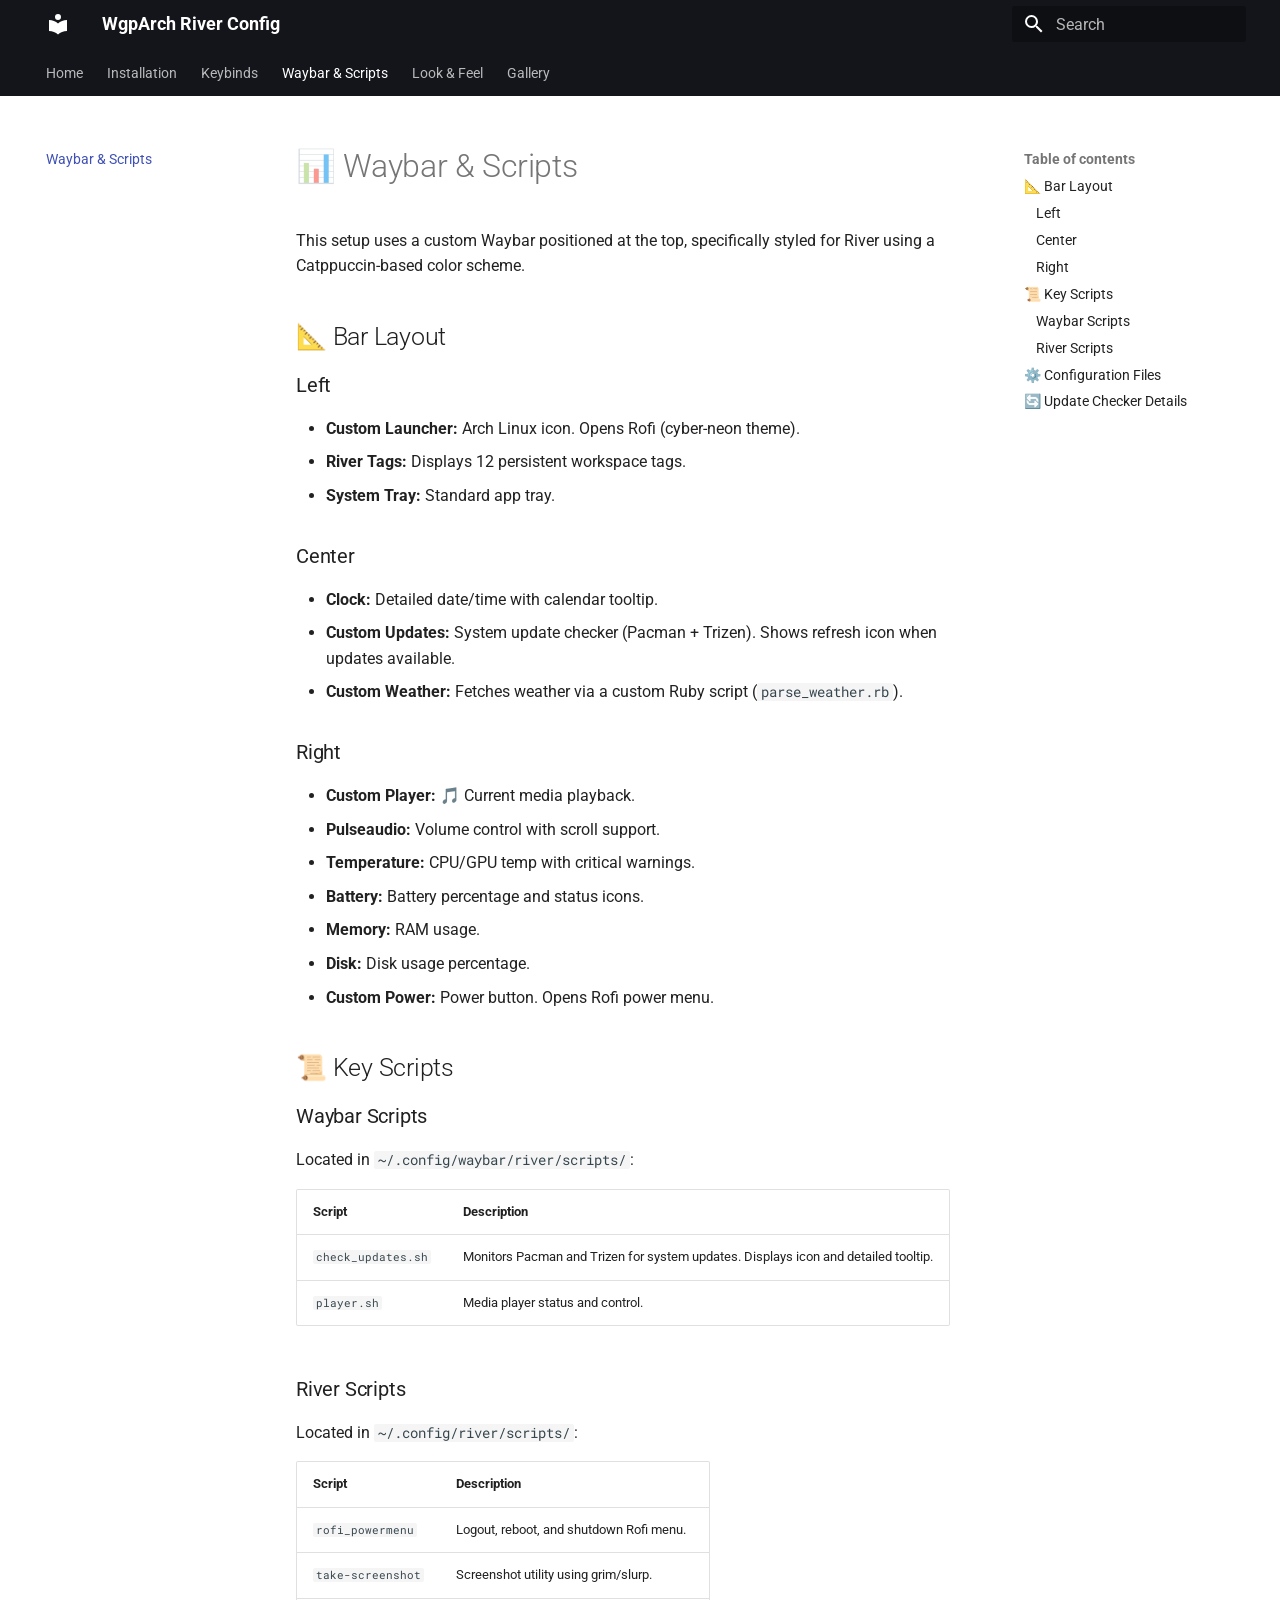
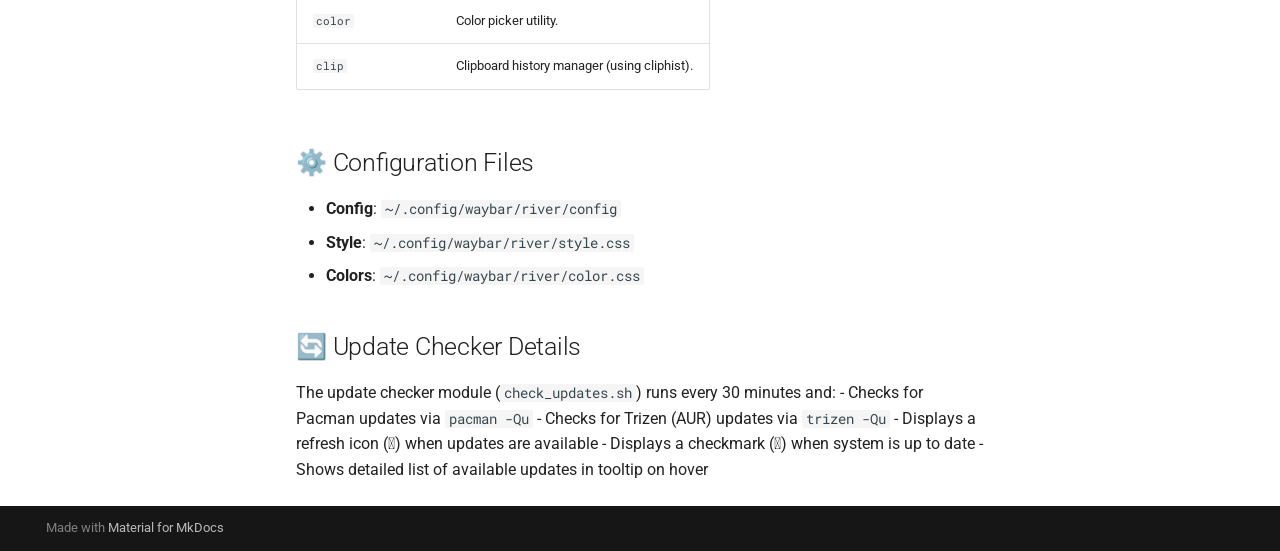
==== commit 16d804dc: "Deployed 711e2ab with MkDocs version: 1.6.1" ====
--- a/waybar/index.html
+++ b/waybar/index.html
@@ -530,6 +530,56 @@
     </span>
   </a>
   
+    <nav class="md-nav" aria-label="📜 Key Scripts">
+      <ul class="md-nav__list">
+        
+          <li class="md-nav__item">
+  <a href="#waybar-scripts_1" class="md-nav__link">
+    <span class="md-ellipsis">
+      
+        Waybar Scripts
+      
+    </span>
+  </a>
+  
+</li>
+        
+          <li class="md-nav__item">
+  <a href="#river-scripts" class="md-nav__link">
+    <span class="md-ellipsis">
+      
+        River Scripts
+      
+    </span>
+  </a>
+  
+</li>
+        
+      </ul>
+    </nav>
+  
+</li>
+      
+        <li class="md-nav__item">
+  <a href="#configuration-files" class="md-nav__link">
+    <span class="md-ellipsis">
+      
+        ⚙️ Configuration Files
+      
+    </span>
+  </a>
+  
+</li>
+      
+        <li class="md-nav__item">
+  <a href="#update-checker-details" class="md-nav__link">
+    <span class="md-ellipsis">
+      
+        🔄 Update Checker Details
+      
+    </span>
+  </a>
+  
 </li>
       
     </ul>
@@ -679,6 +729,56 @@
     </span>
   </a>
   
+    <nav class="md-nav" aria-label="📜 Key Scripts">
+      <ul class="md-nav__list">
+        
+          <li class="md-nav__item">
+  <a href="#waybar-scripts_1" class="md-nav__link">
+    <span class="md-ellipsis">
+      
+        Waybar Scripts
+      
+    </span>
+  </a>
+  
+</li>
+        
+          <li class="md-nav__item">
+  <a href="#river-scripts" class="md-nav__link">
+    <span class="md-ellipsis">
+      
+        River Scripts
+      
+    </span>
+  </a>
+  
+</li>
+        
+      </ul>
+    </nav>
+  
+</li>
+      
+        <li class="md-nav__item">
+  <a href="#configuration-files" class="md-nav__link">
+    <span class="md-ellipsis">
+      
+        ⚙️ Configuration Files
+      
+    </span>
+  </a>
+  
+</li>
+      
+        <li class="md-nav__item">
+  <a href="#update-checker-details" class="md-nav__link">
+    <span class="md-ellipsis">
+      
+        🔄 Update Checker Details
+      
+    </span>
+  </a>
+  
 </li>
       
     </ul>
@@ -704,12 +804,13 @@
 <h3 id="left">Left</h3>
 <ul>
 <li><strong>Custom Launcher:</strong> Arch Linux icon. Opens Rofi (cyber-neon theme).</li>
-<li><strong>River Tags:</strong> Displays 11 persistent workspace tags.</li>
+<li><strong>River Tags:</strong> Displays 12 persistent workspace tags.</li>
 <li><strong>System Tray:</strong> Standard app tray.</li>
 </ul>
 <h3 id="center">Center</h3>
 <ul>
 <li><strong>Clock:</strong> Detailed date/time with calendar tooltip.</li>
+<li><strong>Custom Updates:</strong> System update checker (Pacman + Trizen). Shows refresh icon when updates available.</li>
 <li><strong>Custom Weather:</strong> Fetches weather via a custom Ruby script (<code>parse_weather.rb</code>).</li>
 </ul>
 <h3 id="right">Right</h3>
@@ -719,9 +820,31 @@
 <li><strong>Temperature:</strong> CPU/GPU temp with critical warnings.</li>
 <li><strong>Battery:</strong> Battery percentage and status icons.</li>
 <li><strong>Memory:</strong> RAM usage.</li>
+<li><strong>Disk:</strong> Disk usage percentage.</li>
 <li><strong>Custom Power:</strong> Power button. Opens Rofi power menu.</li>
 </ul>
 <h2 id="key-scripts">📜 Key Scripts</h2>
+<h3 id="waybar-scripts_1">Waybar Scripts</h3>
+<p>Located in <code>~/.config/waybar/river/scripts/</code>:</p>
+<table>
+<thead>
+<tr>
+<th style="text-align: left;">Script</th>
+<th style="text-align: left;">Description</th>
+</tr>
+</thead>
+<tbody>
+<tr>
+<td style="text-align: left;"><code>check_updates.sh</code></td>
+<td style="text-align: left;">Monitors Pacman and Trizen for system updates. Displays icon and detailed tooltip.</td>
+</tr>
+<tr>
+<td style="text-align: left;"><code>player.sh</code></td>
+<td style="text-align: left;">Media player status and control.</td>
+</tr>
+</tbody>
+</table>
+<h3 id="river-scripts">River Scripts</h3>
 <p>Located in <code>~/.config/river/scripts/</code>:</p>
 <table>
 <thead>
@@ -749,6 +872,19 @@
 </tr>
 </tbody>
 </table>
+<h2 id="configuration-files">⚙️ Configuration Files</h2>
+<ul>
+<li><strong>Config</strong>: <code>~/.config/waybar/river/config</code></li>
+<li><strong>Style</strong>: <code>~/.config/waybar/river/style.css</code></li>
+<li><strong>Colors</strong>: <code>~/.config/waybar/river/color.css</code></li>
+</ul>
+<h2 id="update-checker-details">🔄 Update Checker Details</h2>
+<p>The update checker module (<code>check_updates.sh</code>) runs every 30 minutes and:
+- Checks for Pacman updates via <code>pacman -Qu</code>
+- Checks for Trizen (AUR) updates via <code>trizen -Qu</code>
+- Displays a refresh icon () when updates are available
+- Displays a checkmark () when system is up to date
+- Shows detailed list of available updates in tooltip on hover</p>
 
 
 
